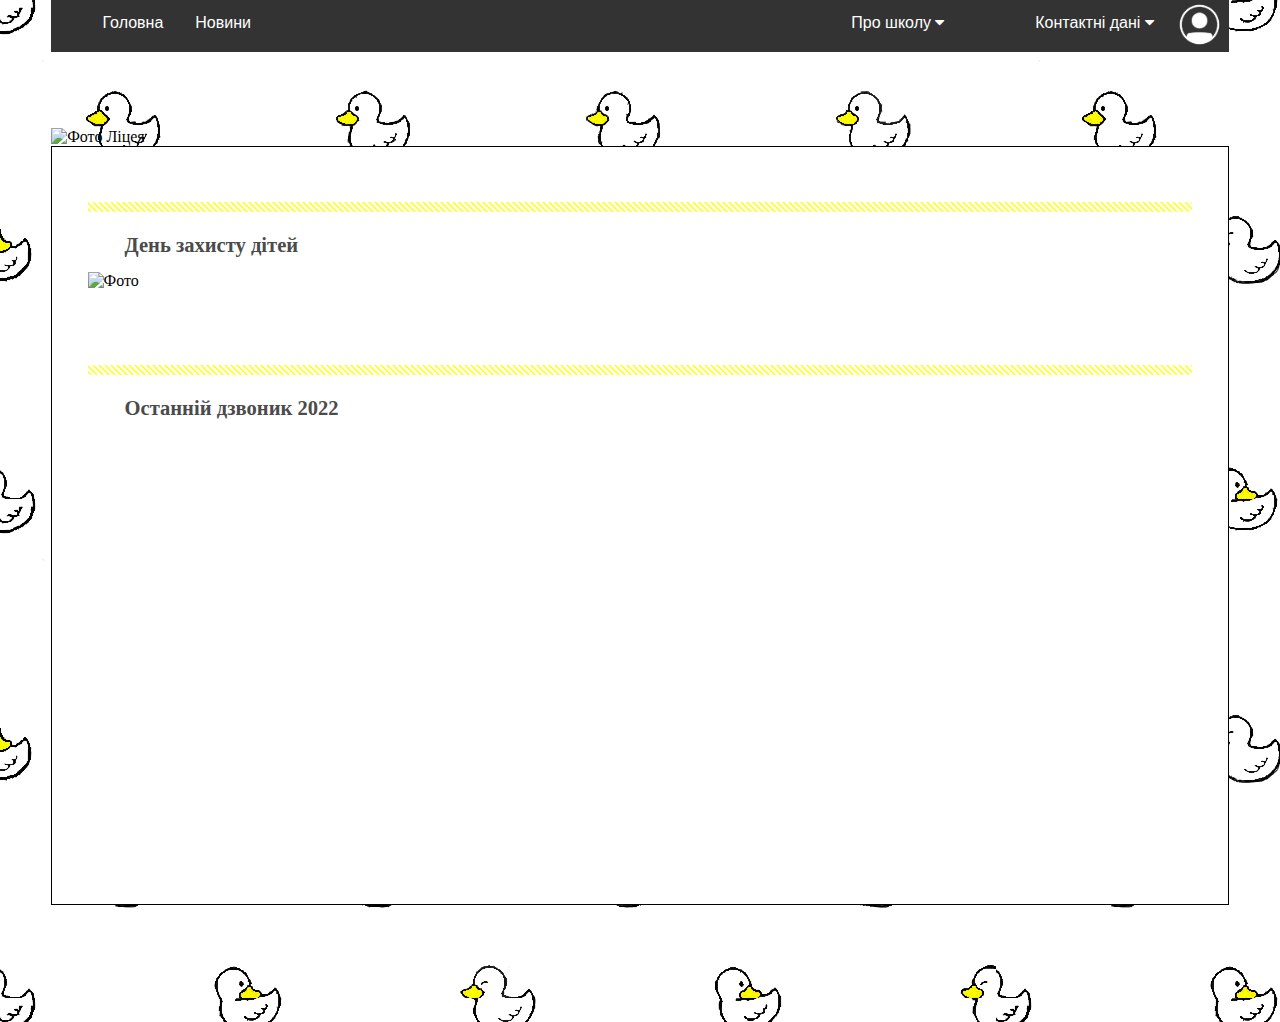
==== Index.html @ 067a8baa "0.81 Remastered navbar" ====
<!DOCTYPE html>
<html lang="ru">
  <head>
    <meta charset="utf-8" />
    <title>Liceum 21</title>
    <link
      rel="apple-touch-icon"
      sizes="180x180"
      href="Img/Favicons/apple-touch-icon.png"
    />
    <link
      rel="icon"
      type="image/png"
      sizes="32x32"
      href="Img/Favicons/favicon-32x32.png"
    />
    <link
      rel="icon"
      type="image/png"
      sizes="16x16"
      href="Img/Favicons/favicon-16x16.png"
    />
    <link rel="manifest" href="Img/Favicons/site.webmanifest" />
    <link rel="stylesheet" href="Styles.css" />
    <meta name="viewport" content="width=device-width, initial-scale=1" />
    <link
      rel="stylesheet"
      href="https://cdnjs.cloudflare.com/ajax/libs/font-awesome/4.7.0/css/font-awesome.min.css"
    />
    <script src="Scripts.js"></script>
  </head>
  <body>
    <div class="navbar">
      <a href="#home">Головна</a>
      <a href="#news">Новини</a>
      <div class="dropdown">
        <button class="dropbtn" onclick="myFunction('myDropdown1')">
          Про школу
          <i class="fa fa-caret-down"></i>
        </button>
        <div class="dropdown-content" id="myDropdown1">
          <a href="#for_students">Для учнів</a>
          <a href="#for_parents">Для батьків</a>
          <a href="#for_teachers">Для вчителів</a>
          <a href="#main_info">Основна інформація</a>
          <a href="#more_info">Додаткові відомості</a>
        </div>
      </div>
      <div class="dropdown">
        <button class="dropbtn" onclick="myFunction('myDropdown')">
          Контактні дані
          <i class="fa fa-caret-down"></i>
        </button>
        <div class="dropdown-content" id="myDropdown">
          <h3>Соц мережі</h3>
          <a href="https://www.facebook.com/cvlyceum21" target="_blank"
            >Facebook</a
          >
          <a
            href="https://www.youtube.com/channel/UCaY5H1l8aNDVKfW9oJ4sGoQ"
            target="_blank"
            >Youtube</a
          >
          <h3>Контакти</h3>
          <h4>Номер телефону</h4>
          <p>(0372)560-703</p>
          <p>(0372)560-468</p>
          <h4>Електронна пошта</h4>
          <p>cvlyceum21@gmial.com</p>
        </div>
      </div>

      <form action="#profile">
        <button id="account">
          <img src="Img/AccountImg.png" height="47" width="47" alt="Profile" />
        </button>
      </form>
    </div>
    <div class="mainphoto">
      <!--Photo-->
      <img src="Img/school-1.png" alt="Фото Ліцея" width="100%" />
    </div>
    <div class="main">
      <hr />
      <div class="eTitle">День захисту дітей</div>
      <div>
        <img src="img/photo.jpg" alt="Фото" class="eImg" />
      </div>
      <hr />
      <div class="eTitle">Останній дзвоник 2022</div>
      <div>
        <iframe
          src="https://www.youtube.com/embed/HKAoMkKJqlA"
          title="Ліцей 21 Вітання зі святом Останнього дзвоника 2022"
          frameborder="0"
          allow="accelerometer; autoplay; clipboard-write; encrypted-media; gyroscope; picture-in-picture"
          allowfullscreen
        ></iframe>
      </div>
    </div>
    <!--Main block-->
  </body>
</html>
---- Styles.css ----
@import url("https://fonts.googleapis.com/css2?family=Lobster&display=swap");
html {
  background-image: url(Img/background.jpg);
}
.main {
  background-color: rgb(255, 255, 255);
  float: right;
  width: 100%;
  box-sizing: border-box;
  margin-bottom: 10%;
  padding: 3%;
  border: 1px black;
  border-style: solid;
}

body {
  margin-left: 4%;
  margin-right: 4%;
  margin-top: 10%;
}

hr {
  margin: 20px 0;
  padding: 0%;
  height: 10px;
  border: none;
  box-sizing: border-box;
  background-position: 50%;
  color: yellow;
  background-image: url('data:image/svg+xml,<svg xmlns="http://www.w3.org/2000/svg" width="3px" height="3px" viewBox="0 0 3 3" fill="yellow"><polygon points="0,0.5 0,1.5 1.5,3 2.5,3"></polygon><polygon points="2.5,0 1.5,0 3,1.5 3,0.5"></polygon></svg>');
  background-size: 6px 6px;
  border-radius: 5%;
}

.eTitle {
  margin-bottom: 12px;
  padding-left: 37px;
  font-size: 1.286em;
  line-height: 1.333;
  font-weight: bold;
  color: #4b4b4b;
  background: url(img/shout.png) no-repeat left 2px;
}
.eImg {
  margin-bottom: 5%;
}
iframe {
  height: 430px;
  width: 100%;
}
#account {
  border-radius: 50%;
  border: none;
  background: none;
  cursor: pointer;
}

.navbar {
  position: fixed;
  display: flex;
  overflow: hidden;
  background-color: #333;
  font-family: Arial, Helvetica, sans-serif;
  font-family: Verdana, Geneva, Tahoma, sans-serif;
  top: 0%;
  left: 4%;
  right: 4%;
}

.navbar a {
  float: left;
  font-size: 16px;
  color: white;
  text-align: center;
  padding: 14px 16px;
  text-decoration: none;
}
.navbar a:first-child {
  margin-left: 3%;
}

.dropdown {
  display: inline;
  overflow: hidden;
  margin: 0%;
  padding: 0%;
  border: none;
}
.dropdown:nth-child(3) {
  margin-left: auto;
  margin-right: 5%;
}

.dropdown .dropbtn {
  cursor: pointer;
  font-size: 16px;
  border: none;
  outline: none;
  color: white;
  padding: 14px 16px;
  background-color: inherit;
  font-family: inherit;
  margin: 0;
  height: auto;
}

.navbar a:hover,
.dropdown:hover .dropbtn {
  color: rgb(255, 225, 0);
}

.dropdown-content {
  display: none;
  position: fixed;
  background-color: white;
  min-width: 160px;
  box-shadow: 0px 8px 16px 0px rgba(0, 0, 0, 0.2);
  z-index: 1;
  text-align: center;
}

.dropdown-content a {
  float: none;
  color: black;
  padding: 12px 16px;
  text-decoration: none;
  display: block;
}
.dropdown-content h3 {
  margin-left: 5%;
}
.dropdown-content h3:nth-child(4) {
  margin-bottom: 0%;
}
.dropdown-content h4 {
  margin-top: 5%;
  margin-left: 5%;
}
.dropdown-content a:hover {
  background-color: #ddd;
  color: blue;
}

.show {
  display: block;
  float: right;
}
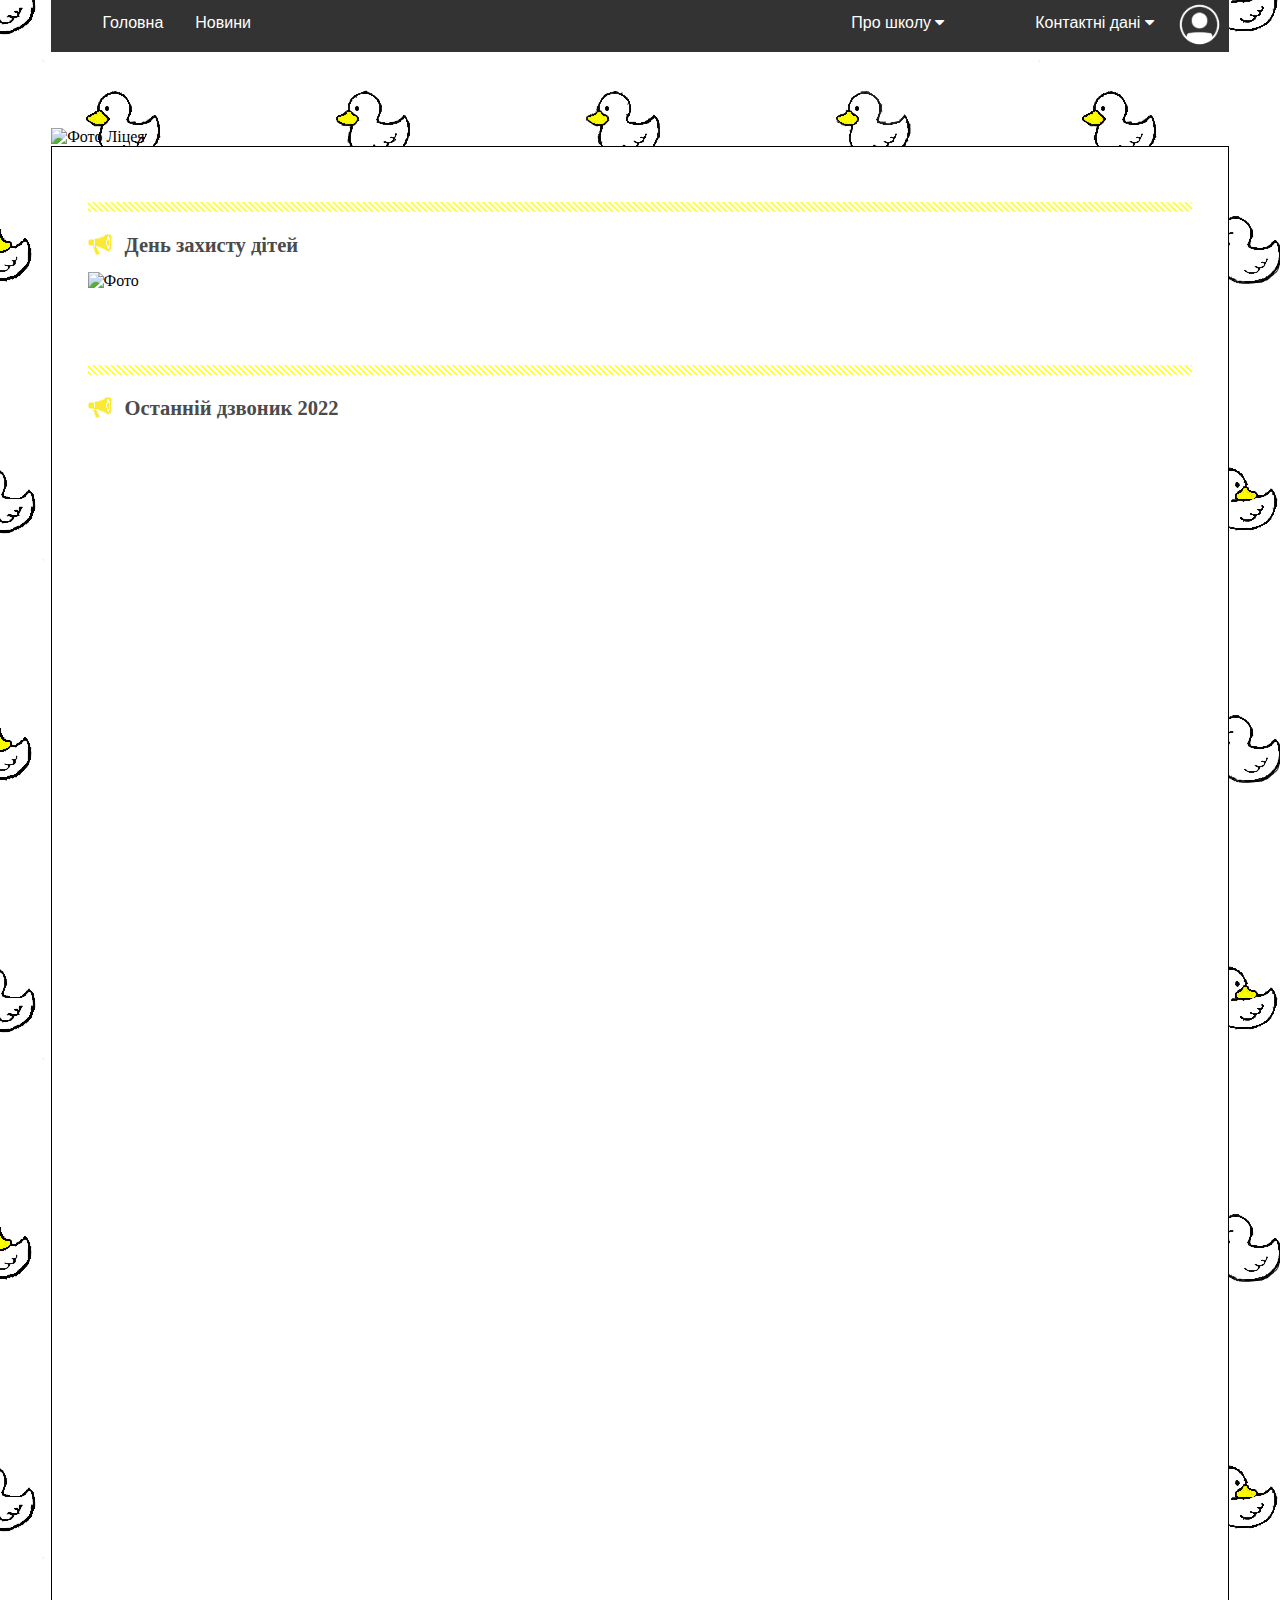
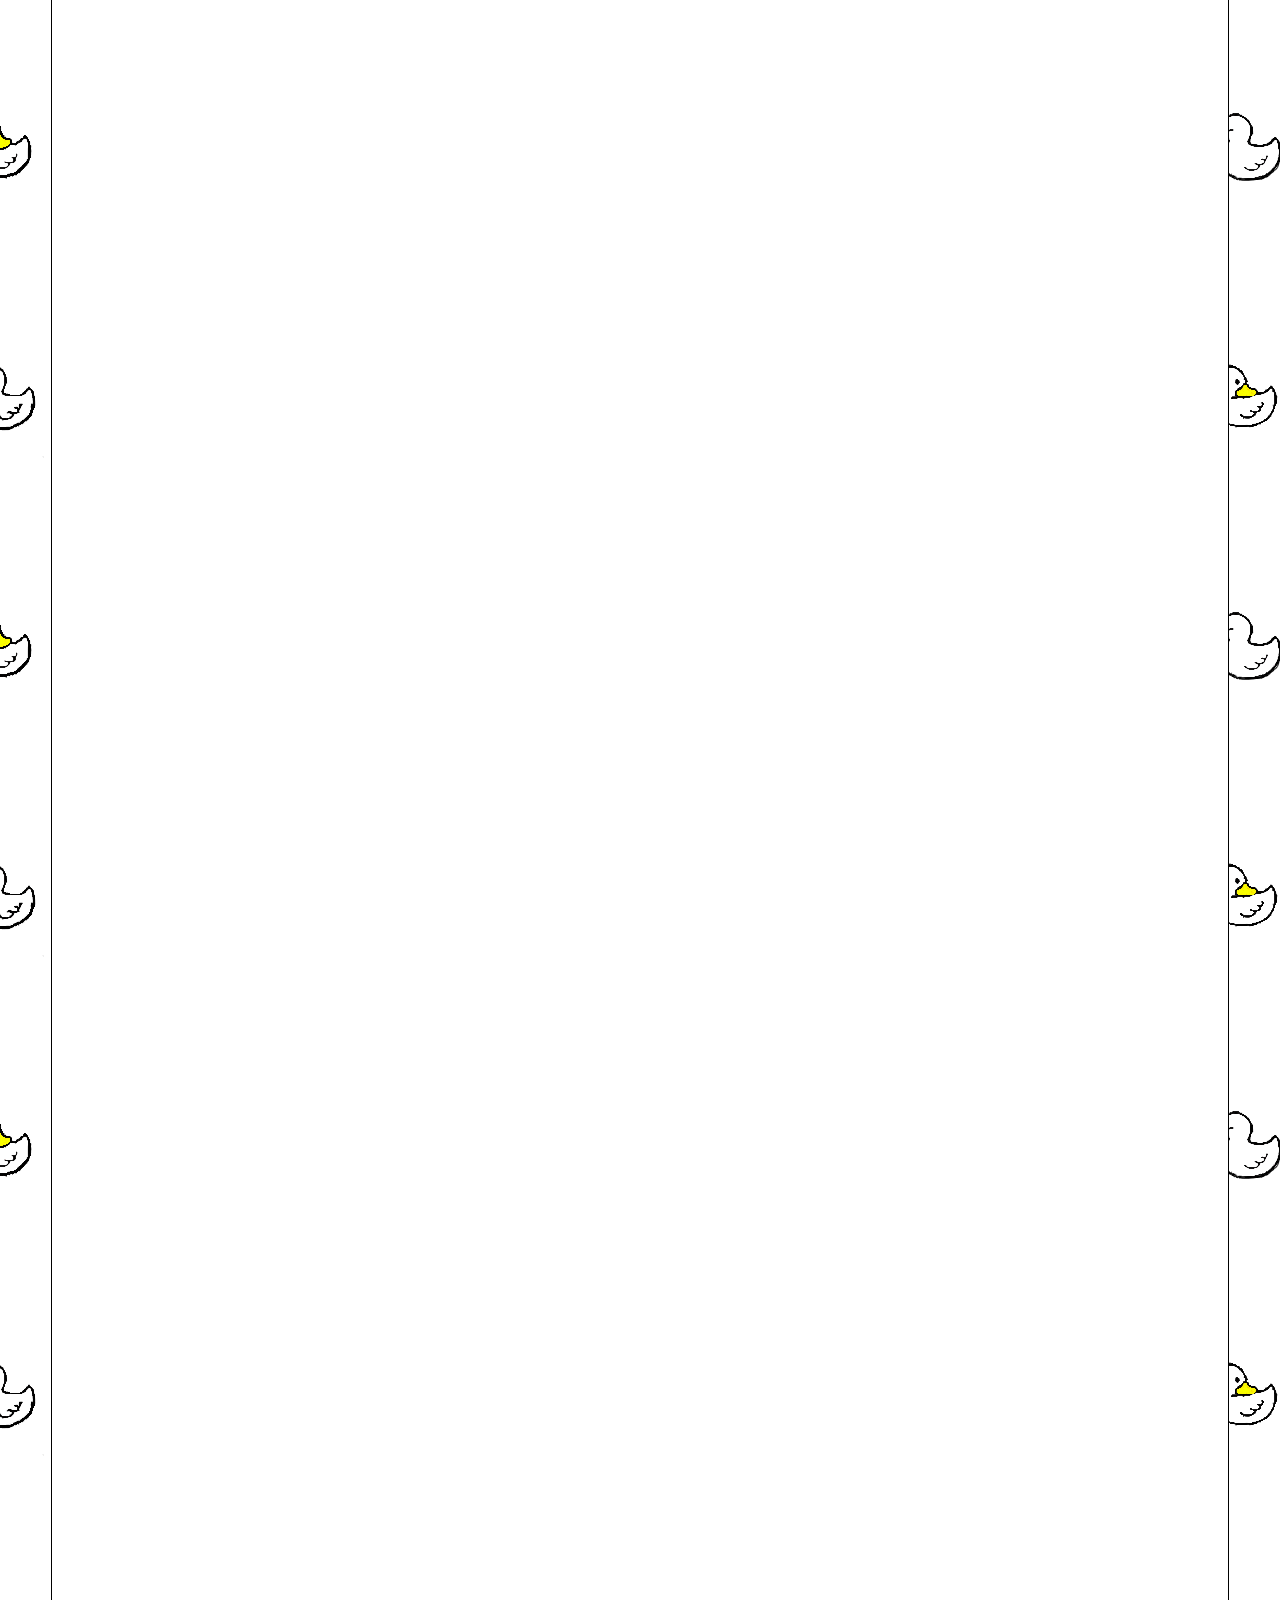
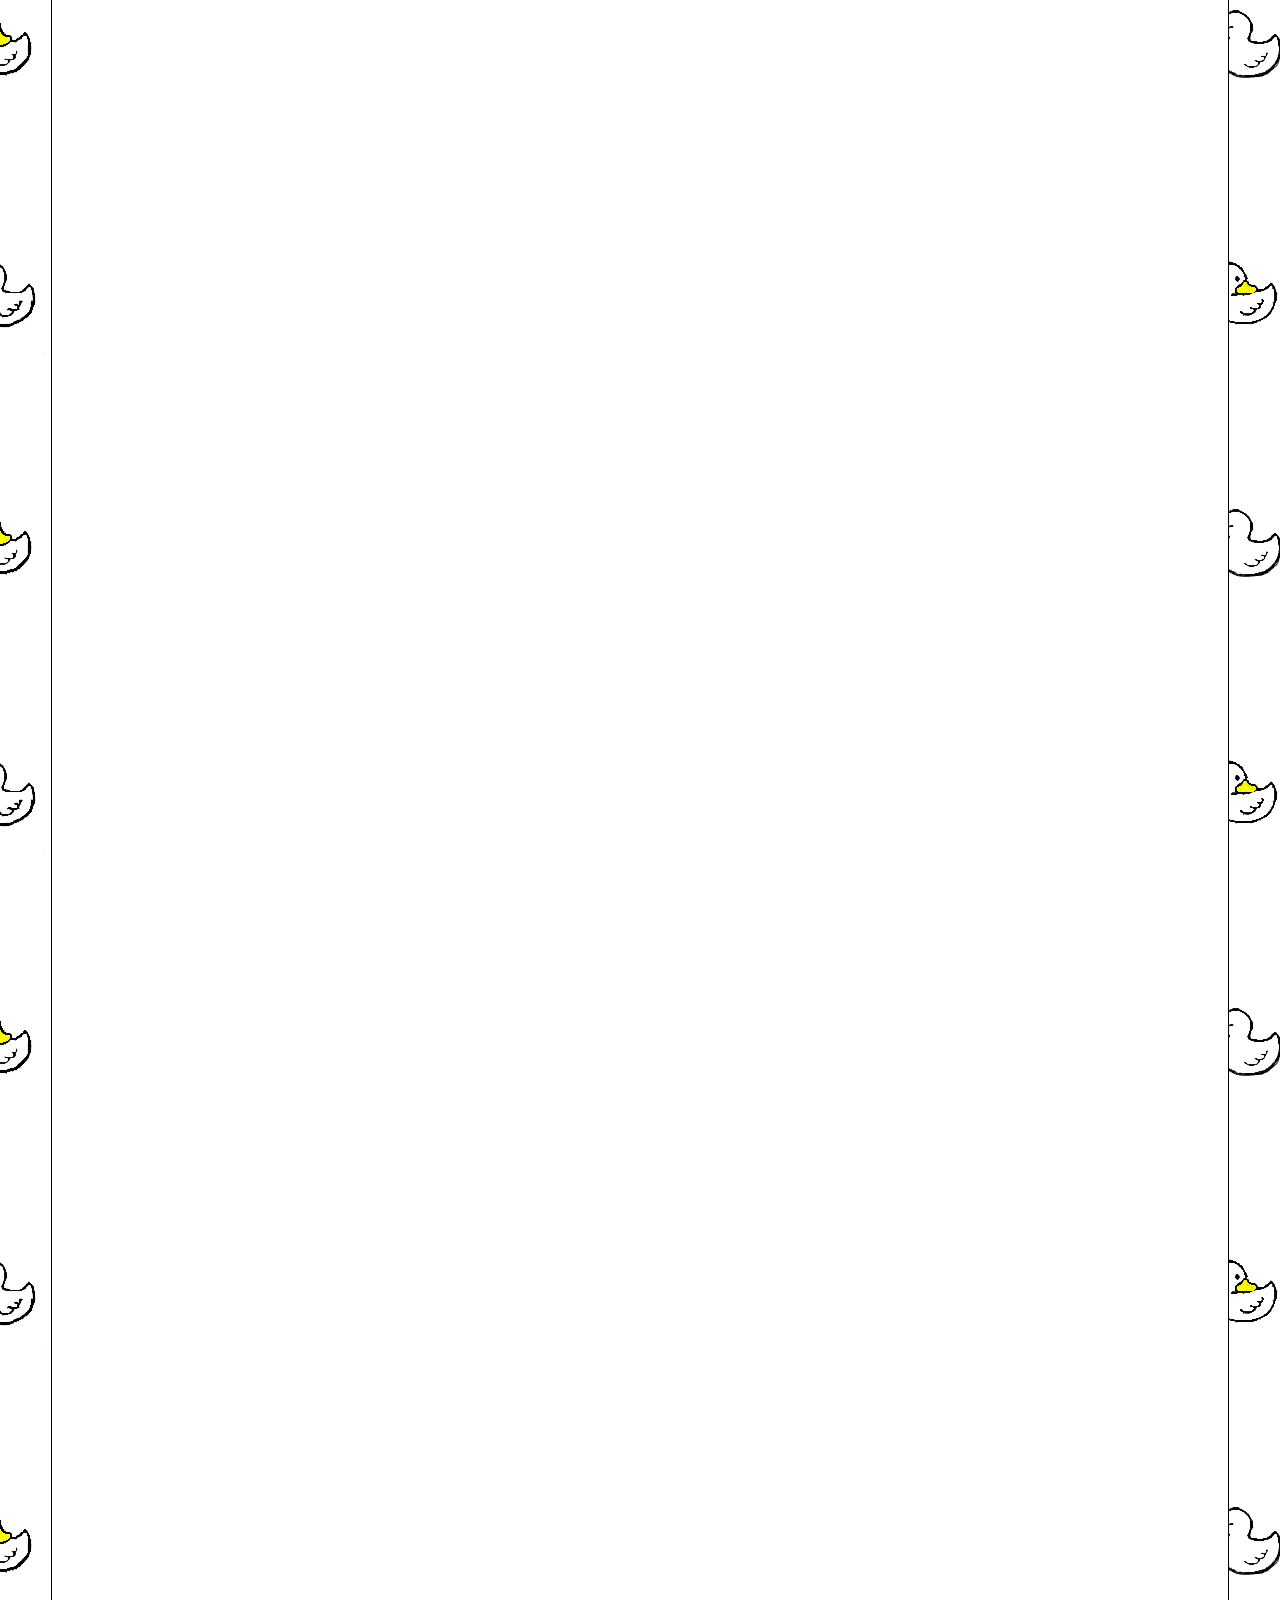
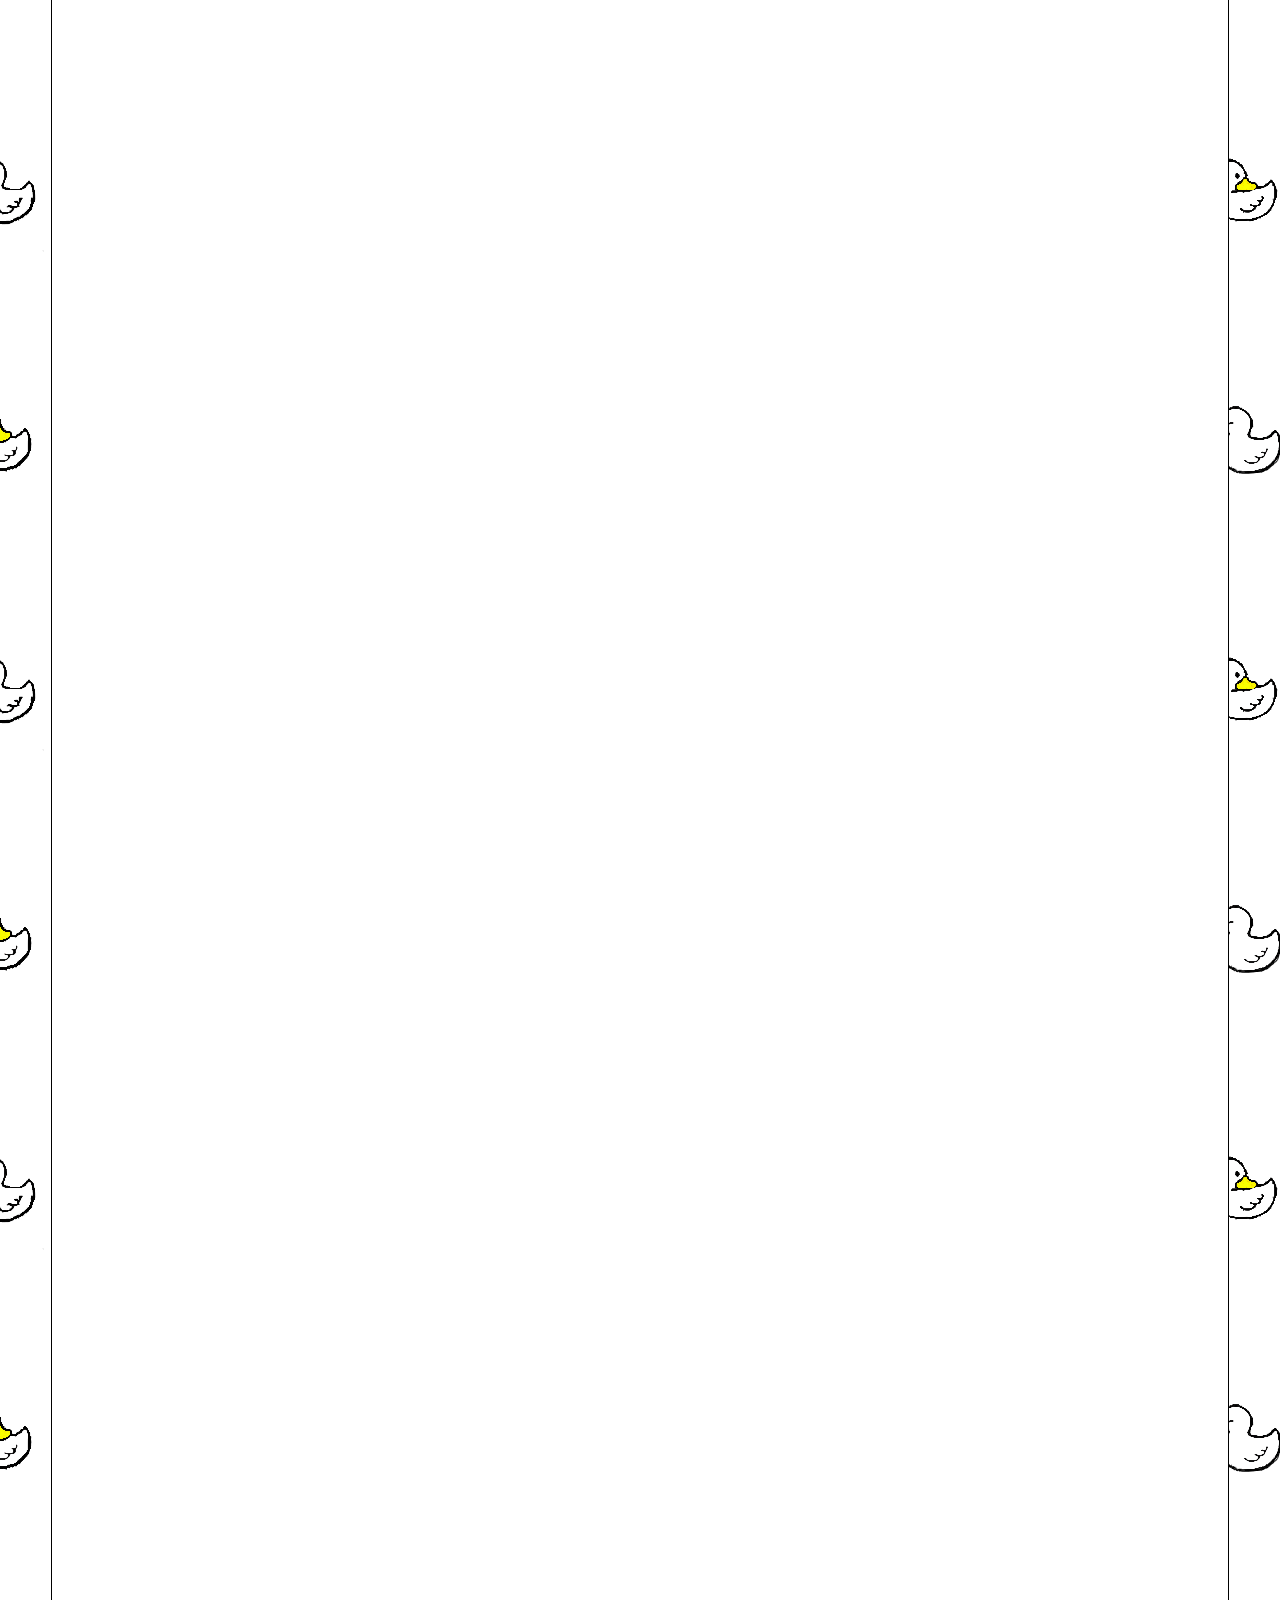
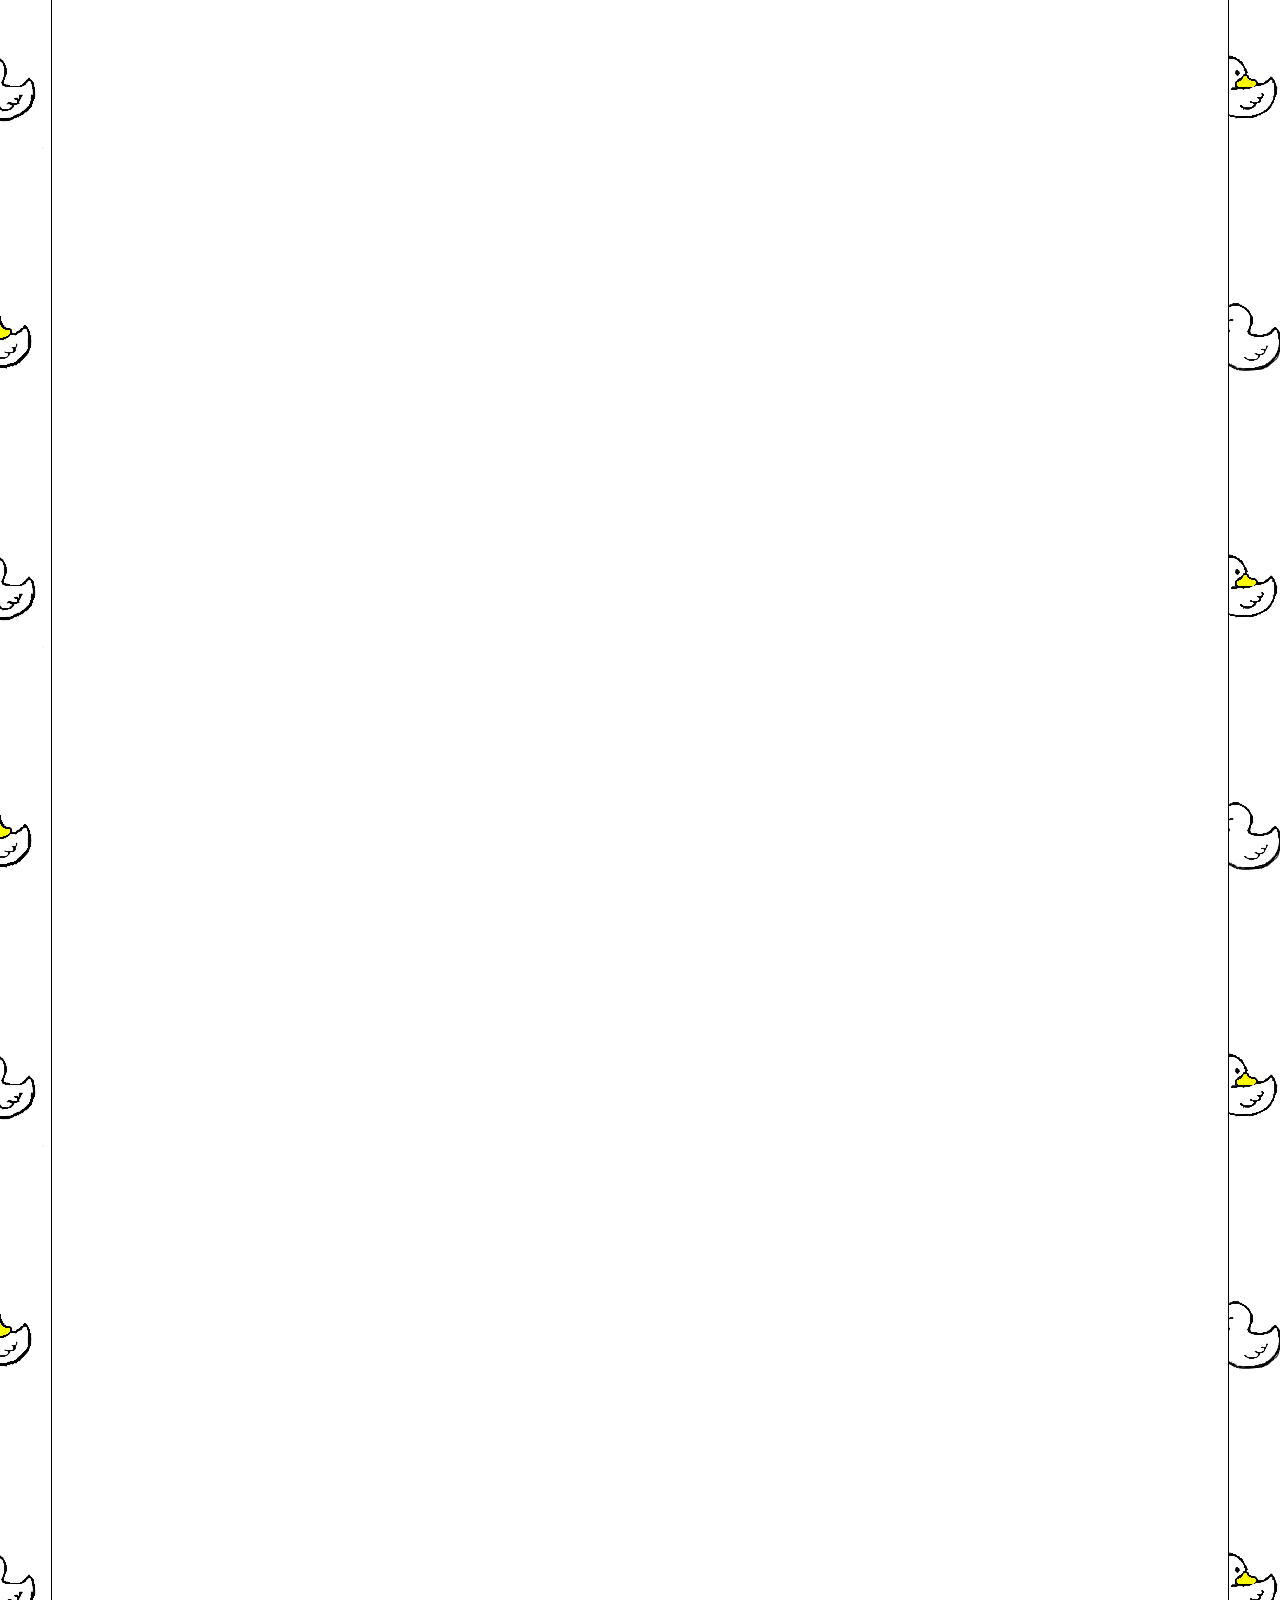
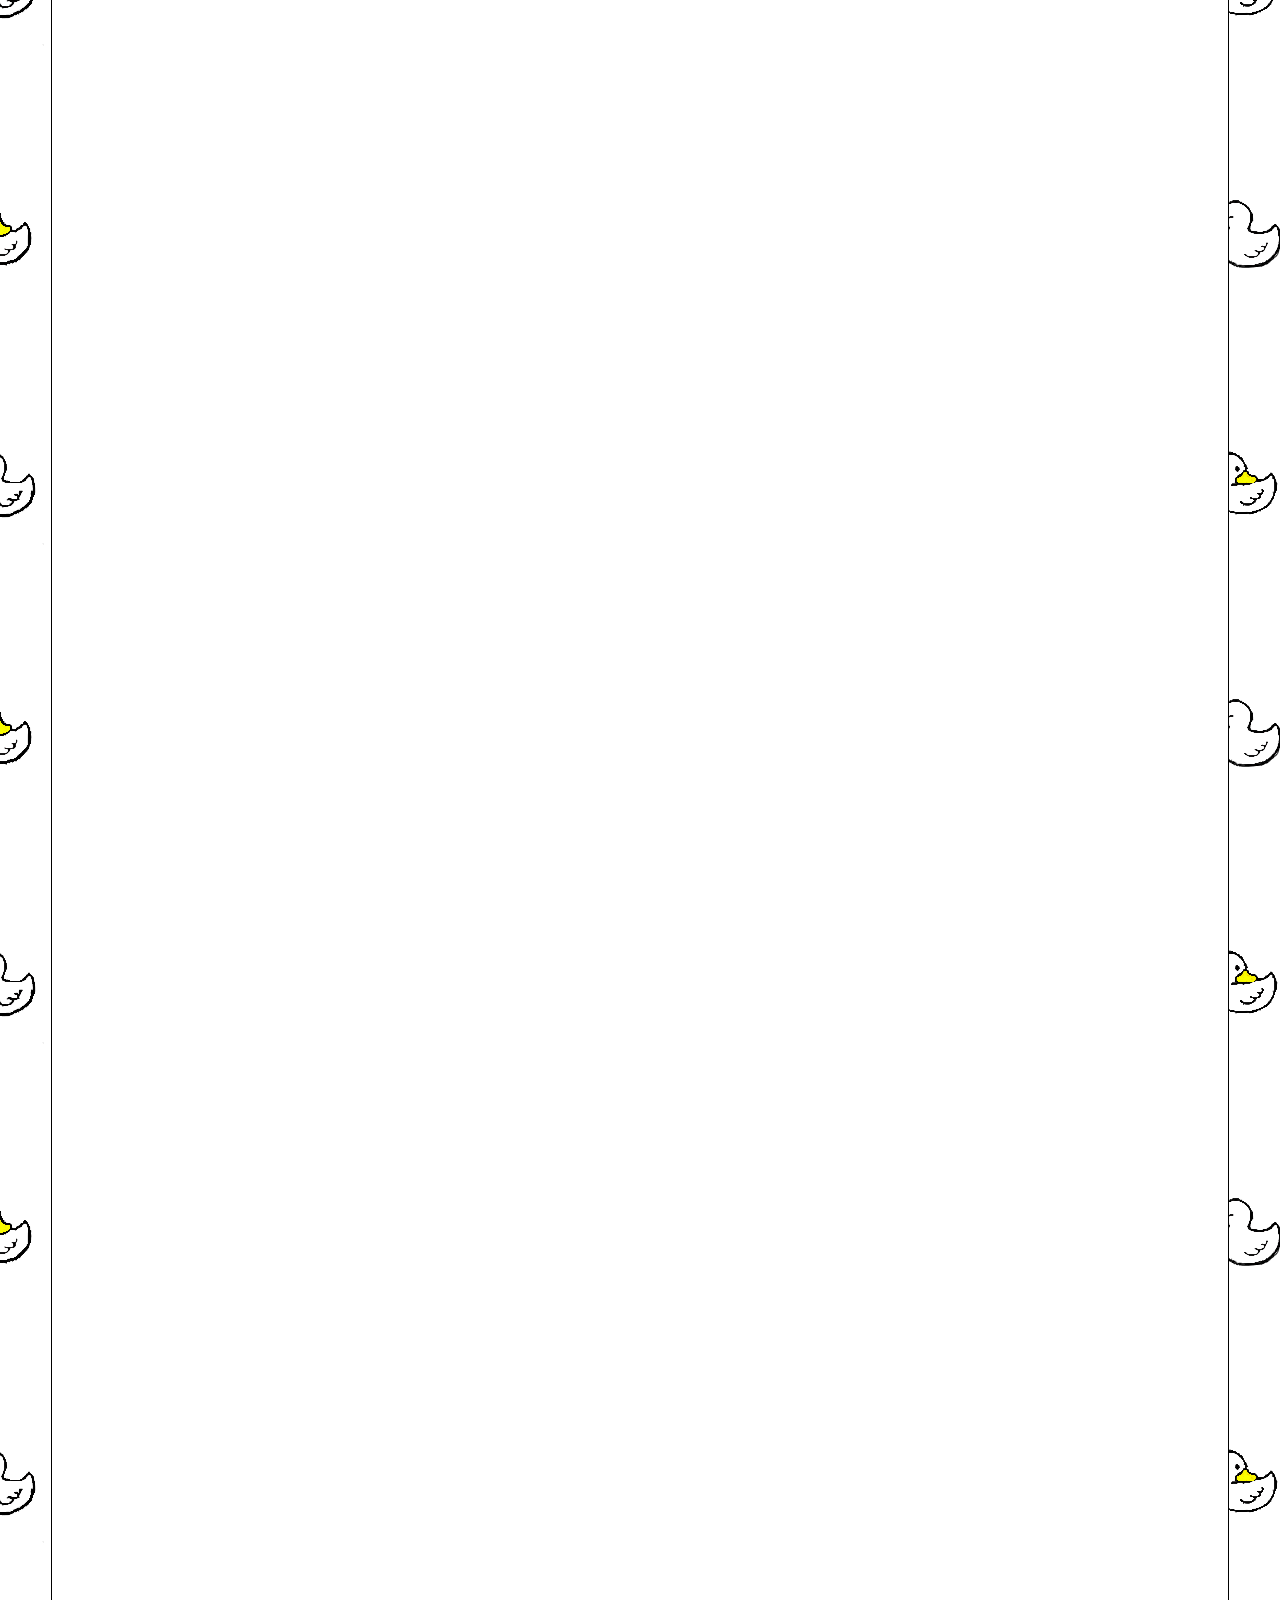
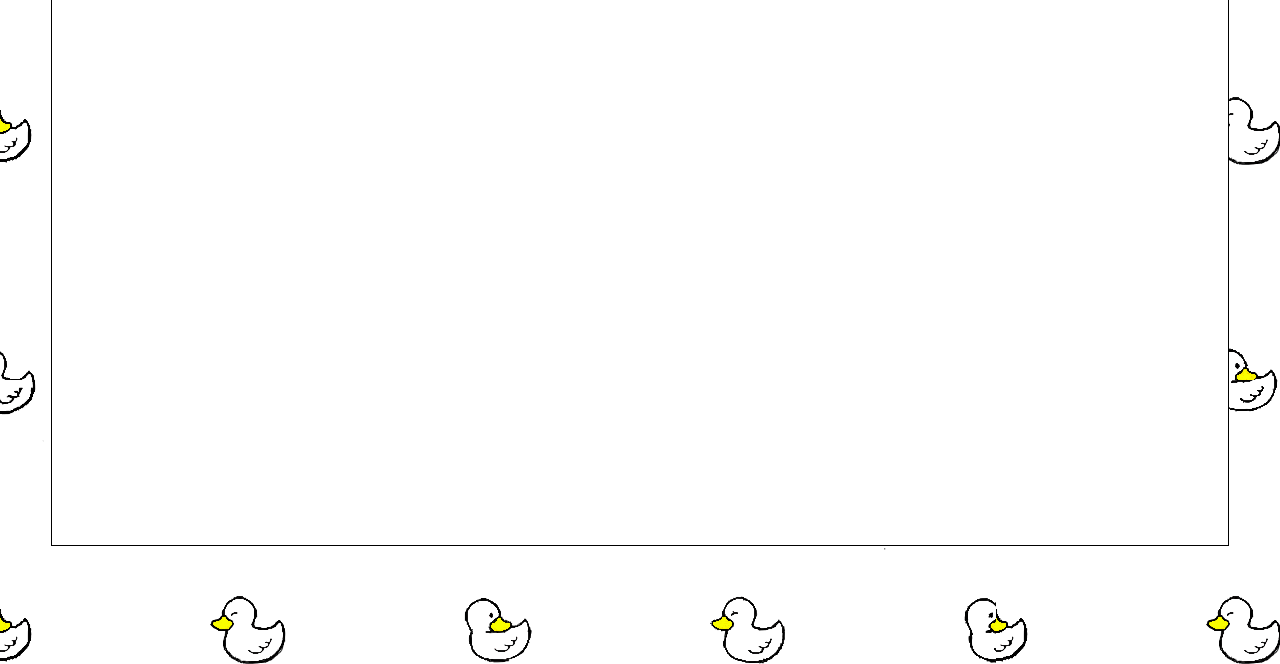
==== commit bc131952: "0.83 Add button for scroll top" ====
--- a/Index.html
+++ b/Index.html
@@ -21,13 +21,14 @@
       href="Img/Favicons/favicon-16x16.png"
     />
     <link rel="manifest" href="Img/Favicons/site.webmanifest" />
-    <link rel="stylesheet" href="Styles.css" />
+    <link rel="stylesheet" href="Styles/Home.css" />
+    <link rel="stylesheet" href="Styles/Prototype.css" />
     <meta name="viewport" content="width=device-width, initial-scale=1" />
     <link
       rel="stylesheet"
       href="https://cdnjs.cloudflare.com/ajax/libs/font-awesome/4.7.0/css/font-awesome.min.css"
     />
-    <script src="Scripts.js"></script>
+    <script src="src/Scripts.js"></script>
   </head>
   <body>
     <div class="navbar">
@@ -76,11 +77,11 @@
         </button>
       </form>
     </div>
-    <div class="mainphoto">
+    <div>
       <!--Photo-->
       <img src="Img/school-1.png" alt="Фото Ліцея" width="100%" />
     </div>
-    <div class="main">
+    <div id="main">
       <hr />
       <div class="eTitle">День захисту дітей</div>
       <div>
@@ -99,5 +100,16 @@
       </div>
     </div>
     <!--Main block-->
+    <div>
+      <button class="scrollingButtonTop" onclick="bScrollTop()">
+        <img
+          src="Img/BtnScrTop.png"
+          width="60px"
+          height="60px"
+          alt="Scroll Top"
+        />
+      </button>
+    </div>
+    <!--Button scroll top-->
   </body>
 </html>
--- a/Styles/Home.css
+++ b/Styles/Home.css
@@ -0,0 +1,43 @@
+@import url("https://fonts.googleapis.com/css2?family=Lobster&display=swap");
+
+#main {
+  background-color: rgb(255, 255, 255);
+  float: right;
+  width: 100%;
+  box-sizing: border-box;
+  margin-bottom: 10%;
+  padding: 3%;
+  border: 1px black;
+  border-style: solid;
+  height: 10000px;
+}
+hr {
+  margin: 20px 0;
+  padding: 0%;
+  height: 10px;
+  border: none;
+  box-sizing: border-box;
+  background-position: 50%;
+  color: yellow;
+  background-image: url('data:image/svg+xml,<svg xmlns="http://www.w3.org/2000/svg" width="3px" height="3px" viewBox="0 0 3 3" fill="yellow"><polygon points="0,0.5 0,1.5 1.5,3 2.5,3"></polygon><polygon points="2.5,0 1.5,0 3,1.5 3,0.5"></polygon></svg>');
+  background-size: 6px 6px;
+  border-radius: 5%;
+}
+
+.eTitle {
+  margin-bottom: 12px;
+  padding-left: 37px;
+  font-size: 1.286em;
+  line-height: 1.333;
+  font-weight: bold;
+  color: #4b4b4b;
+  background: url(/Img/shout.png) no-repeat left 2px;
+}
+.eImg {
+  margin-bottom: 5%;
+  height: 100%;
+}
+iframe {
+  height: 430px;
+  width: 100%;
+}
--- a/Styles/Prototype.css
+++ b/Styles/Prototype.css
@@ -0,0 +1,114 @@
+html {
+  background-image: url(/Img/background.jpg);
+}
+body {
+  margin-left: 4%;
+  margin-right: 4%;
+  margin-top: 10%;
+}
+#account {
+  border-radius: 50%;
+  border: none;
+  background: none;
+  cursor: pointer;
+}
+.navbar {
+  position: fixed;
+  display: flex;
+  overflow: hidden;
+  background-color: #333;
+  font-family: Arial, Helvetica, sans-serif;
+  font-family: Verdana, Geneva, Tahoma, sans-serif;
+  top: 0%;
+  left: 4%;
+  right: 4%;
+}
+.navbar a {
+  float: left;
+  font-size: 16px;
+  color: white;
+  text-align: center;
+  padding: 14px 16px;
+  text-decoration: none;
+}
+.navbar a:first-child {
+  margin-left: 3%;
+}
+
+.dropdown {
+  display: inline;
+  overflow: hidden;
+  margin: 0%;
+  padding: 0%;
+  border: none;
+}
+.dropdown:nth-child(3) {
+  margin-left: auto;
+  margin-right: 5%;
+}
+
+.dropdown .dropbtn {
+  cursor: pointer;
+  font-size: 16px;
+  border: none;
+  outline: none;
+  color: white;
+  padding: 14px 16px;
+  background-color: inherit;
+  font-family: inherit;
+  margin: 0;
+  height: auto;
+}
+
+.navbar a:hover,
+.dropdown:hover .dropbtn {
+  color: rgb(255, 225, 0);
+}
+
+.dropdown-content {
+  display: none;
+  position: fixed;
+  background-color: white;
+  min-width: 160px;
+  box-shadow: 0px 8px 16px 0px rgba(0, 0, 0, 0.2);
+  text-align: center;
+}
+.dropdown-content a {
+  float: none;
+  color: black;
+  padding: 12px 16px;
+  text-decoration: none;
+  display: block;
+}
+.dropdown-content h3 {
+  margin-left: 5%;
+}
+.dropdown-content h3:nth-child(4) {
+  margin-bottom: 0%;
+}
+.dropdown-content h4 {
+  margin-top: 5%;
+  margin-left: 5%;
+}
+.dropdown-content a:hover {
+  background-color: #ddd;
+  color: blue;
+}
+
+.show {
+  display: block;
+  float: right;
+}
+.scrollingButtonTop {
+  position: fixed;
+  right: 5%;
+  bottom: 5%;
+  border: none;
+  border-radius: 50%;
+  cursor: pointer;
+  visibility: hidden;
+  background: none;
+}
+.visibleBut {
+  visibility: visible;
+}
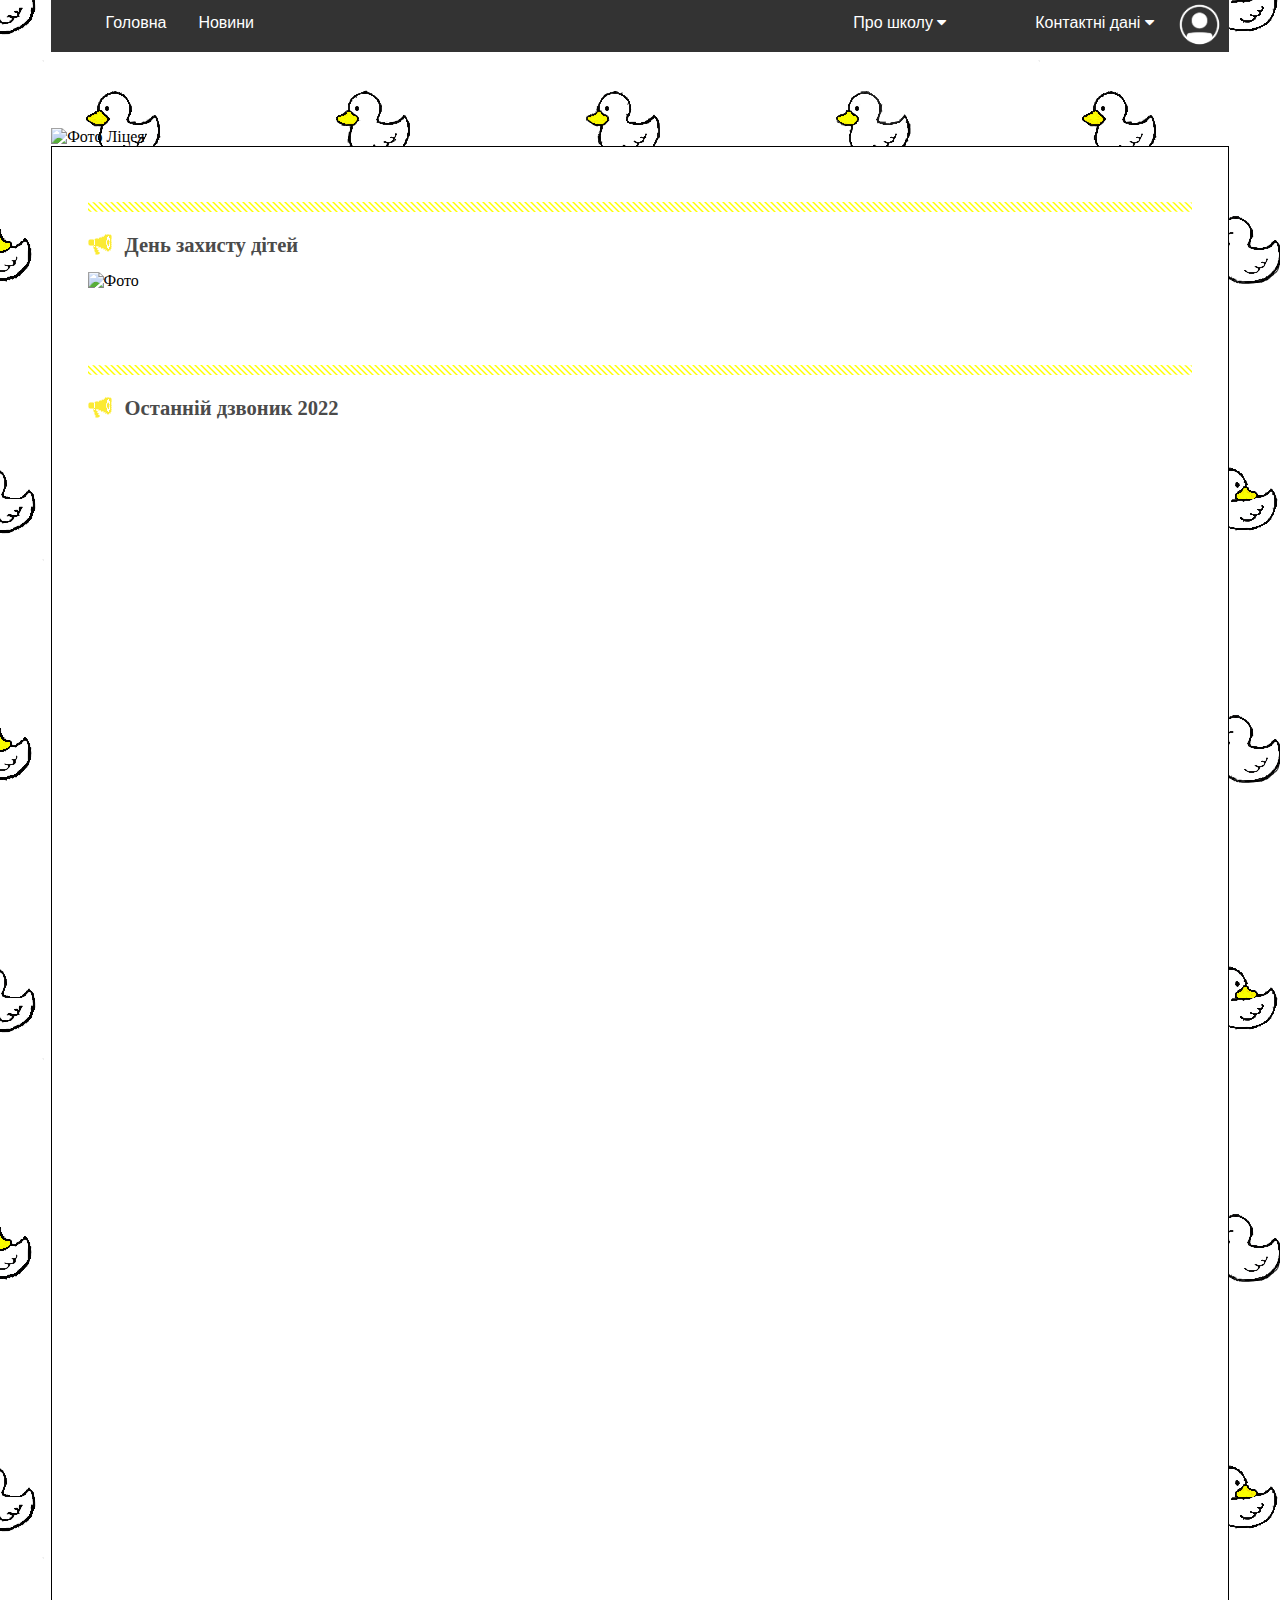
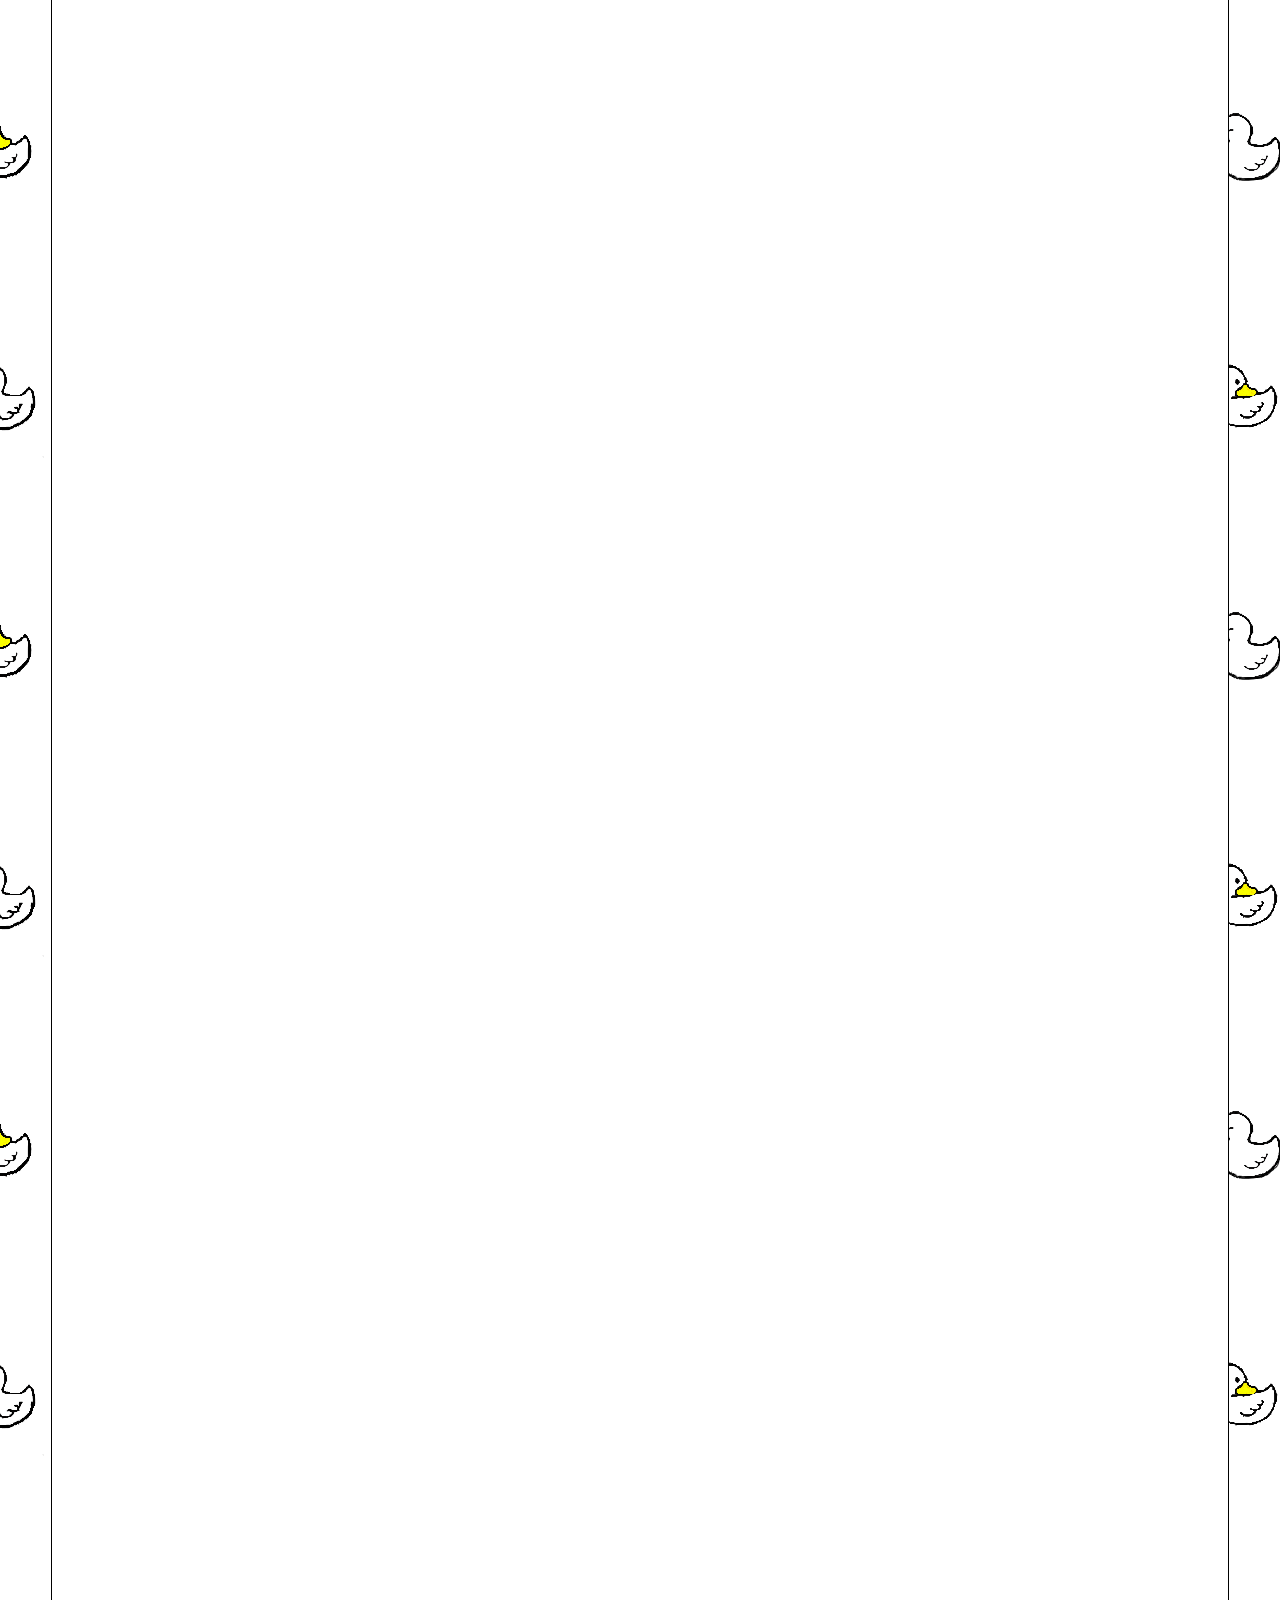
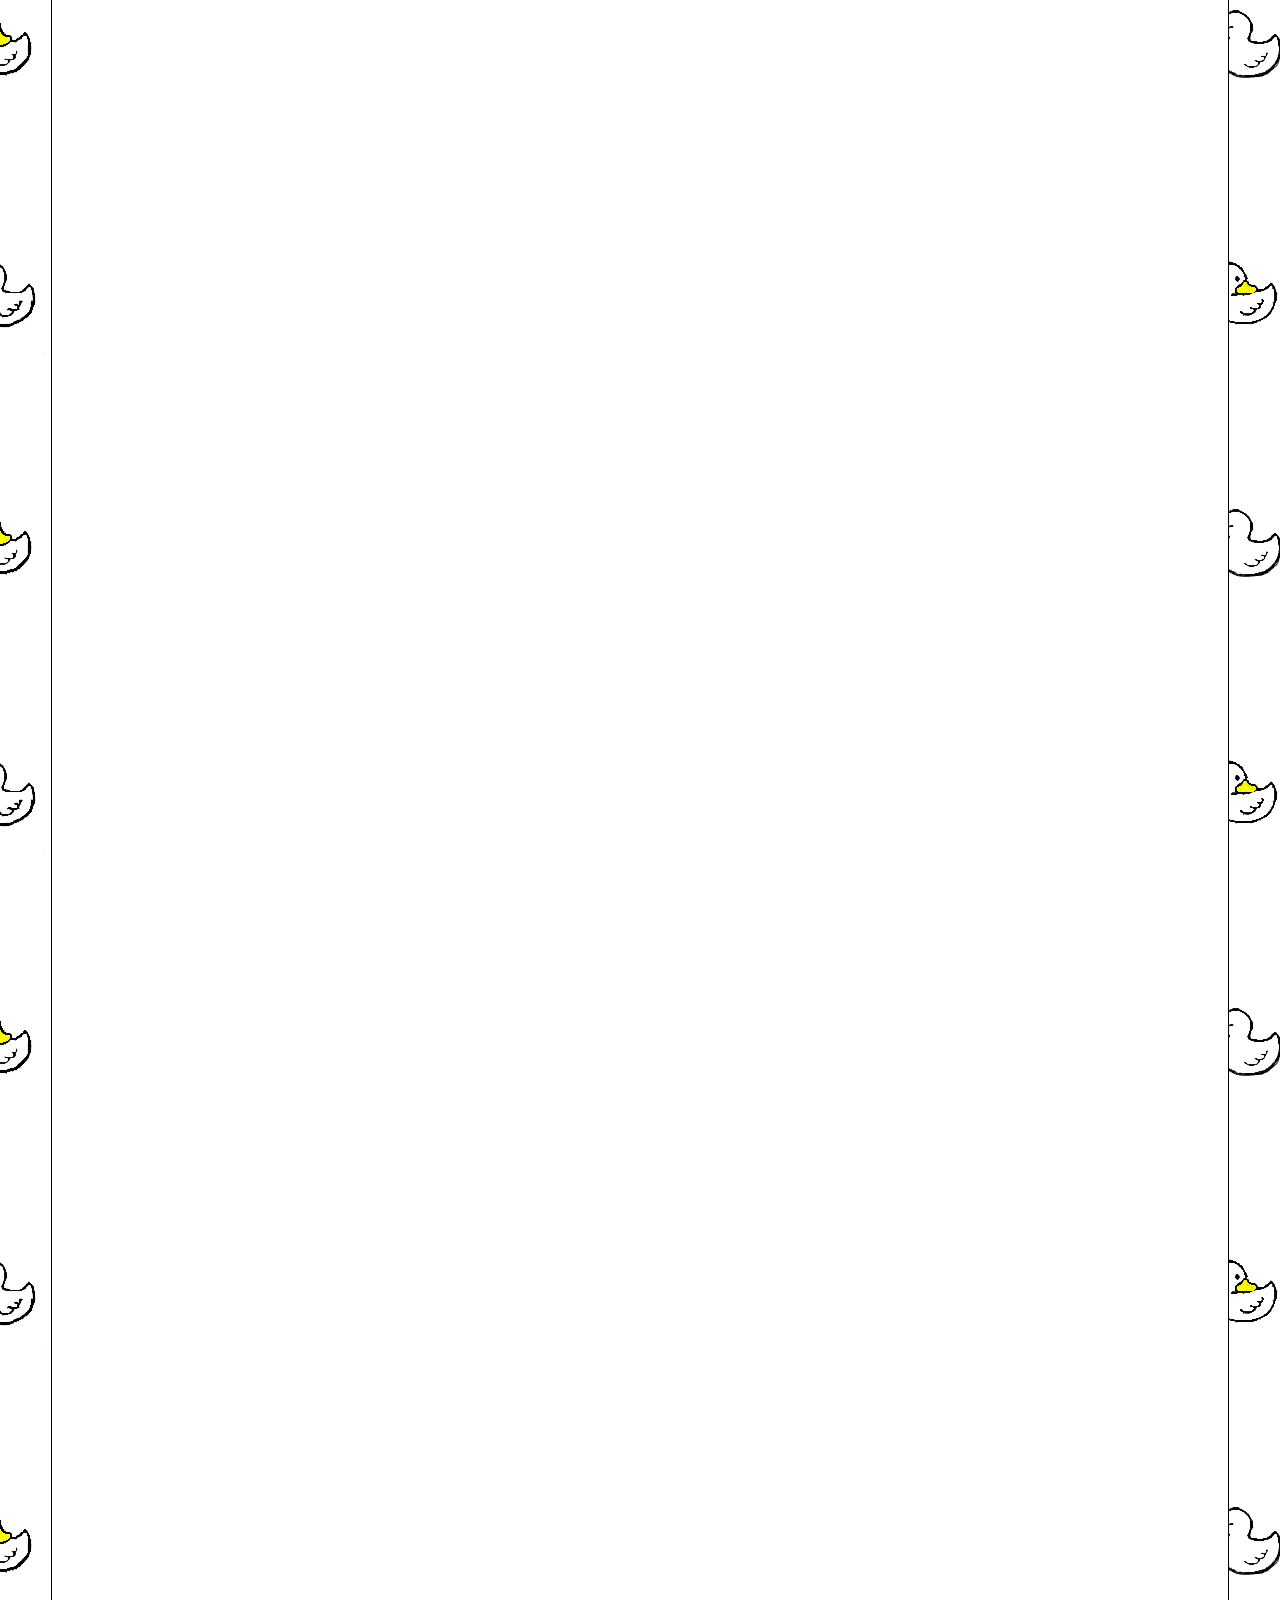
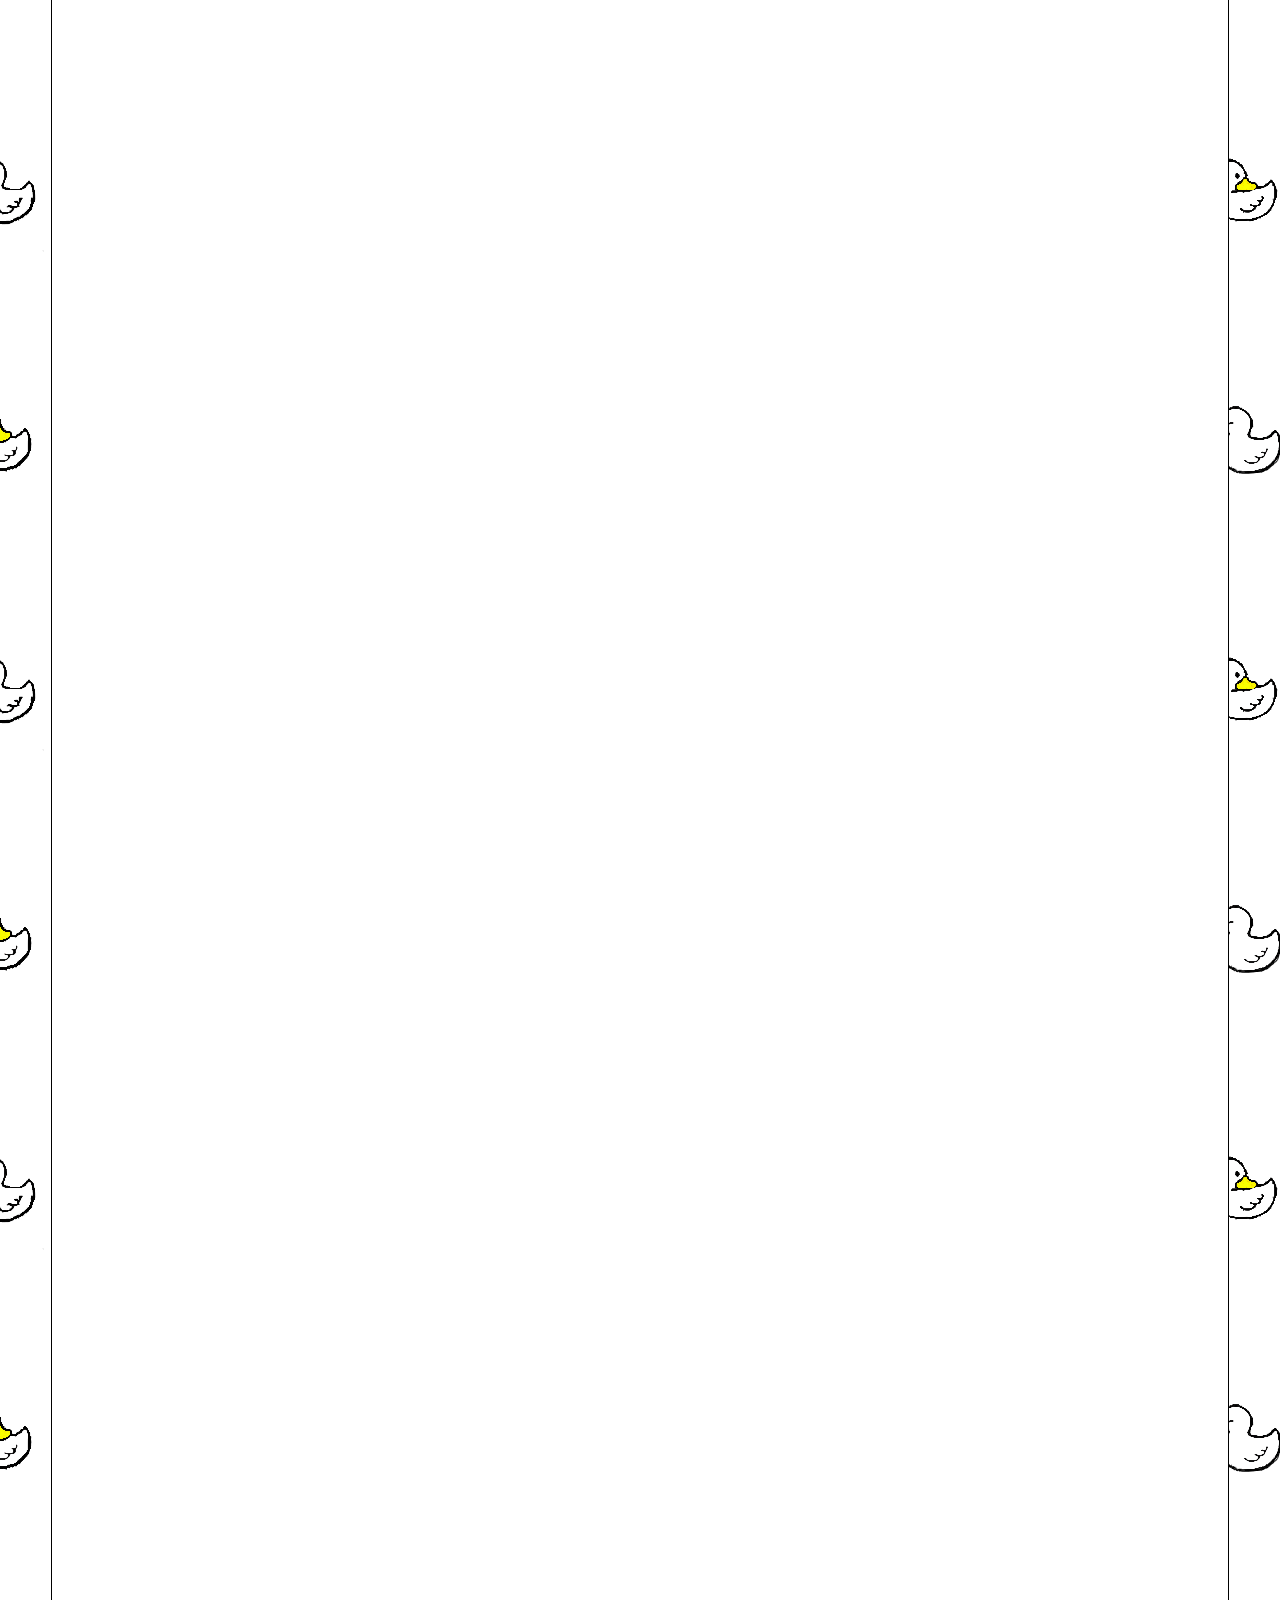
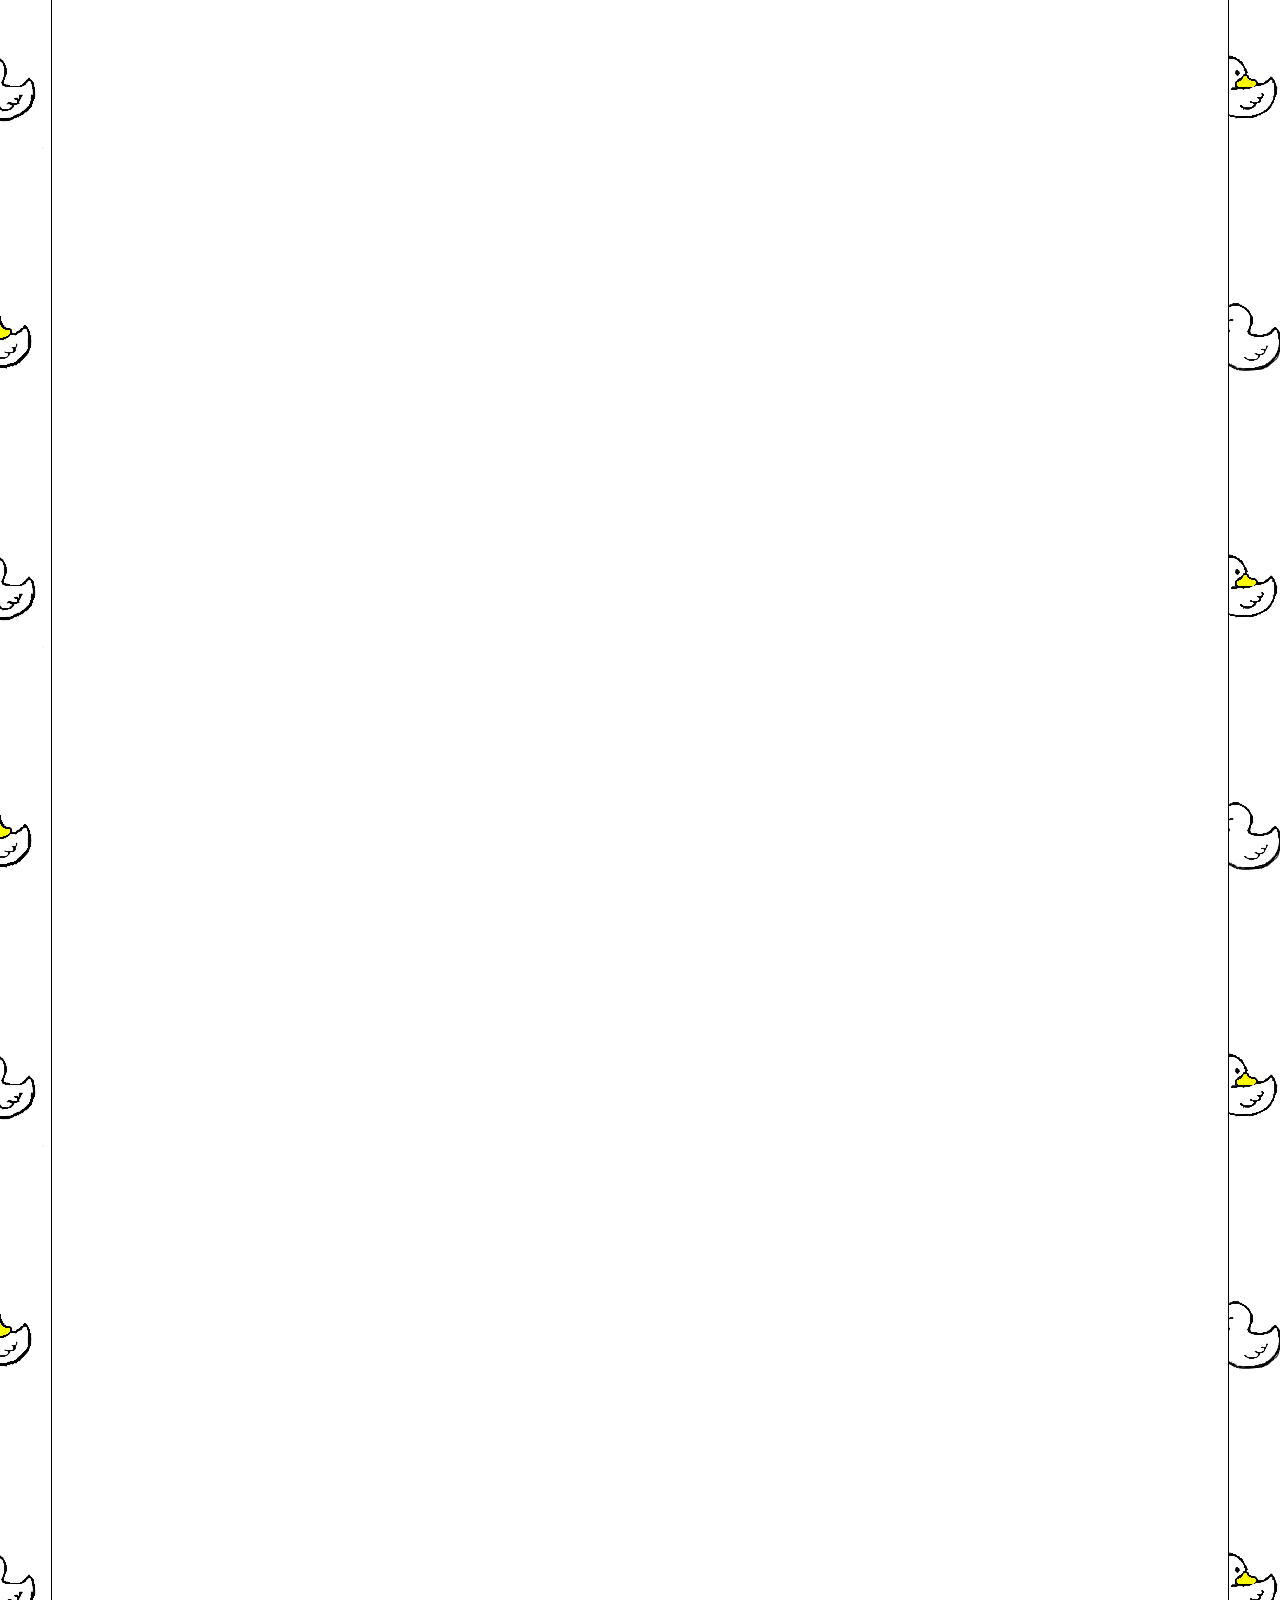
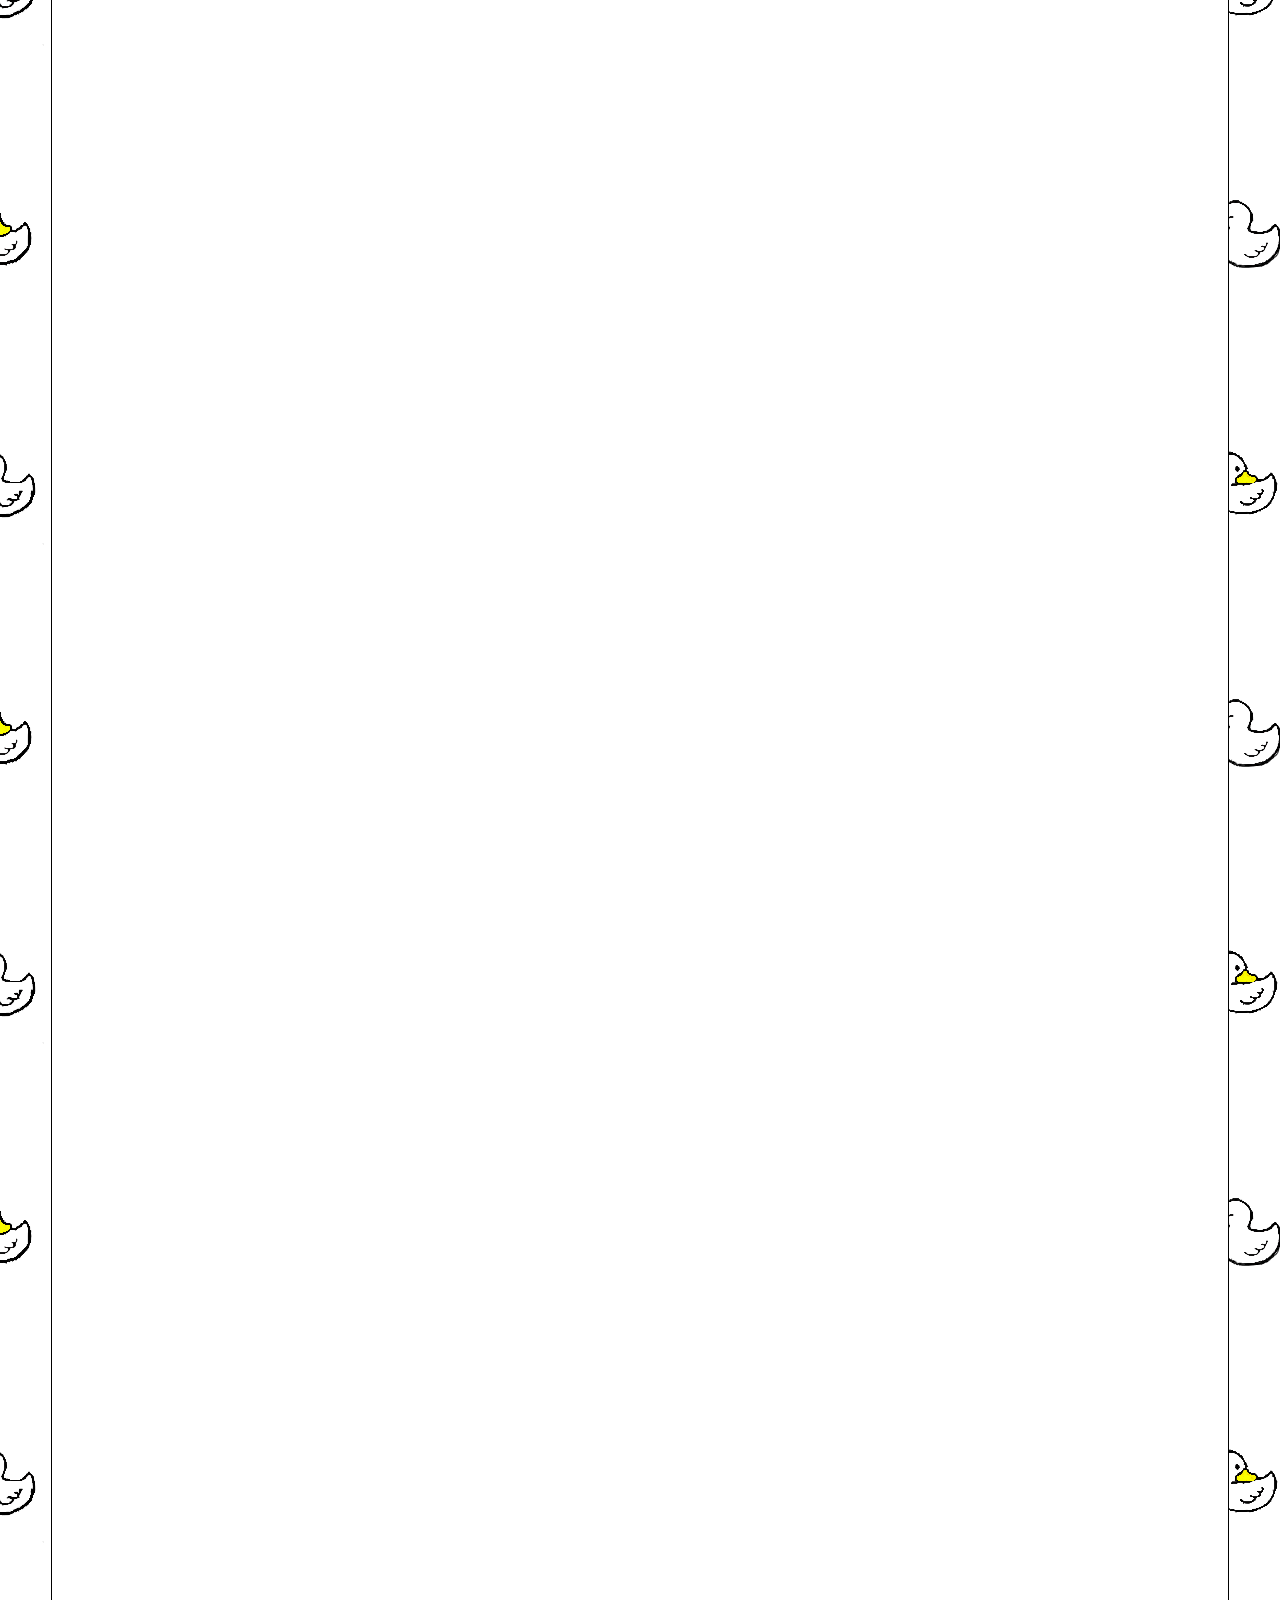
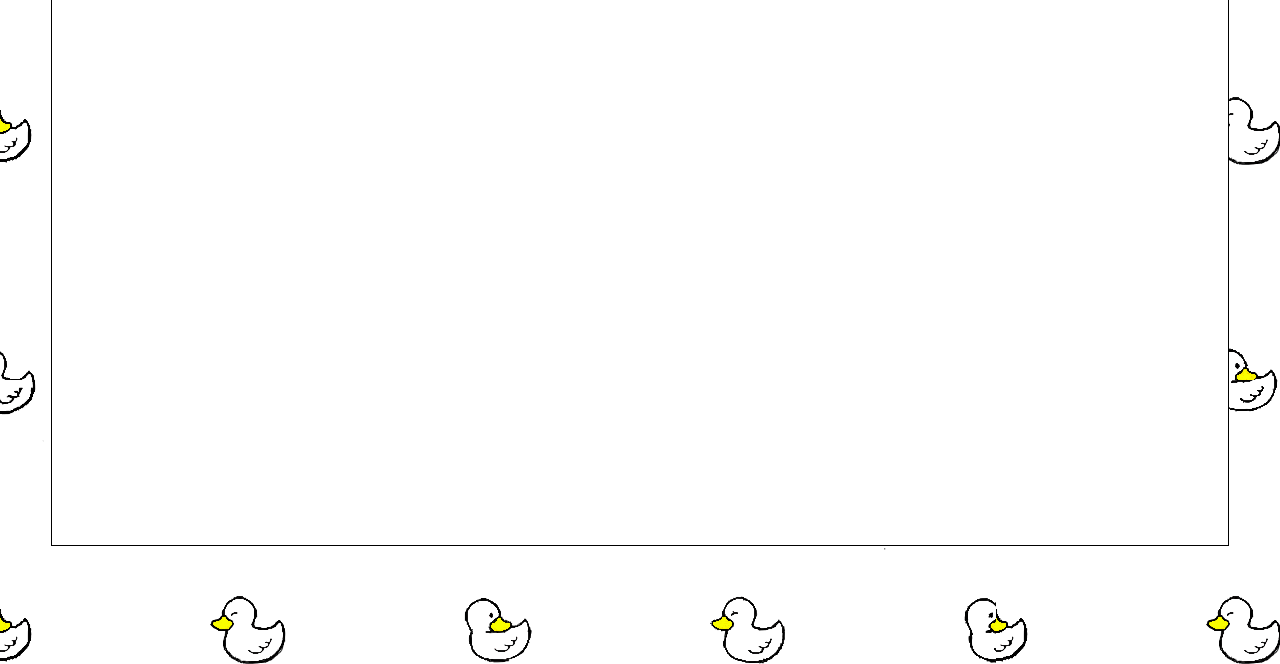
==== commit 0283e9e0: "0.84 Start adaptation site for phone" ====
--- a/Index.html
+++ b/Index.html
@@ -2,6 +2,11 @@
 <html lang="ru">
   <head>
     <meta charset="utf-8" />
+    <meta
+      name="viewport"
+      content="width=device-width, minimum-scale=1.0, maximum-scale=1.0"
+    />
+
     <title>Liceum 21</title>
     <link
       rel="apple-touch-icon"
@@ -73,13 +78,23 @@
 
       <form action="#profile">
         <button id="account">
-          <img src="Img/AccountImg.png" height="47" width="47" alt="Profile" />
+          <img
+            src="/Img/Button/AccountImg.png"
+            height="47"
+            width="47"
+            alt="Profile"
+          />
         </button>
       </form>
     </div>
     <div>
       <!--Photo-->
-      <img src="Img/school-1.png" alt="Фото Ліцея" width="100%" />
+      <img
+        id="MainPhoto"
+        src="Img/school-1.png"
+        alt="Фото Ліцея"
+        width="100%"
+      />
     </div>
     <div id="main">
       <hr />
@@ -103,7 +118,7 @@
     <div>
       <button class="scrollingButtonTop" onclick="bScrollTop()">
         <img
-          src="Img/BtnScrTop.png"
+          src="Img/Button/BtnScrTop.png"
           width="60px"
           height="60px"
           alt="Scroll Top"
--- a/Styles/Home.css
+++ b/Styles/Home.css
@@ -41,3 +41,8 @@
   height: 430px;
   width: 100%;
 }
+@media screen and (max-width: 480px) {
+  .eImg {
+    width: 100%;
+  }
+}
--- a/Styles/Prototype.css
+++ b/Styles/Prototype.css
@@ -13,6 +13,7 @@
   cursor: pointer;
 }
 .navbar {
+  padding-left: 3%;
   position: fixed;
   display: flex;
   overflow: hidden;
@@ -24,15 +25,11 @@
   right: 4%;
 }
 .navbar a {
-  float: left;
   font-size: 16px;
   color: white;
   text-align: center;
   padding: 14px 16px;
   text-decoration: none;
-}
-.navbar a:first-child {
-  margin-left: 3%;
 }
 
 .dropdown {
@@ -112,3 +109,20 @@
 .visibleBut {
   visibility: visible;
 }
+@media screen and (max-width: 480px) {
+  .dropdown {
+    visibility: hidden;
+  }
+  .navbar {
+    height: 10%;
+    left: 0%;
+    right: 0%;
+  }
+  .navbar a {
+    position: fixed;
+    right: 20%;
+  }
+  .navbar a:first-child {
+    right: 50%;
+  }
+}
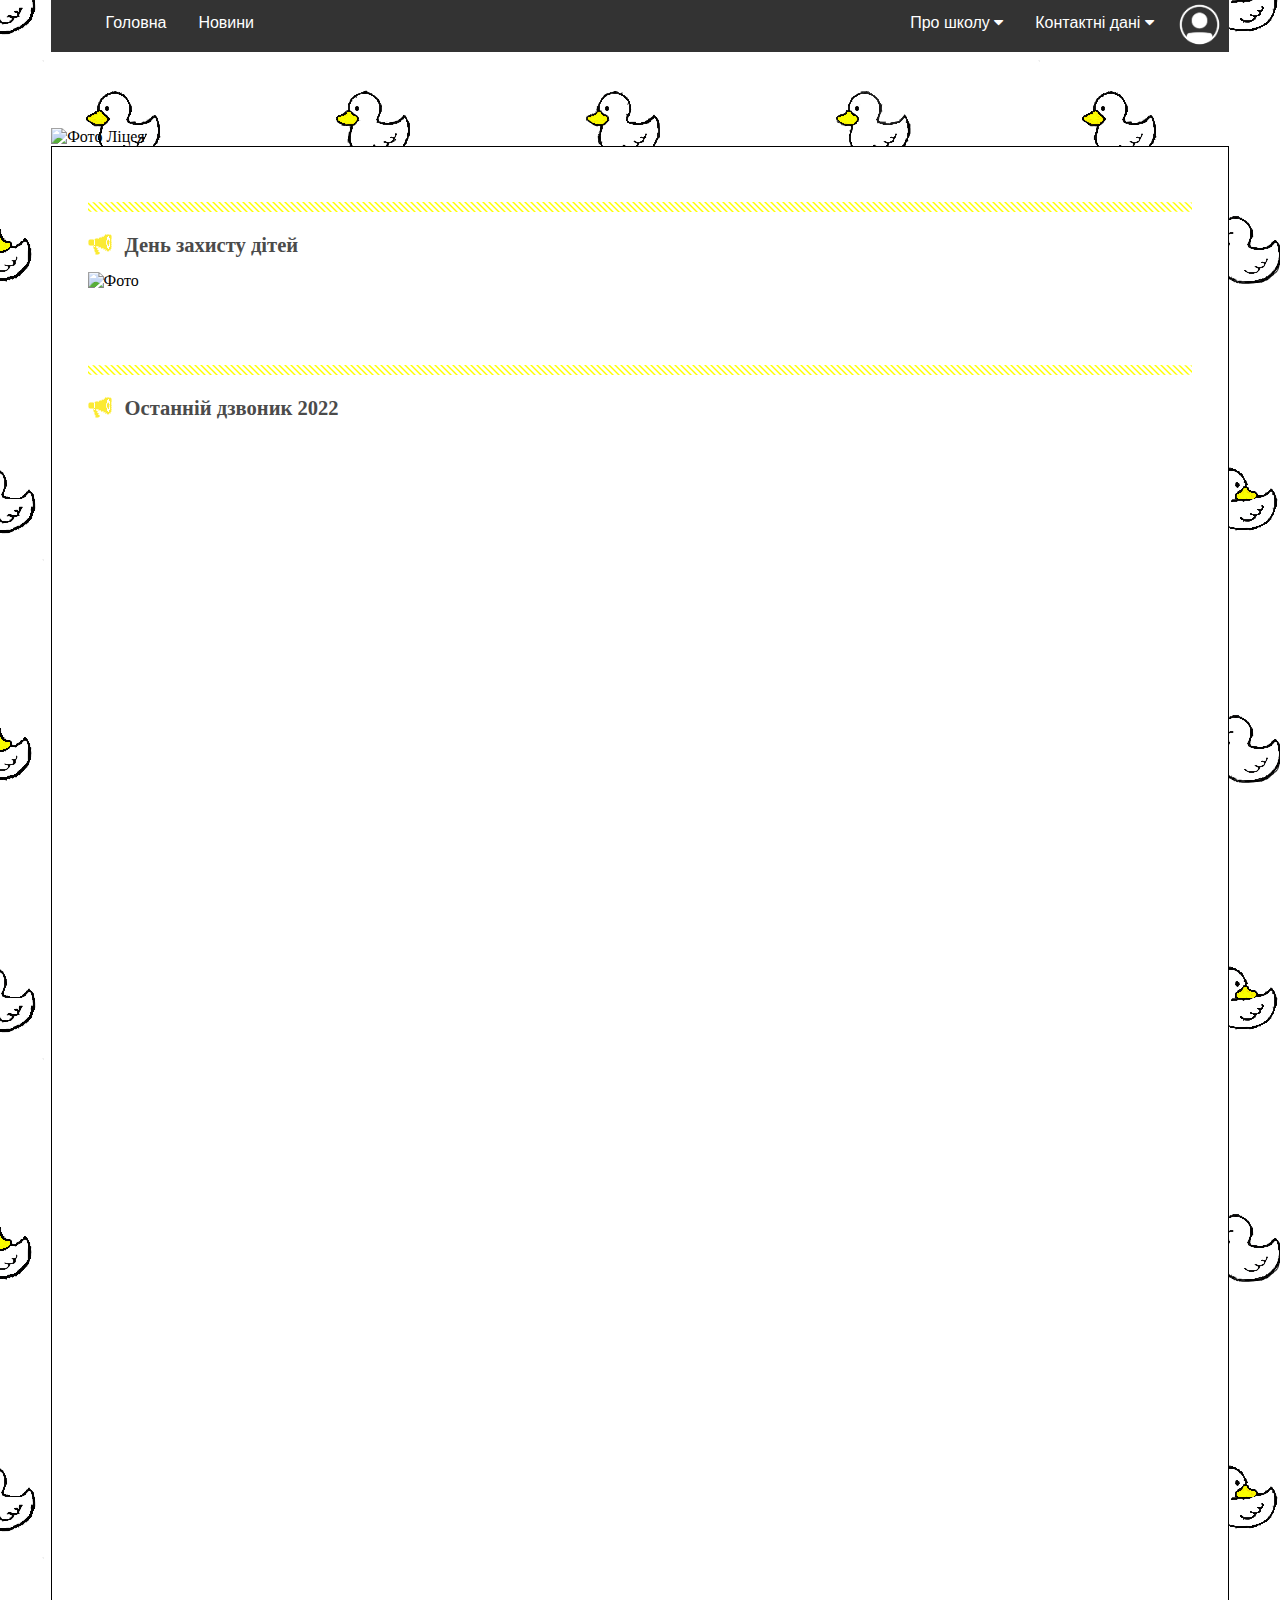
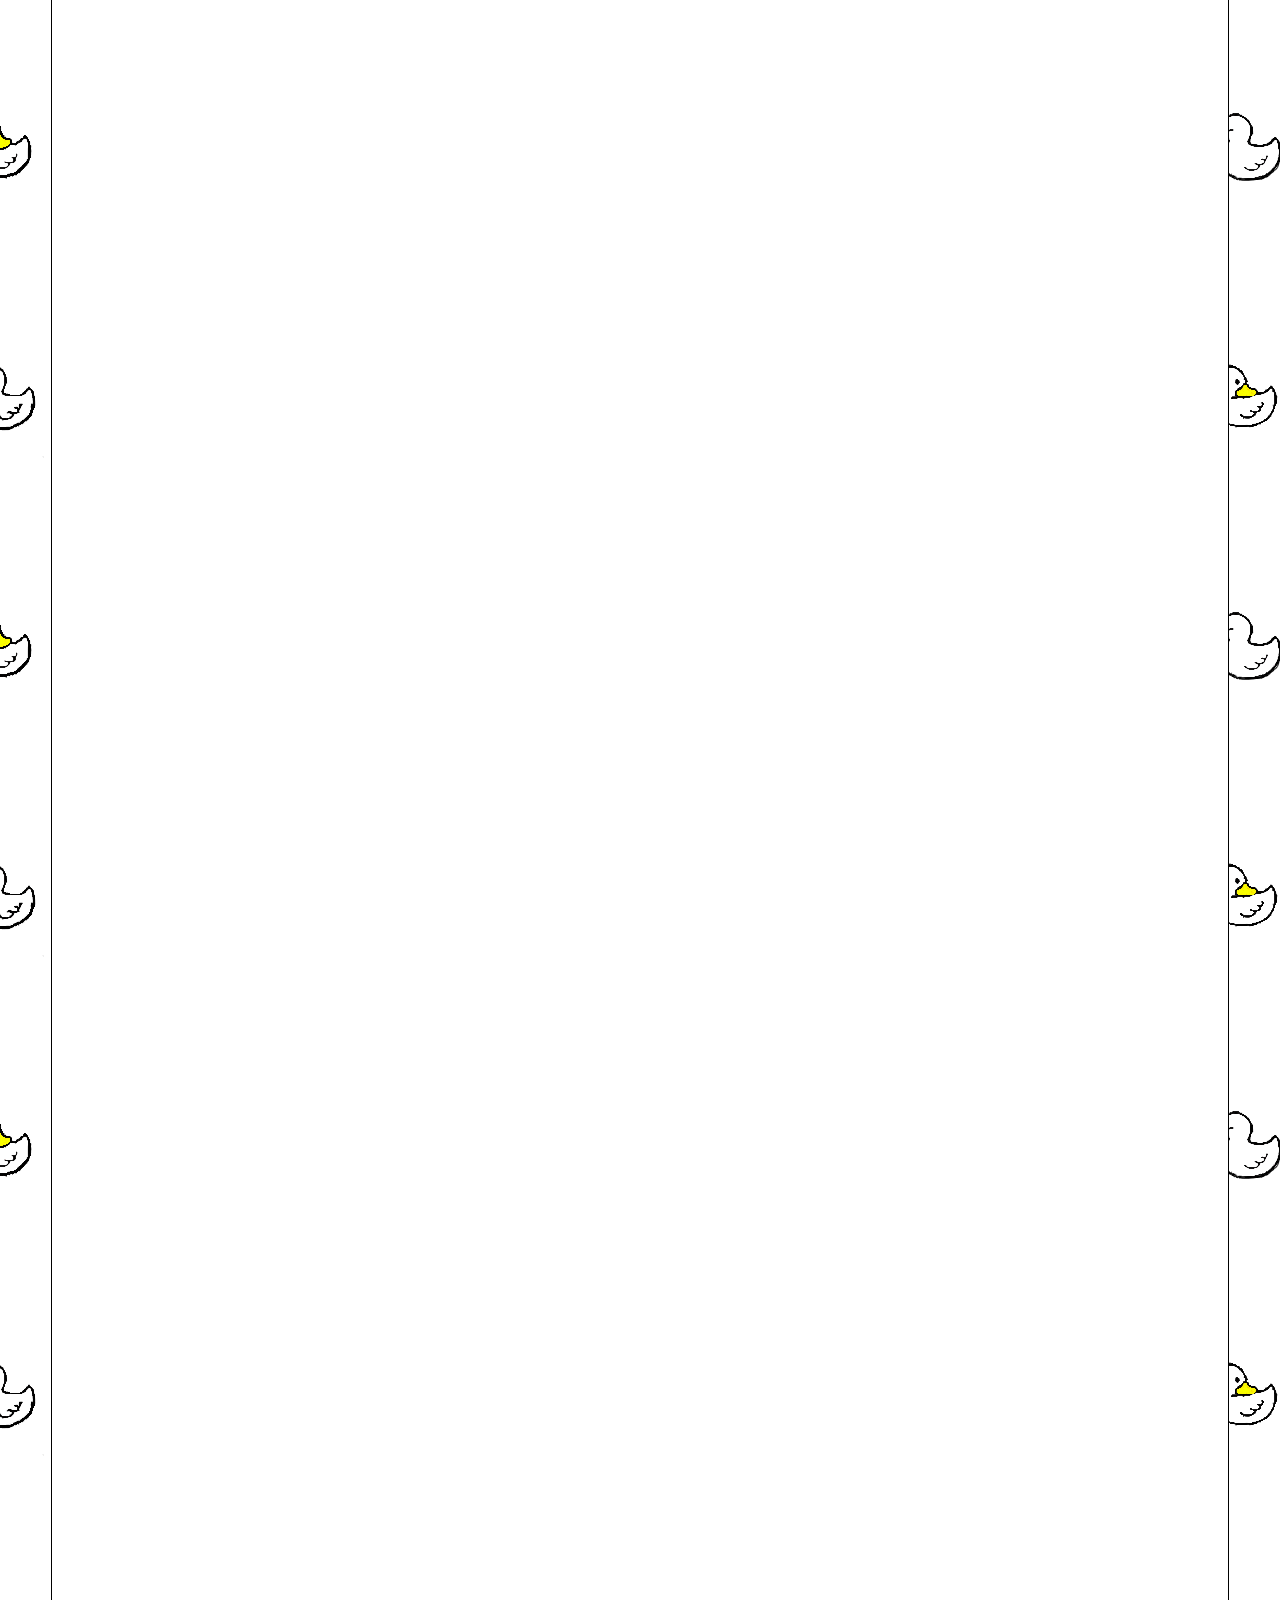
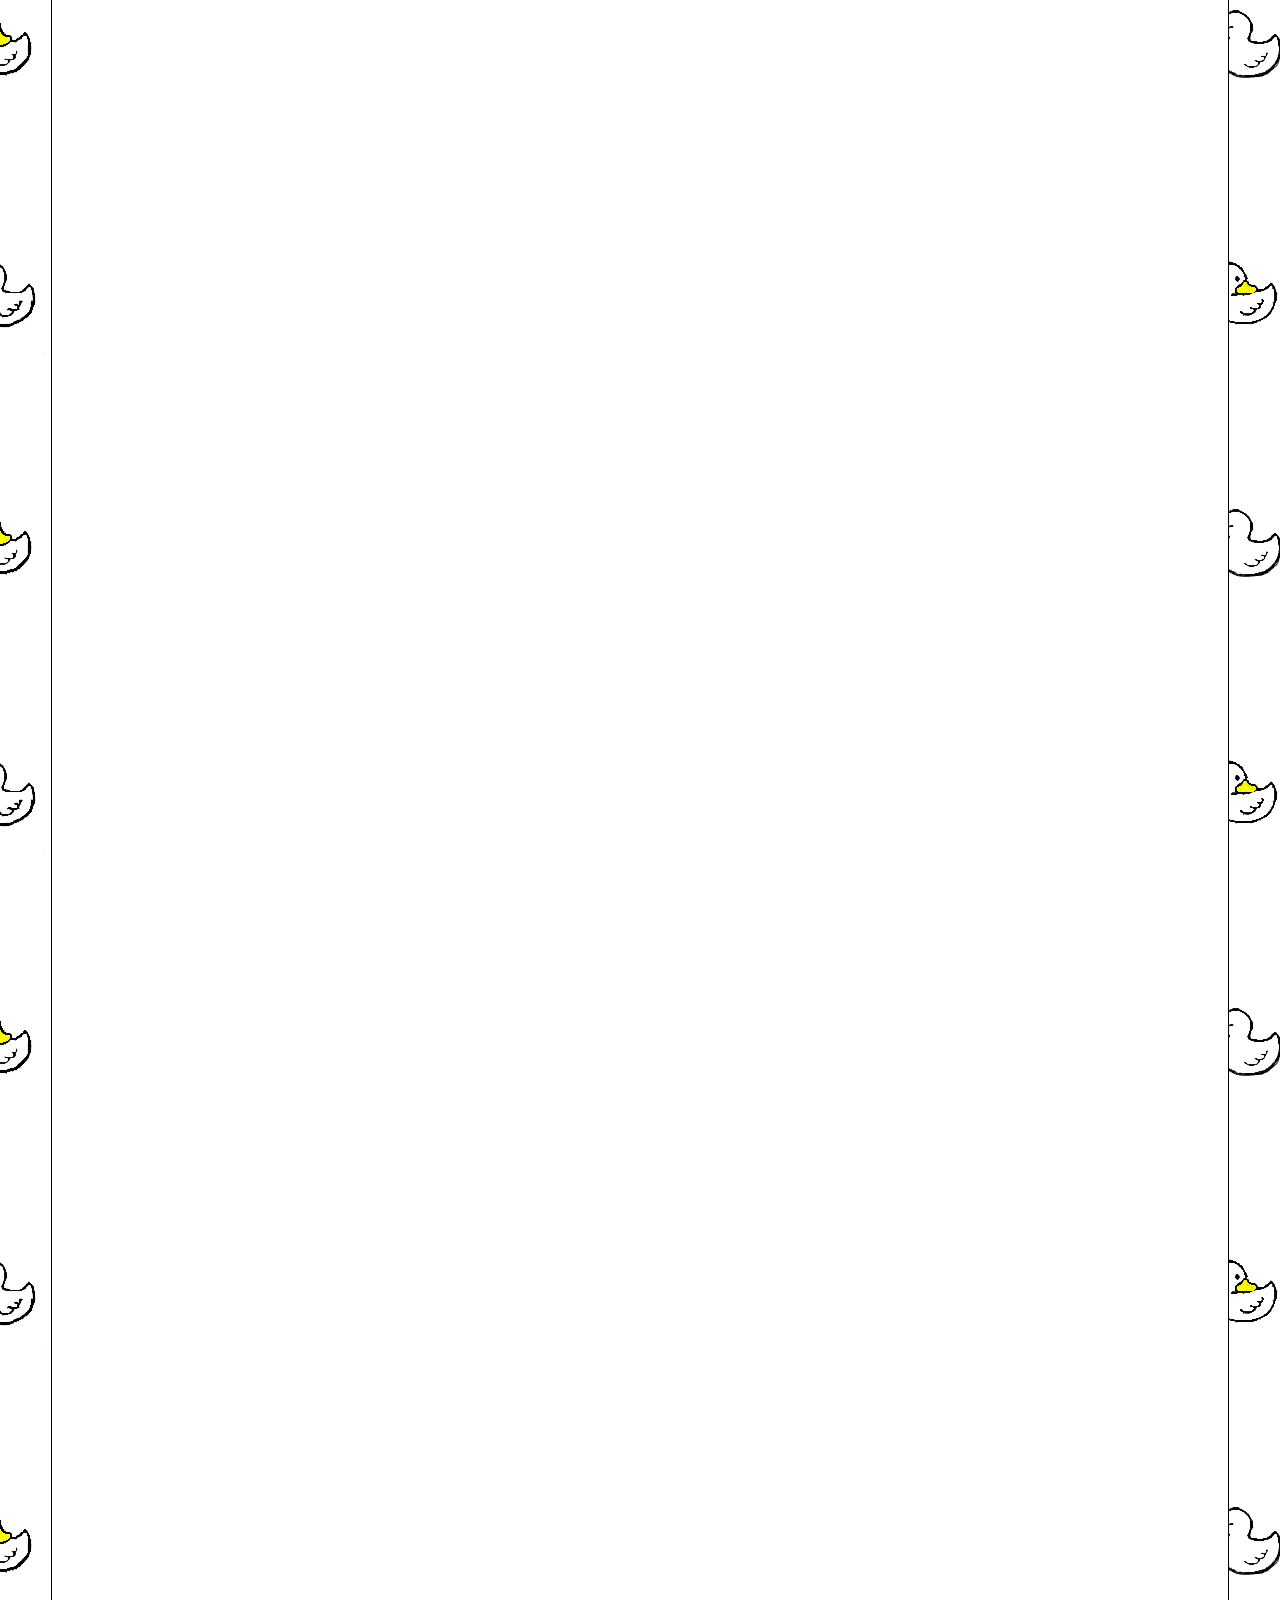
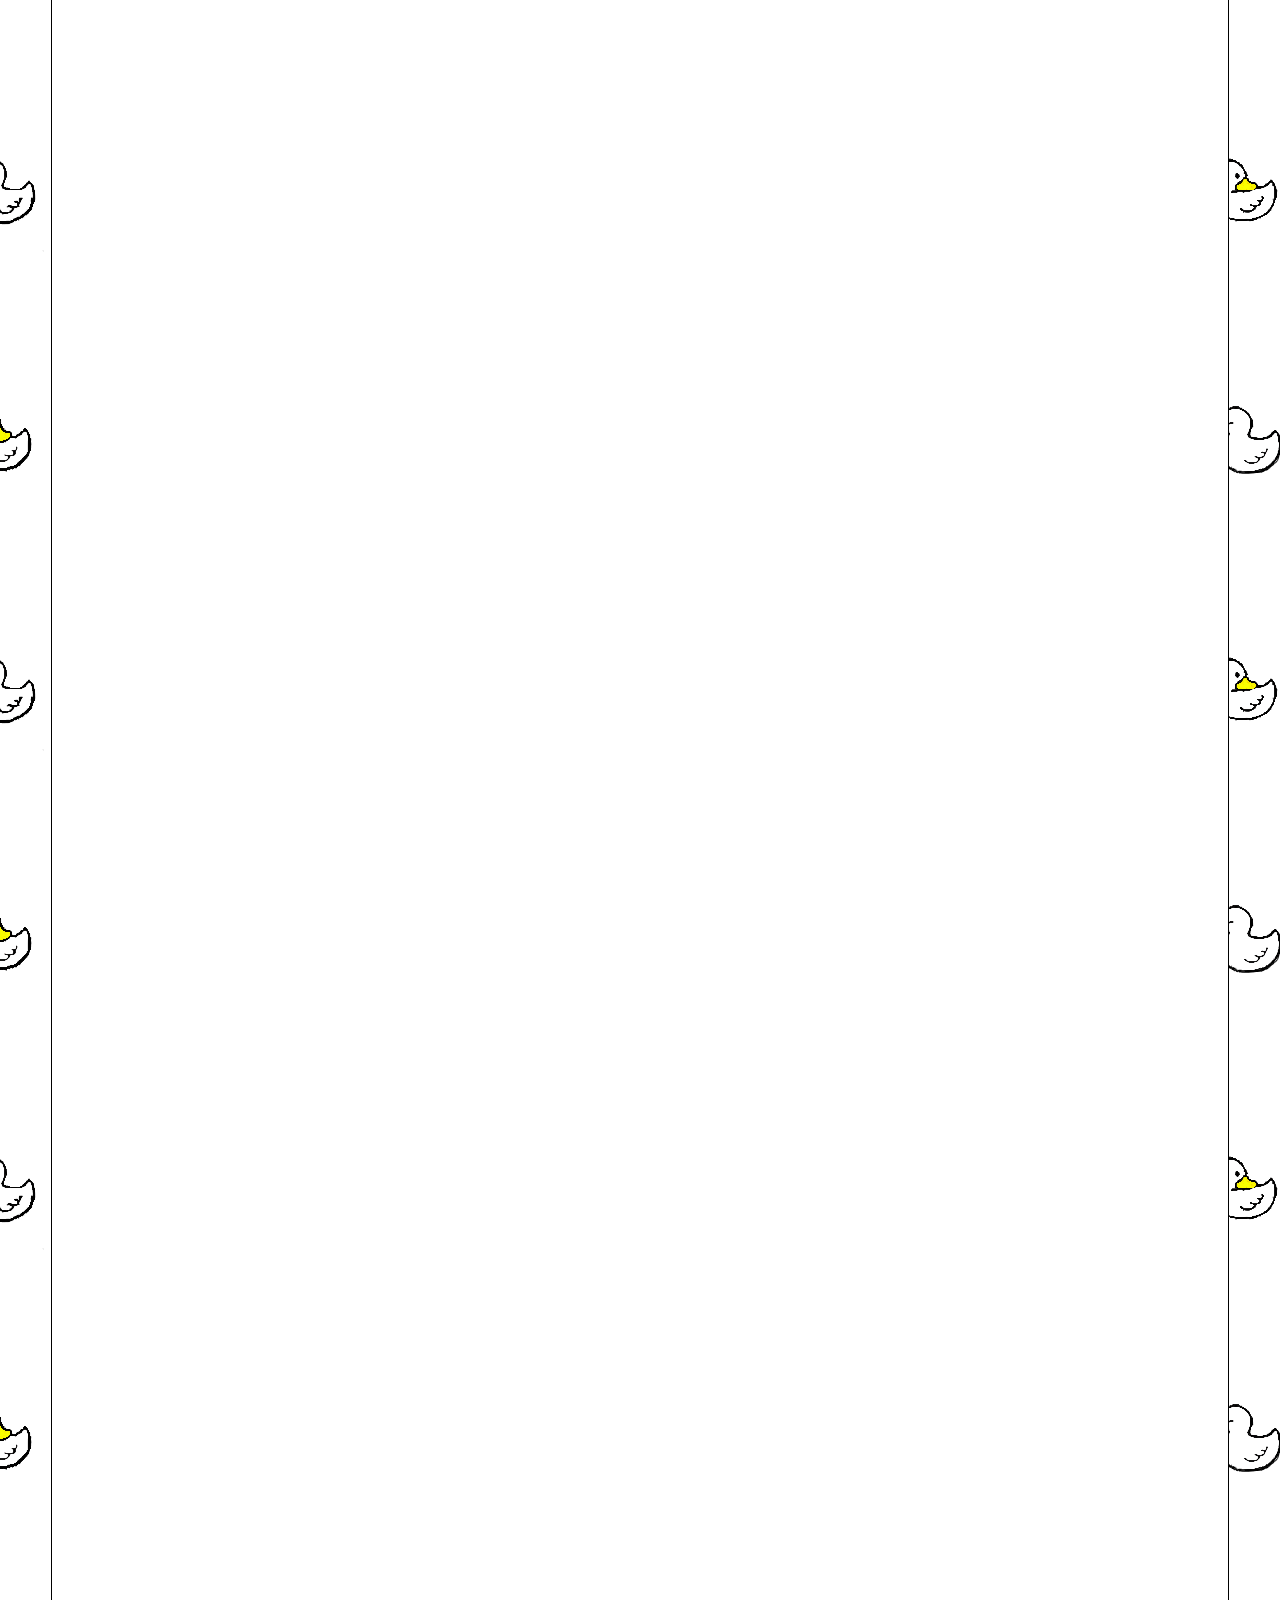
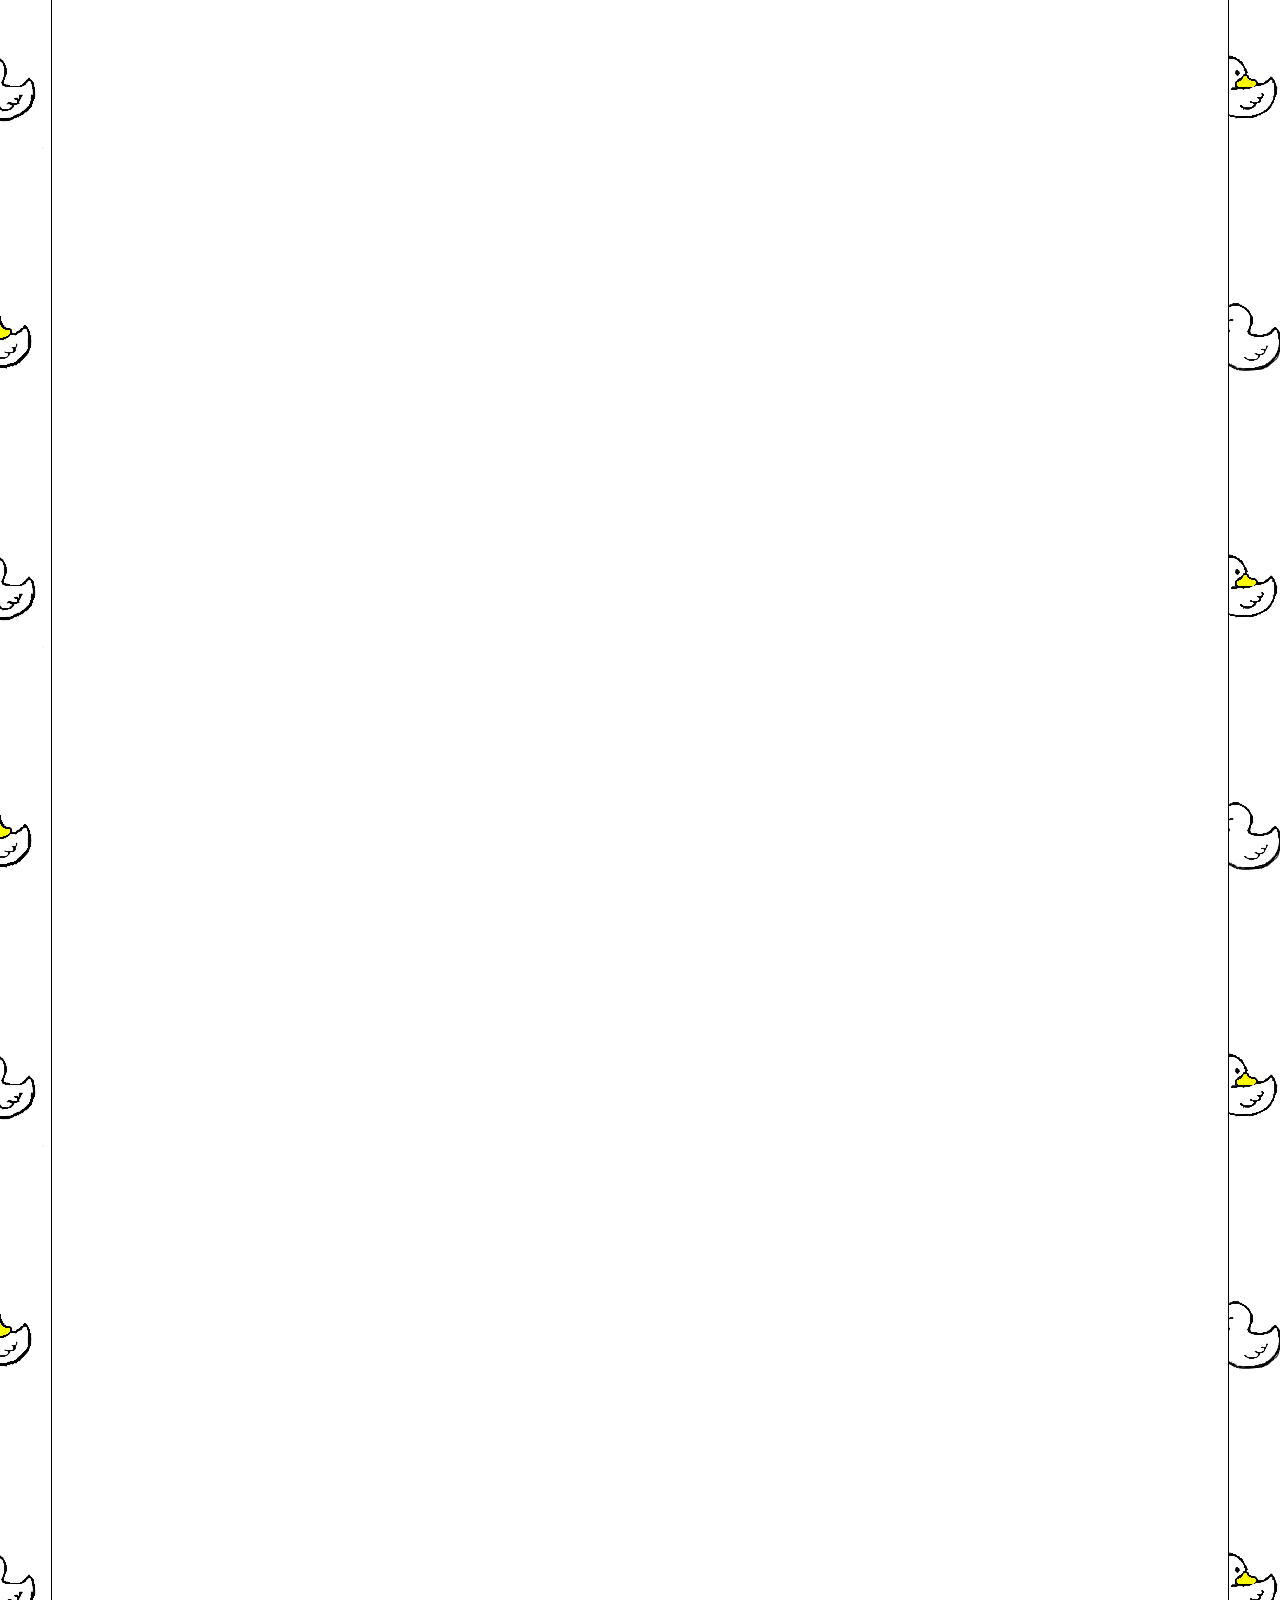
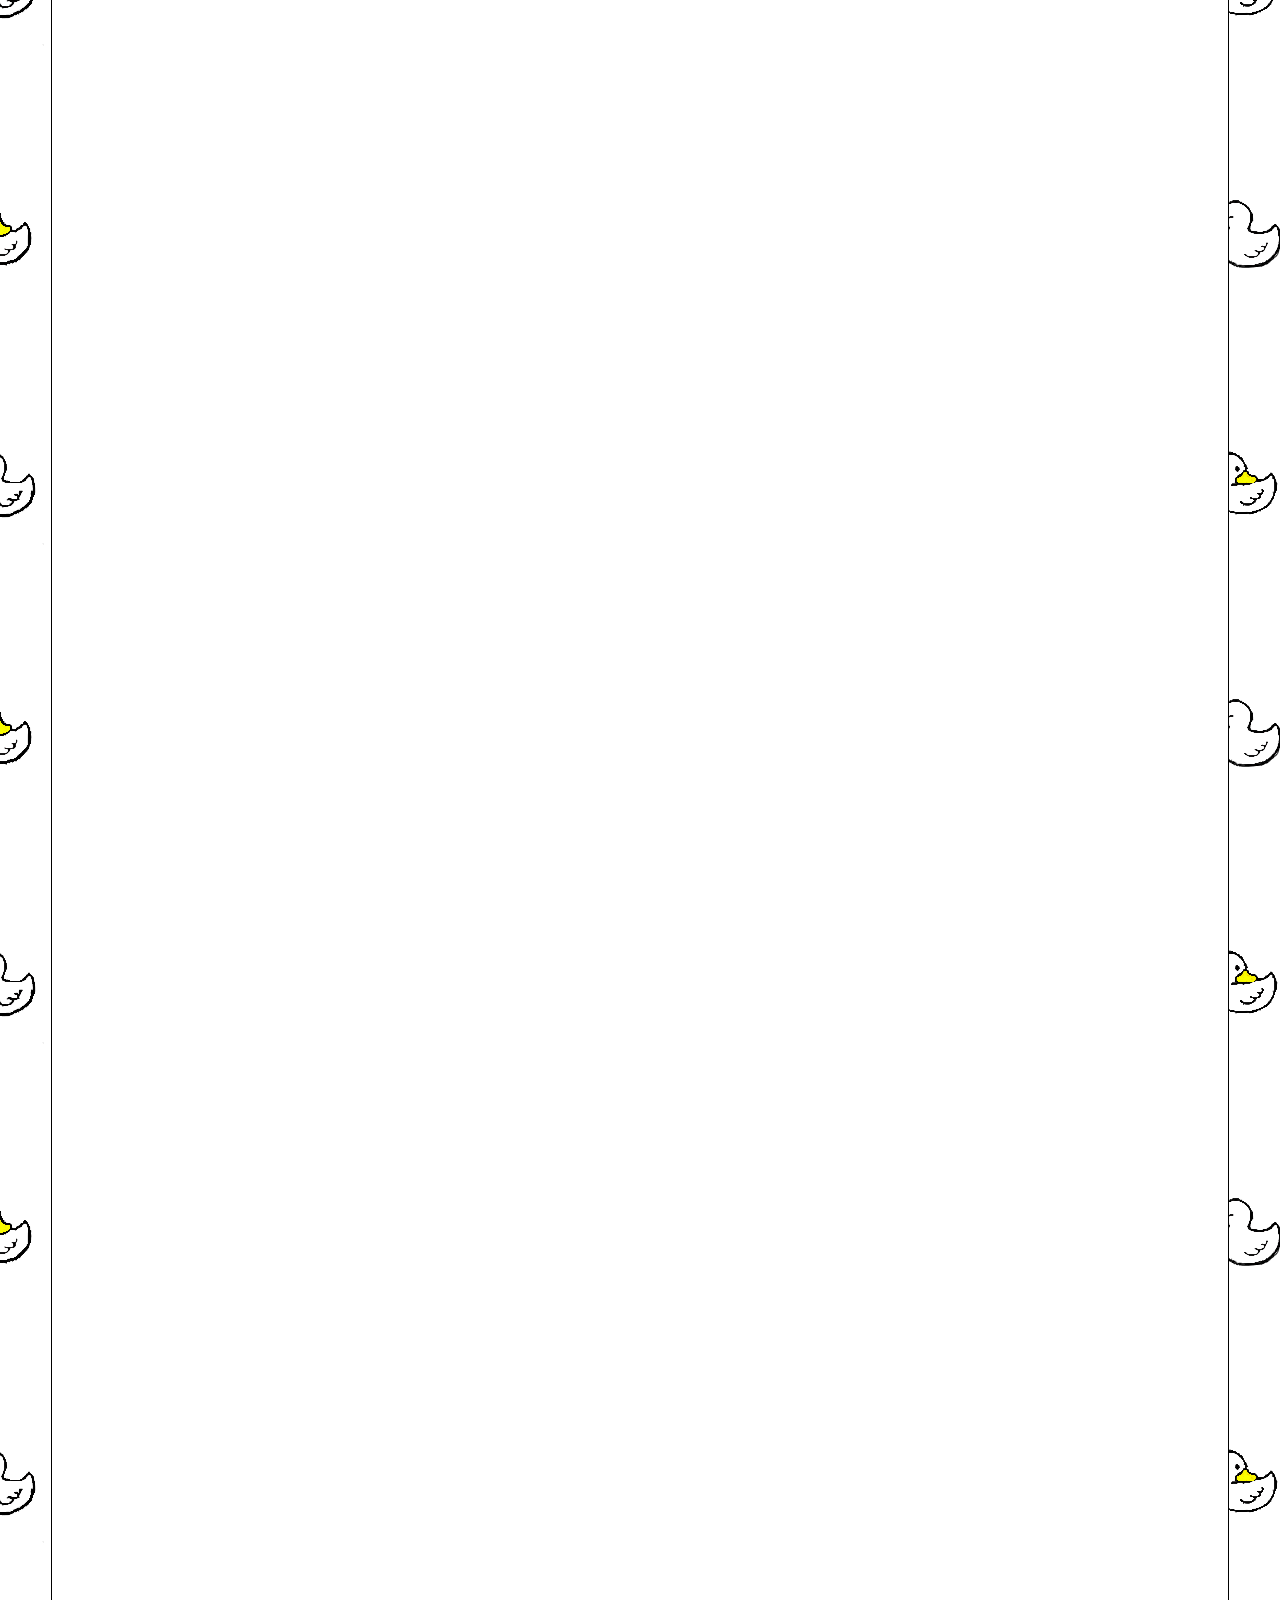
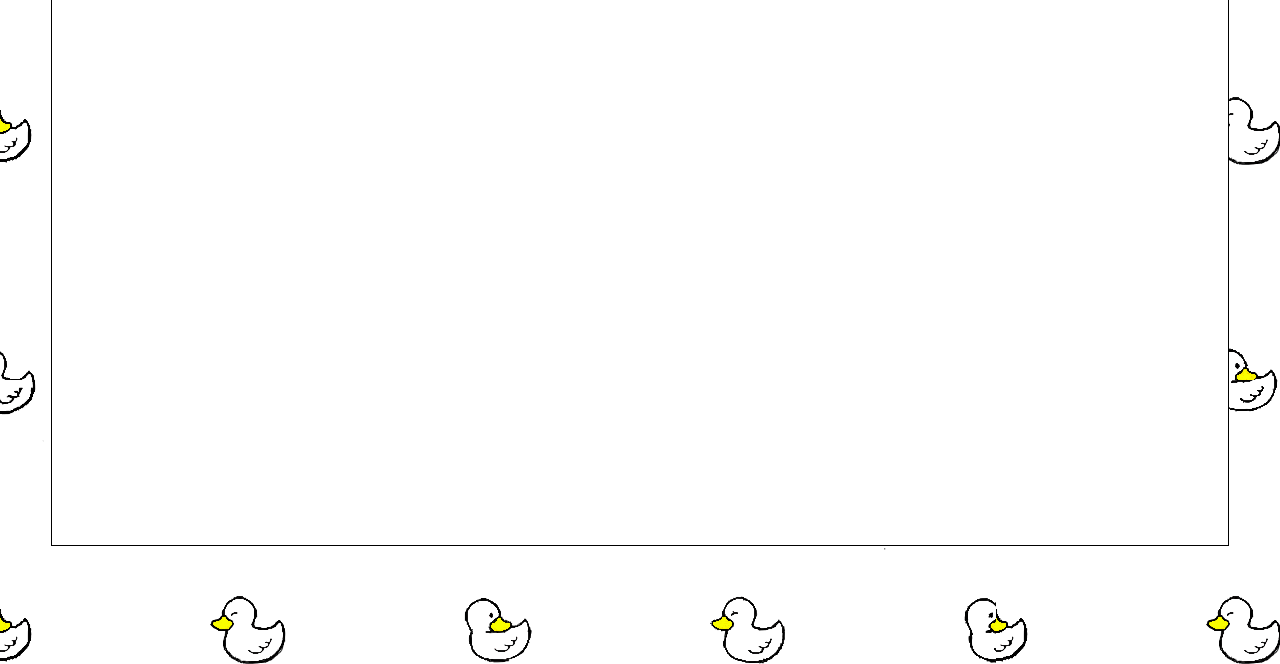
==== commit f20176a3: "0.85 Add new button menu for phone" ====
--- a/Index.html
+++ b/Index.html
@@ -40,6 +40,27 @@
       <a href="#home">Головна</a>
       <a href="#news">Новини</a>
       <div class="dropdown">
+        <button
+          class="dropbtn"
+          id="menuBtn"
+          onclick="myFunction('myDropdown2')"
+        >
+          <img
+            alt="Menu"
+            src="/Img/Button/BtnMenu.png"
+            width="47"
+            height="47"
+          />
+          <i class="fa fa-caret-down viseOff"></i>
+        </button>
+        <div class="dropdown-content" id="myDropdown2">
+          <a href="#for_students">Для учнів</a>
+          <a href="#for_students">Для учнів</a>
+          <a href="#for_students">Для учнів</a>
+          <a href="#for_students">Для учнів</a>
+        </div>
+      </div>
+      <div class="dropdown">
         <button class="dropbtn" onclick="myFunction('myDropdown1')">
           Про школу
           <i class="fa fa-caret-down"></i>
@@ -75,7 +96,6 @@
           <p>cvlyceum21@gmial.com</p>
         </div>
       </div>
-
       <form action="#profile">
         <button id="account">
           <img
--- a/Styles/Prototype.css
+++ b/Styles/Prototype.css
@@ -61,7 +61,9 @@
 .dropdown:hover .dropbtn {
   color: rgb(255, 225, 0);
 }
-
+.viseOff {
+  visibility: hidden;
+}
 .dropdown-content {
   display: none;
   position: fixed;
@@ -96,6 +98,21 @@
   display: block;
   float: right;
 }
+#menuBtn {
+  margin: 0%;
+  padding: 0%;
+  position: fixed;
+  top: 0%;
+  left: 0%;
+  visibility: hidden;
+}
+#myDropdown2 {
+  visibility: hidden;
+  background: #333;
+}
+#myDropdown2 a {
+  color: white;
+}
 .scrollingButtonTop {
   position: fixed;
   right: 5%;
@@ -106,23 +123,45 @@
   visibility: hidden;
   background: none;
 }
-.visibleBut {
-  visibility: visible;
-}
 @media screen and (max-width: 480px) {
+  #account {
+    right: 0%;
+    position: fixed;
+  }
   .dropdown {
     visibility: hidden;
+  }
+  #myDropdown2 {
+    visibility: visible;
+    top: 10%;
   }
   .navbar {
     height: 10%;
     left: 0%;
     right: 0%;
   }
-  .navbar a {
+  .navbar a:first-child {
+    margin-left: 25%;
+  }
+  .dropdown a:first-child {
+    position: relative;
+    margin: 0%;
+  }
+  #menuBtn {
+    visibility: visible;
+    top: 5px;
+  }
+  .show:nth-child(2) {
     position: fixed;
-    right: 20%;
-  }
-  .navbar a:first-child {
-    right: 50%;
+    top: 110px;
+    left: 0px;
   }
 }
+@media screen and (max-width: 360px) {
+  .navbar a:first-child {
+    margin-left: 19%;
+  }
+  .dropdown a:first-child {
+    margin: 0%;
+  }
+}
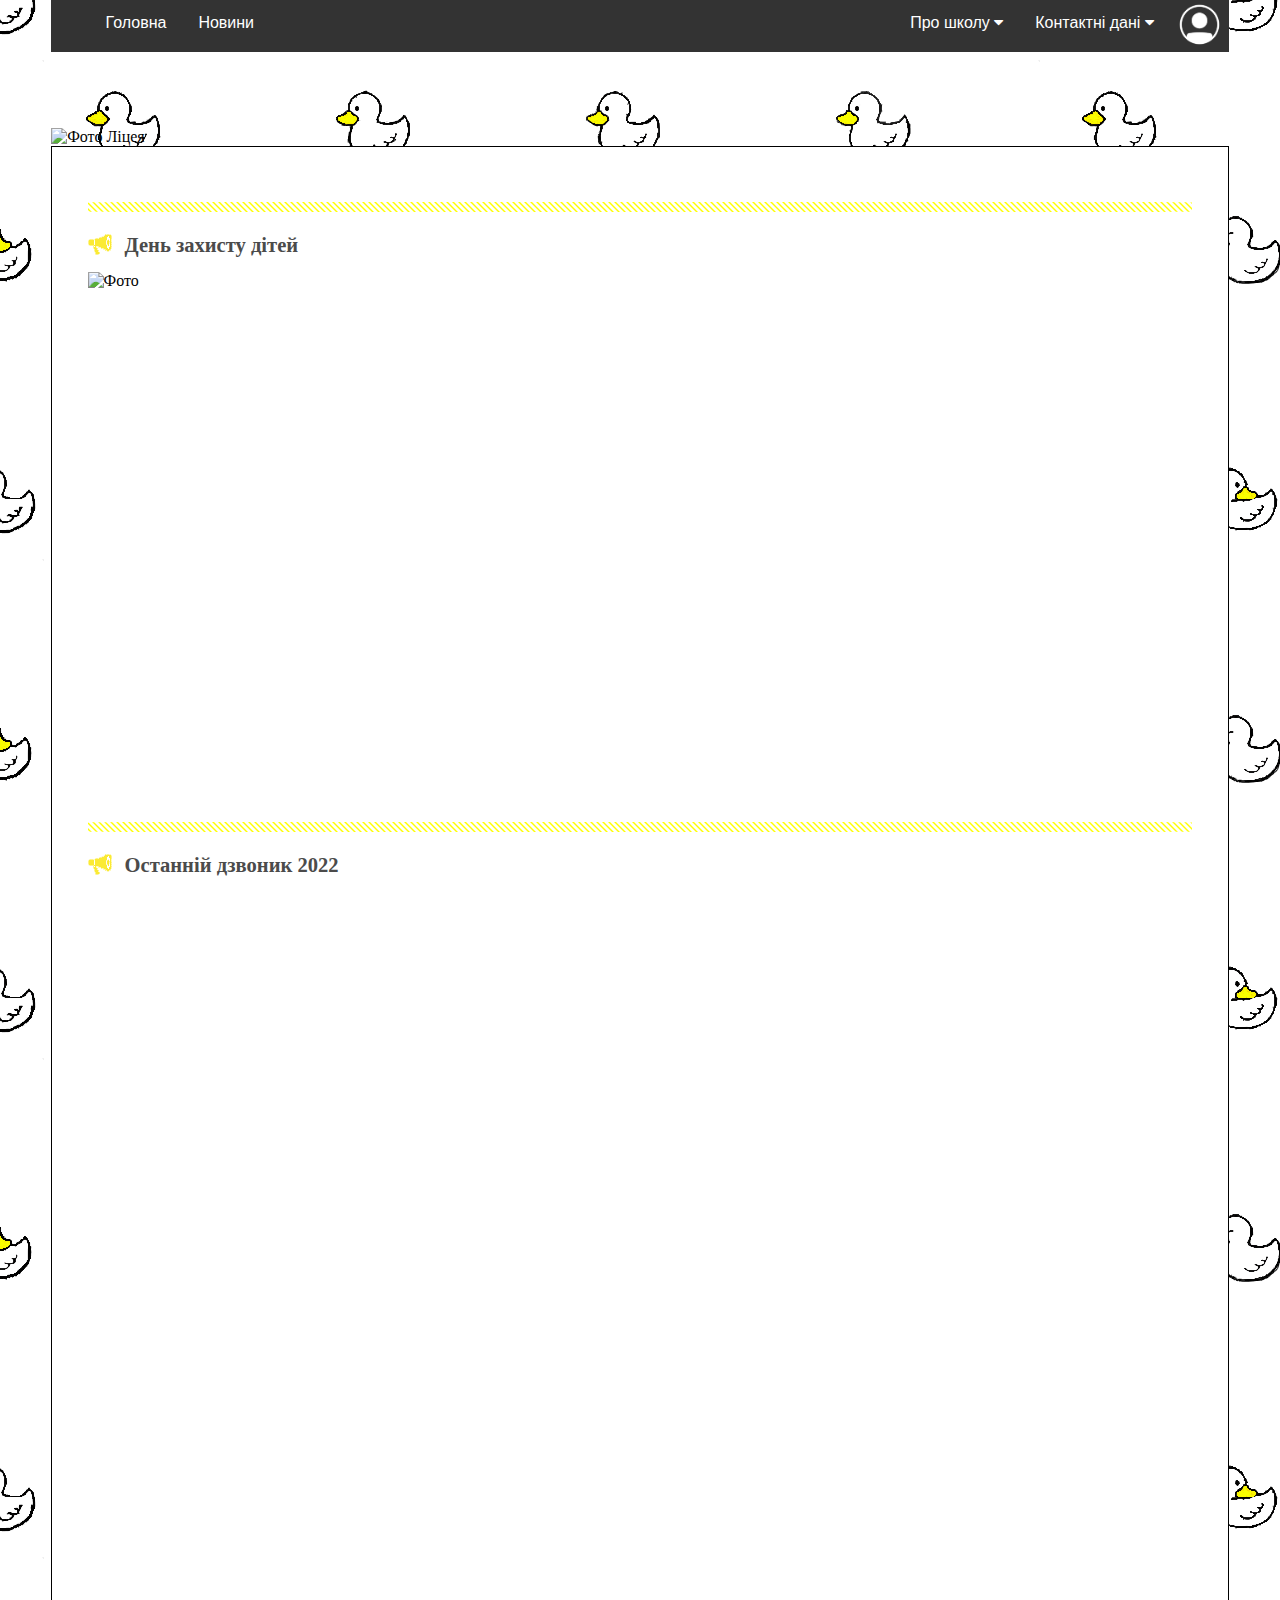
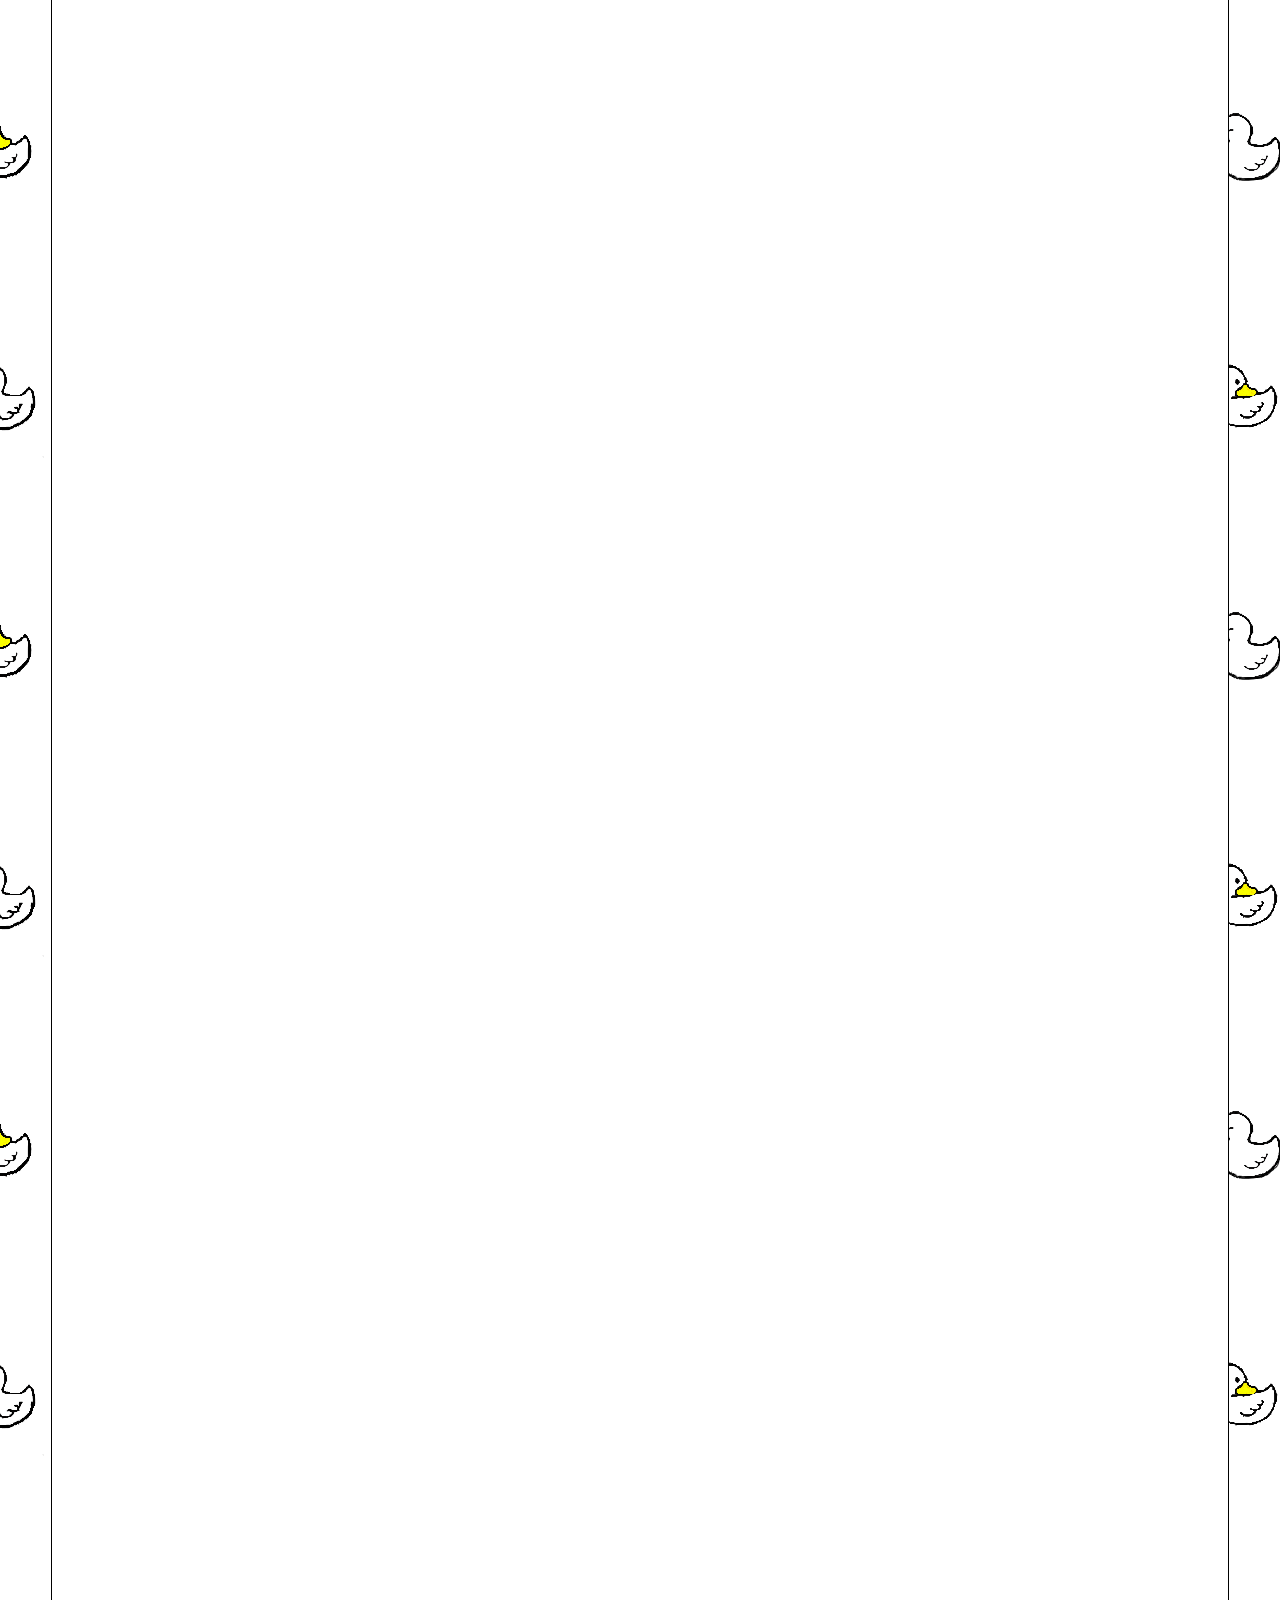
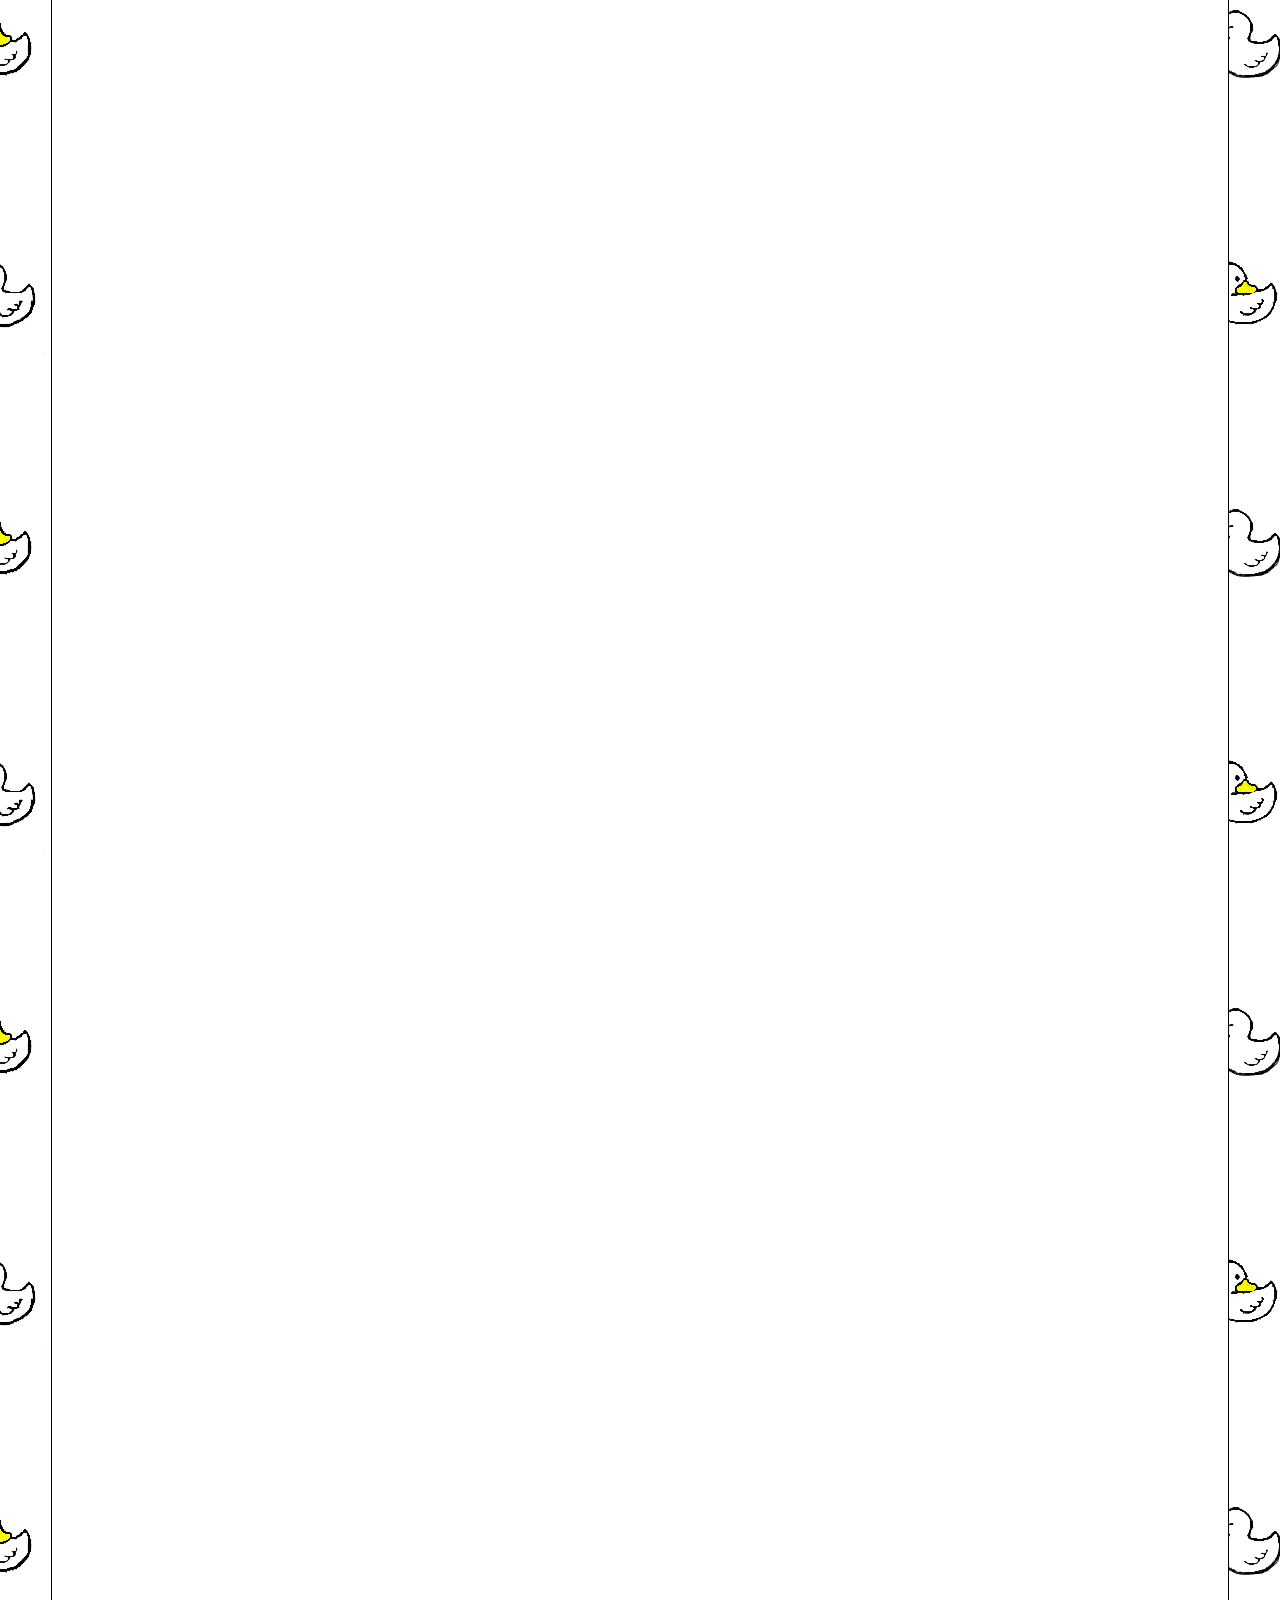
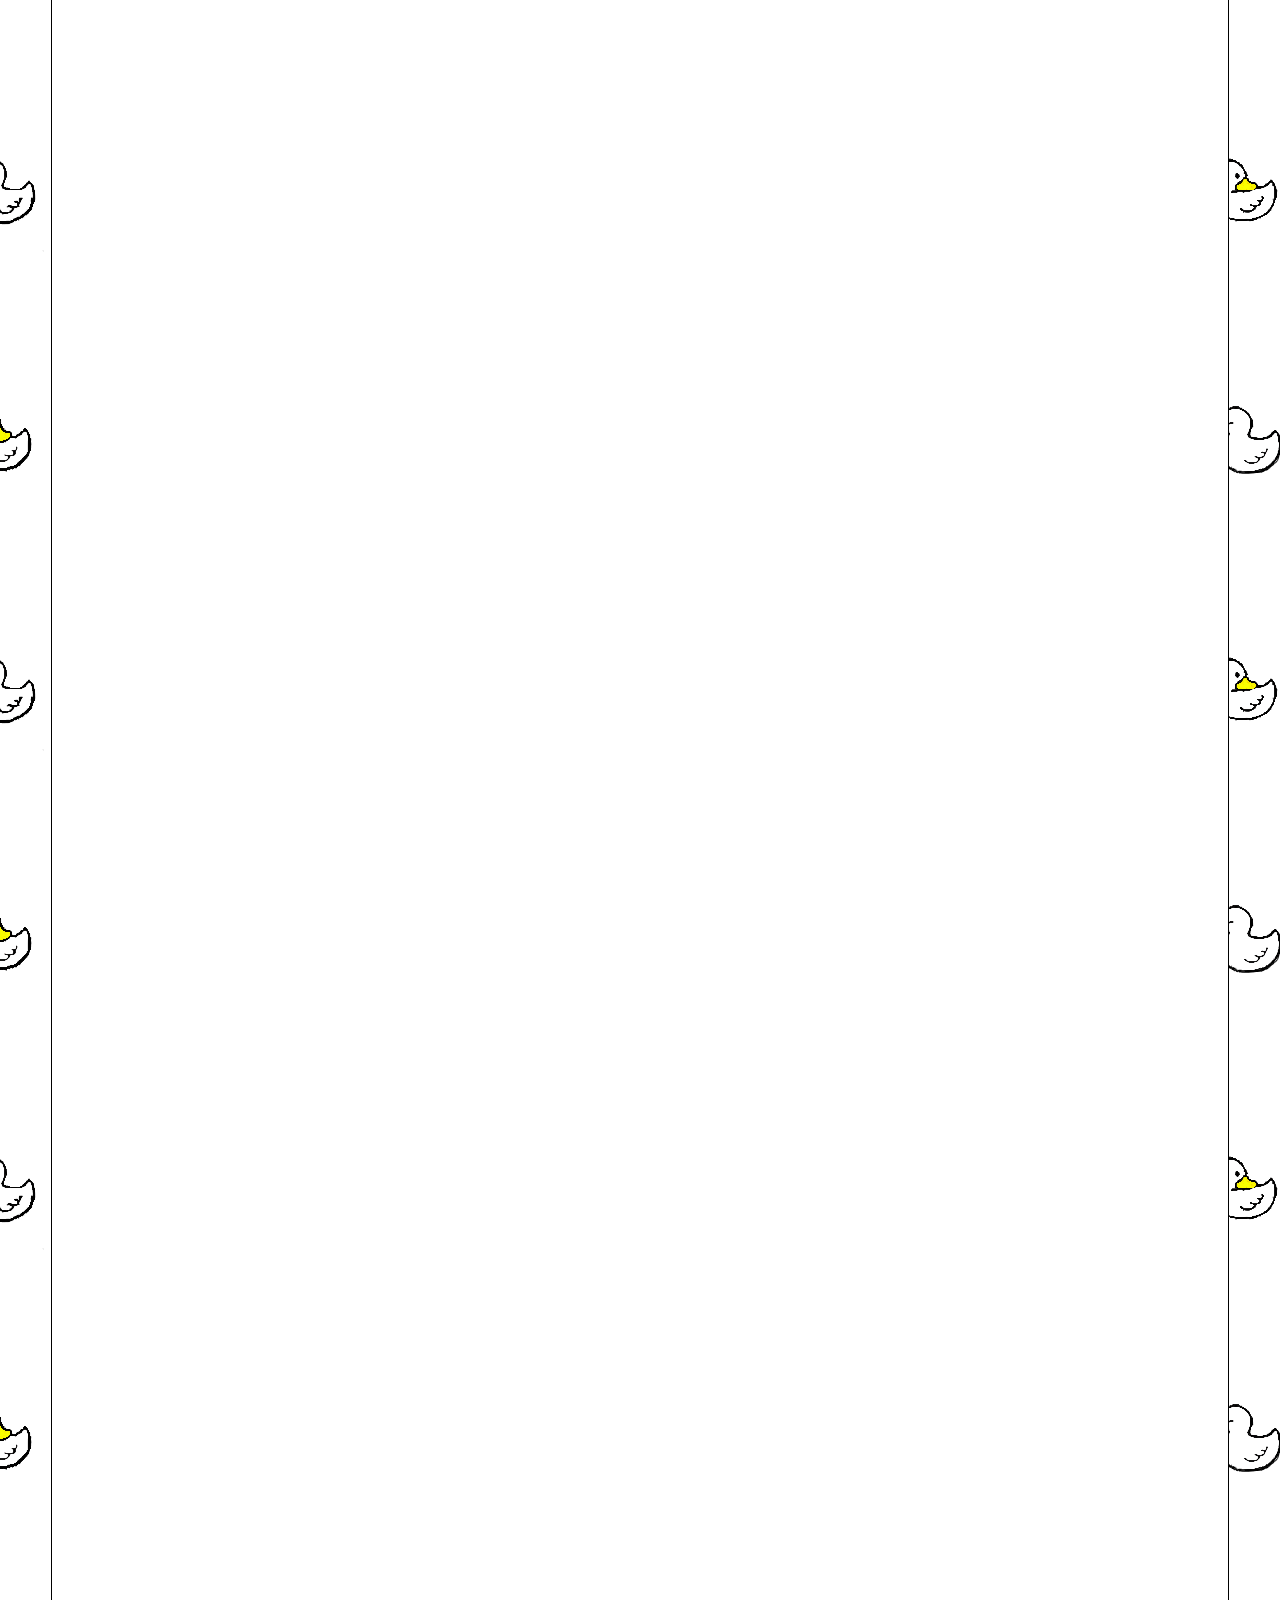
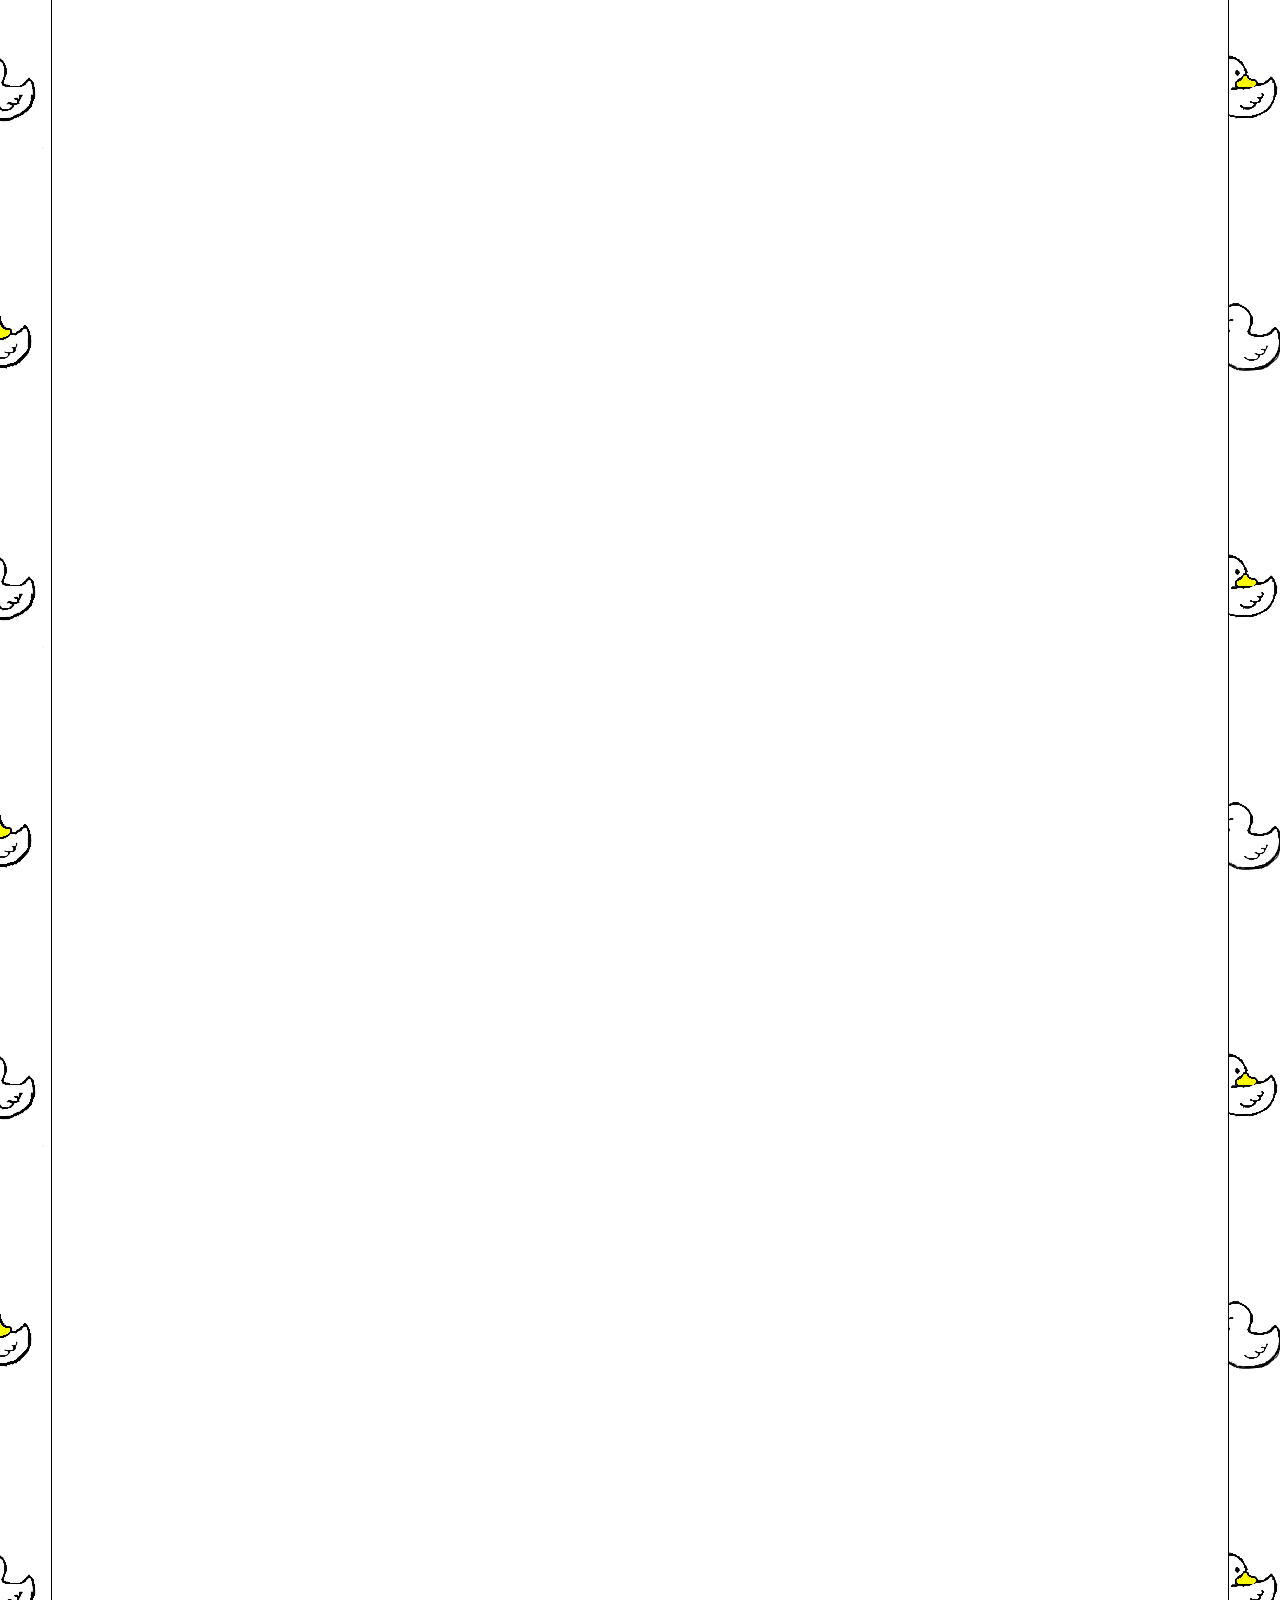
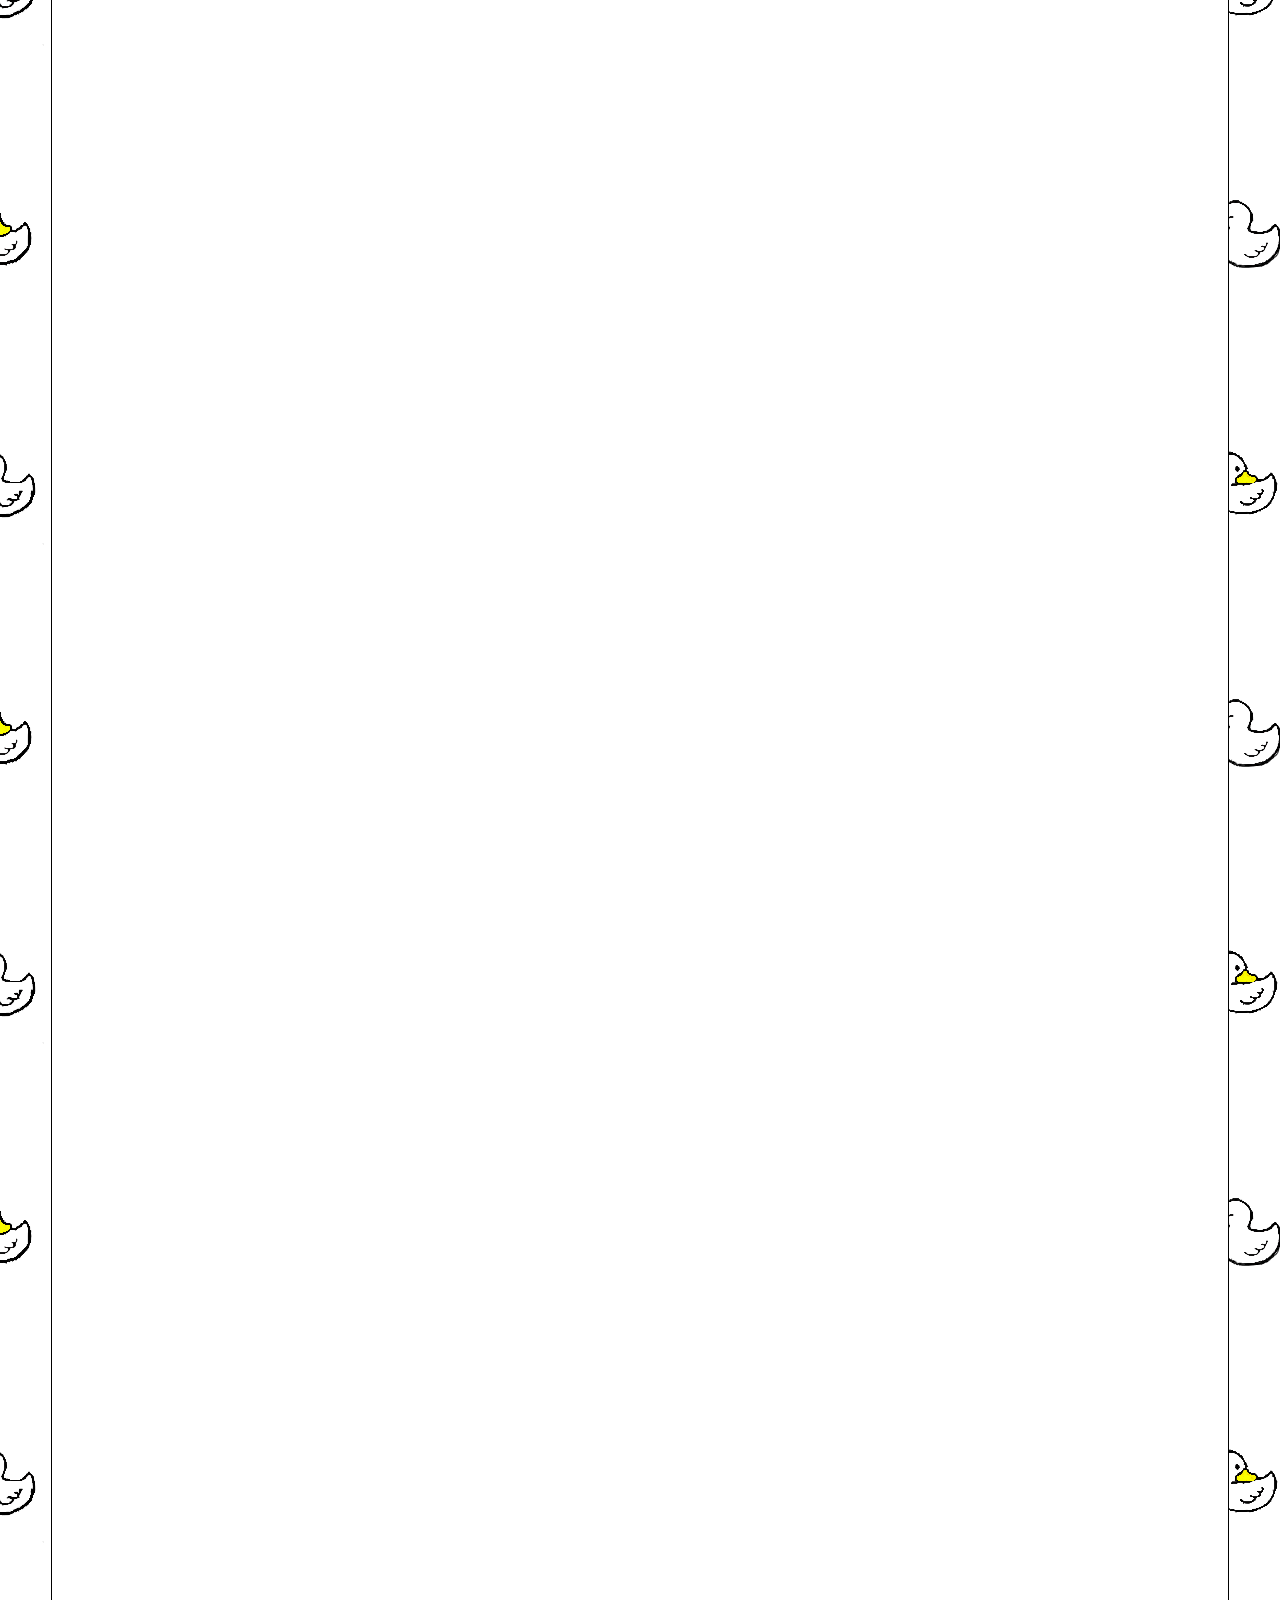
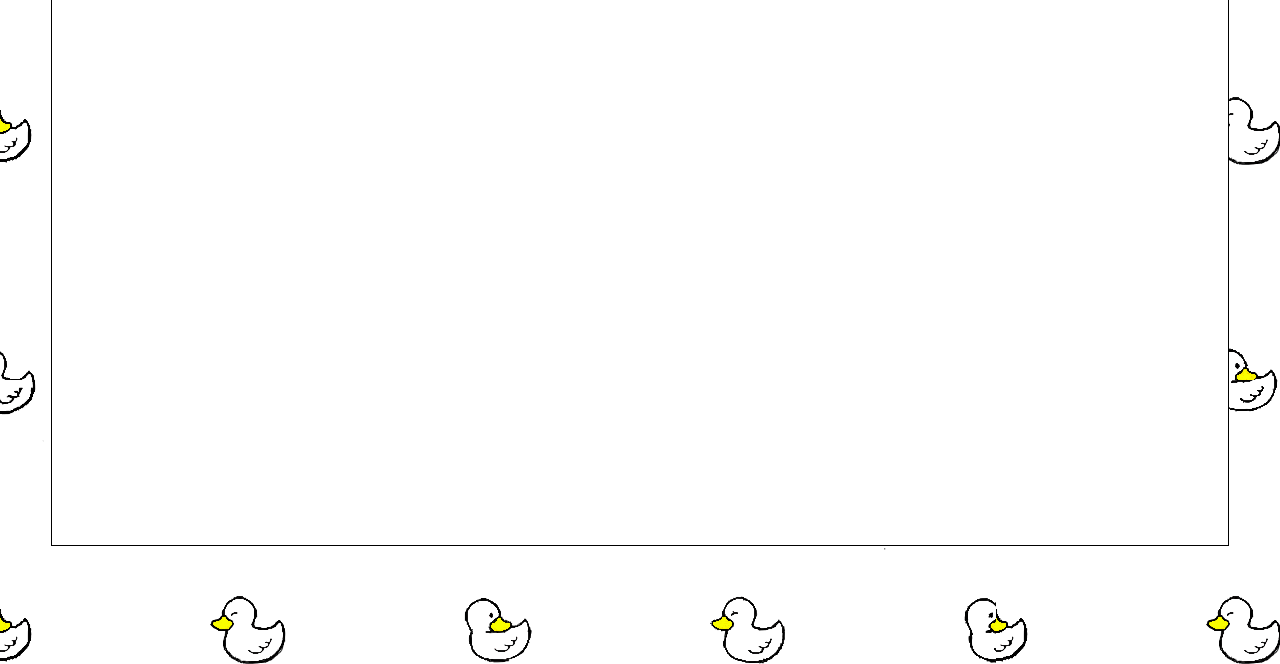
==== commit 81cd38a9: "0.85 Remastered video adaptation" ====
--- a/Index.html
+++ b/Index.html
@@ -28,6 +28,11 @@
     <link rel="manifest" href="Img/Favicons/site.webmanifest" />
     <link rel="stylesheet" href="Styles/Home.css" />
     <link rel="stylesheet" href="Styles/Prototype.css" />
+    <link rel="stylesheet" href="Styles/max-width 360px.css" />
+    <link rel="stylesheet" href="Styles/max-width 480px.css" />
+    <link rel="stylesheet" href="Styles/min-width 1000px.css" />
+    <link rel="stylesheet" href="Styles/min-width 1400px.css" />
+    <link rel="stylesheet" href="Styles/min-width 200px.css" />
     <meta name="viewport" content="width=device-width, initial-scale=1" />
     <link
       rel="stylesheet"
@@ -117,14 +122,16 @@
       />
     </div>
     <div id="main">
-      <hr />
-      <div class="eTitle">День захисту дітей</div>
-      <div>
-        <img src="img/photo.jpg" alt="Фото" class="eImg" />
+      <div class="post">
+        <hr />
+        <div class="eTitle">День захисту дітей</div>
+        <div>
+          <img src="img/photo.jpg" alt="Фото" class="eImg" />
+        </div>
       </div>
       <hr />
-      <div class="eTitle">Останній дзвоник 2022</div>
-      <div>
+      <div class="post">
+        <div class="eTitle">Останній дзвоник 2022</div>
         <iframe
           src="https://www.youtube.com/embed/HKAoMkKJqlA"
           title="Ліцей 21 Вітання зі святом Останнього дзвоника 2022"
--- a/Styles/Home.css
+++ b/Styles/Home.css
@@ -33,16 +33,11 @@
   color: #4b4b4b;
   background: url(/Img/shout.png) no-repeat left 2px;
 }
-.eImg {
-  margin-bottom: 5%;
-  height: 100%;
-}
+
 iframe {
-  height: 430px;
+  height: 70vh;
   width: 100%;
 }
-@media screen and (max-width: 480px) {
-  .eImg {
-    width: 100%;
-  }
+.post {
+  height: 600px;
 }
--- a/Styles/Prototype.css
+++ b/Styles/Prototype.css
@@ -123,45 +123,3 @@
   visibility: hidden;
   background: none;
 }
-@media screen and (max-width: 480px) {
-  #account {
-    right: 0%;
-    position: fixed;
-  }
-  .dropdown {
-    visibility: hidden;
-  }
-  #myDropdown2 {
-    visibility: visible;
-    top: 10%;
-  }
-  .navbar {
-    height: 10%;
-    left: 0%;
-    right: 0%;
-  }
-  .navbar a:first-child {
-    margin-left: 25%;
-  }
-  .dropdown a:first-child {
-    position: relative;
-    margin: 0%;
-  }
-  #menuBtn {
-    visibility: visible;
-    top: 5px;
-  }
-  .show:nth-child(2) {
-    position: fixed;
-    top: 110px;
-    left: 0px;
-  }
-}
-@media screen and (max-width: 360px) {
-  .navbar a:first-child {
-    margin-left: 19%;
-  }
-  .dropdown a:first-child {
-    margin: 0%;
-  }
-}
--- a/Styles/max-width 360px.css
+++ b/Styles/max-width 360px.css
@@ -0,0 +1,11 @@
+@media screen and (max-width: 360px) {
+  .navbar a:first-child {
+    margin-left: 19%;
+  }
+  .dropdown a:first-child {
+    margin: 0%;
+  }
+  .eImg {
+    width: 100%;
+  }
+}
--- a/Styles/max-width 480px.css
+++ b/Styles/max-width 480px.css
@@ -0,0 +1,46 @@
+@media screen and (max-width: 480px) {
+  #account {
+    right: 0%;
+    position: fixed;
+  }
+  .dropdown {
+    visibility: hidden;
+  }
+  #myDropdown2 {
+    visibility: visible;
+    top: 10%;
+  }
+  .navbar {
+    height: 10%;
+    left: 0%;
+    right: 0%;
+  }
+  .navbar a:first-child {
+    margin-left: 25%;
+  }
+  .dropdown a:first-child {
+    position: relative;
+    margin: 0%;
+  }
+  #menuBtn {
+    visibility: visible;
+    top: 5px;
+  }
+  .show:nth-child(2) {
+    position: fixed;
+    top: 110px;
+    left: 0px;
+  }
+  .post {
+    width: 100%;
+    height: 520px;
+  }
+  .eImg {
+    height: 440px;
+    width: 100%;
+  }
+  iframe {
+    width: 100%;
+    height: 300px;
+  }
+}
--- a/Styles/min-width 1000px.css
+++ b/Styles/min-width 1000px.css
@@ -0,0 +1,6 @@
+@media screen and (min-width: 1000px) {
+  iframe {
+    height: 80vh;
+    width: 100%;
+  }
+}
--- a/Styles/min-width 1400px.css
+++ b/Styles/min-width 1400px.css
@@ -0,0 +1,5 @@
+@media screen and (min-width: 1400px) {
+  iframe {
+    height: 90vh;
+  }
+}
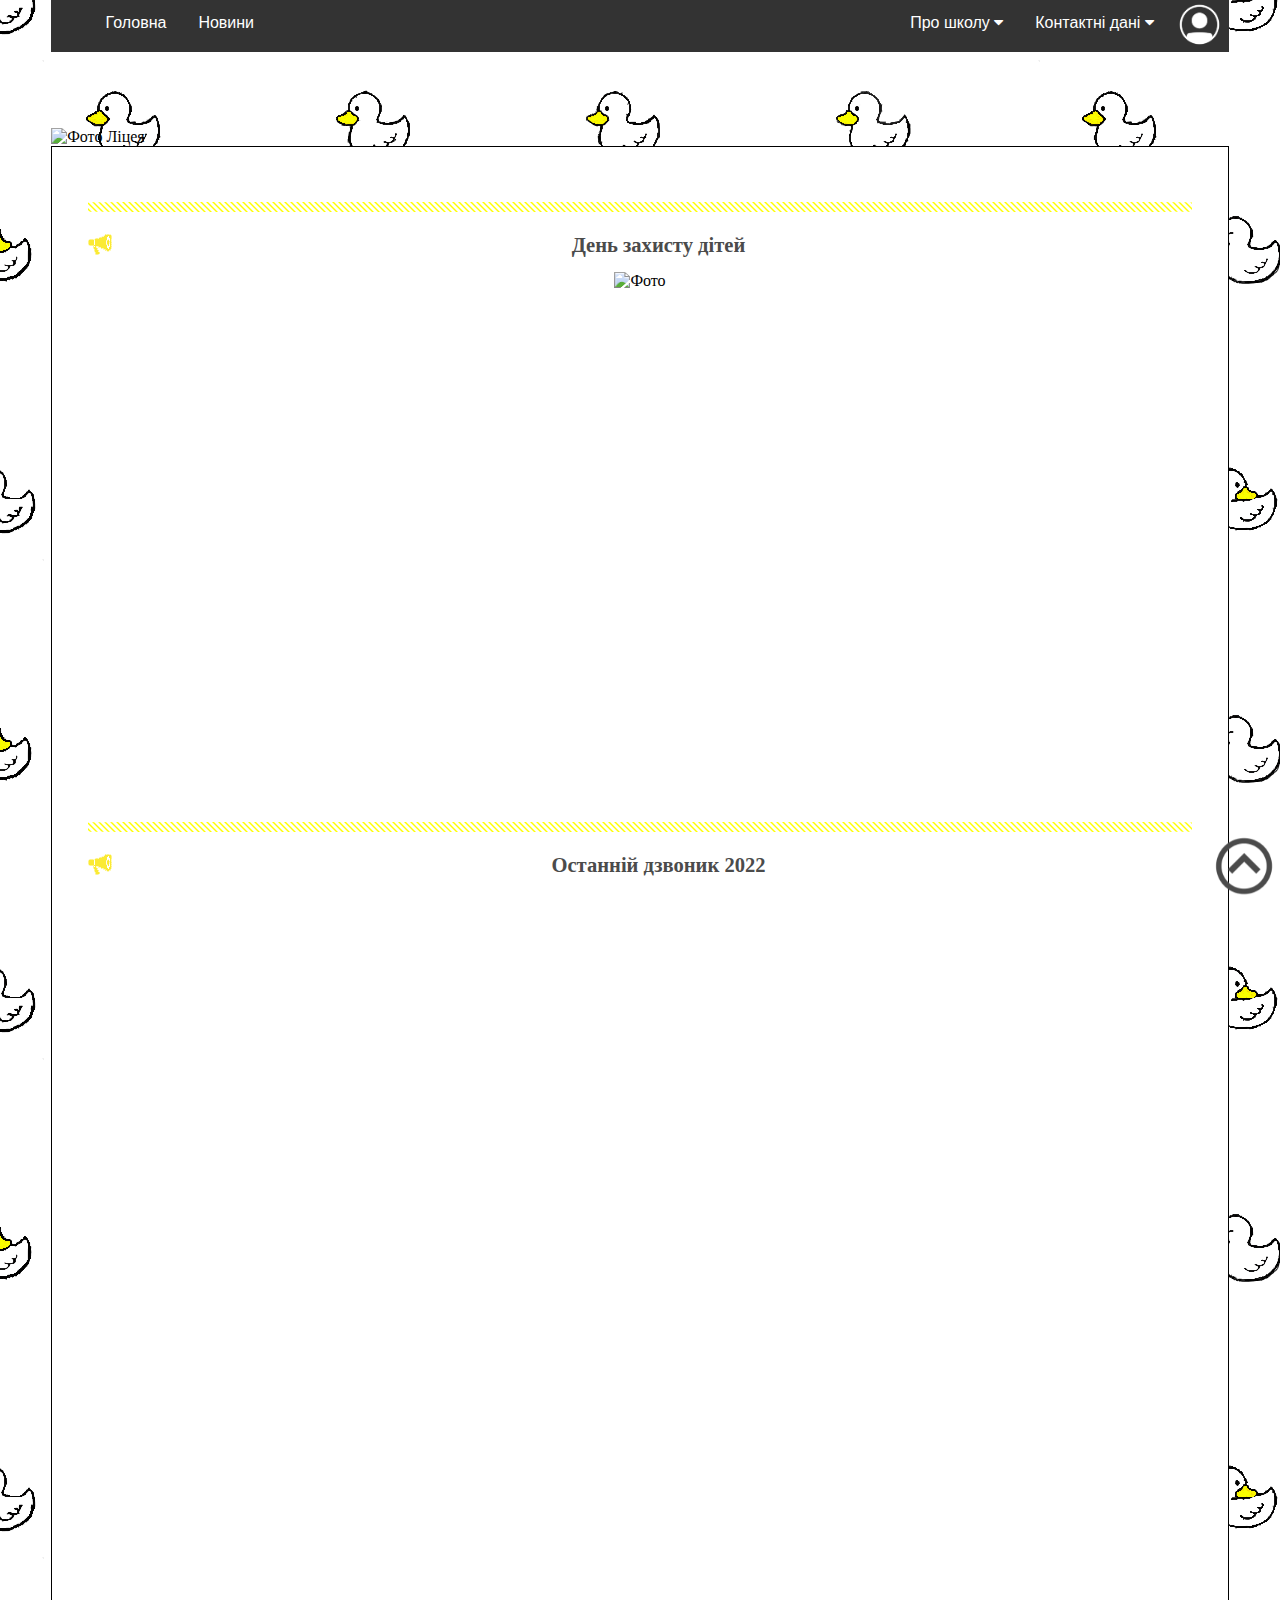
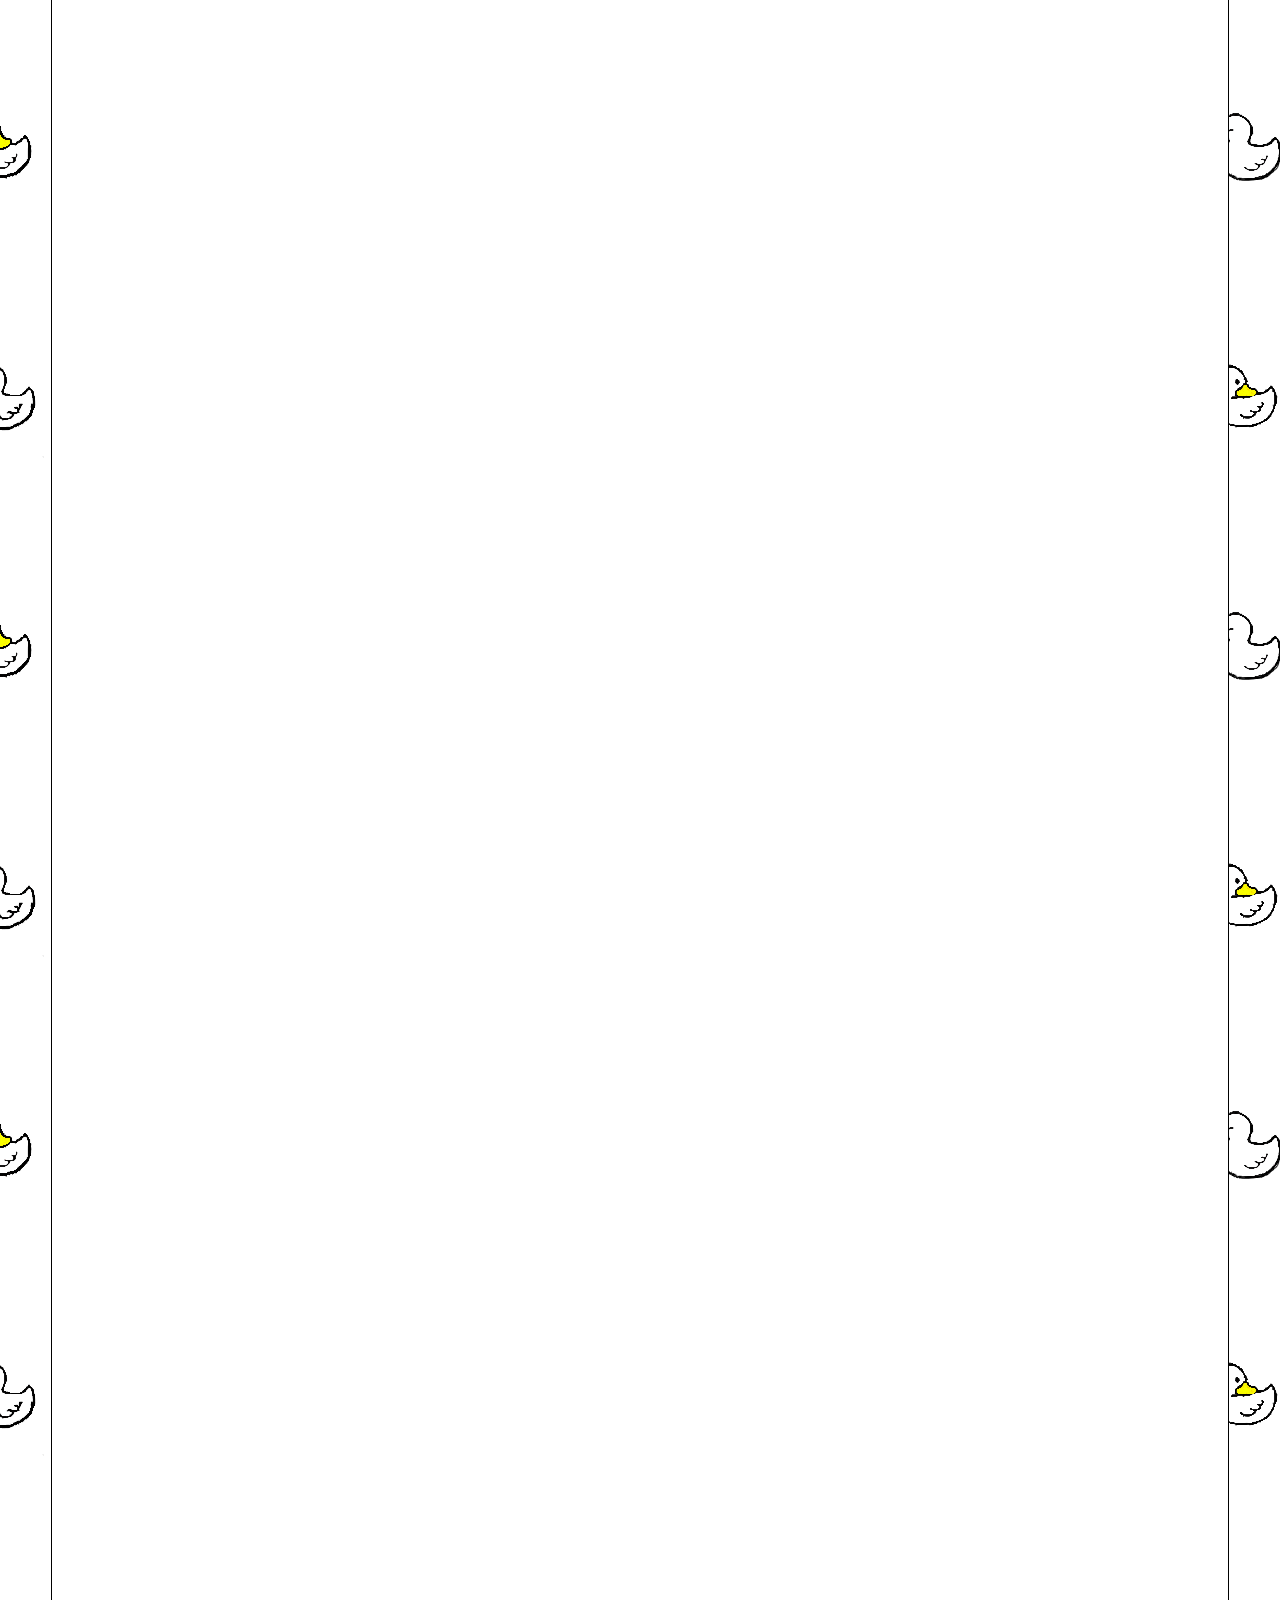
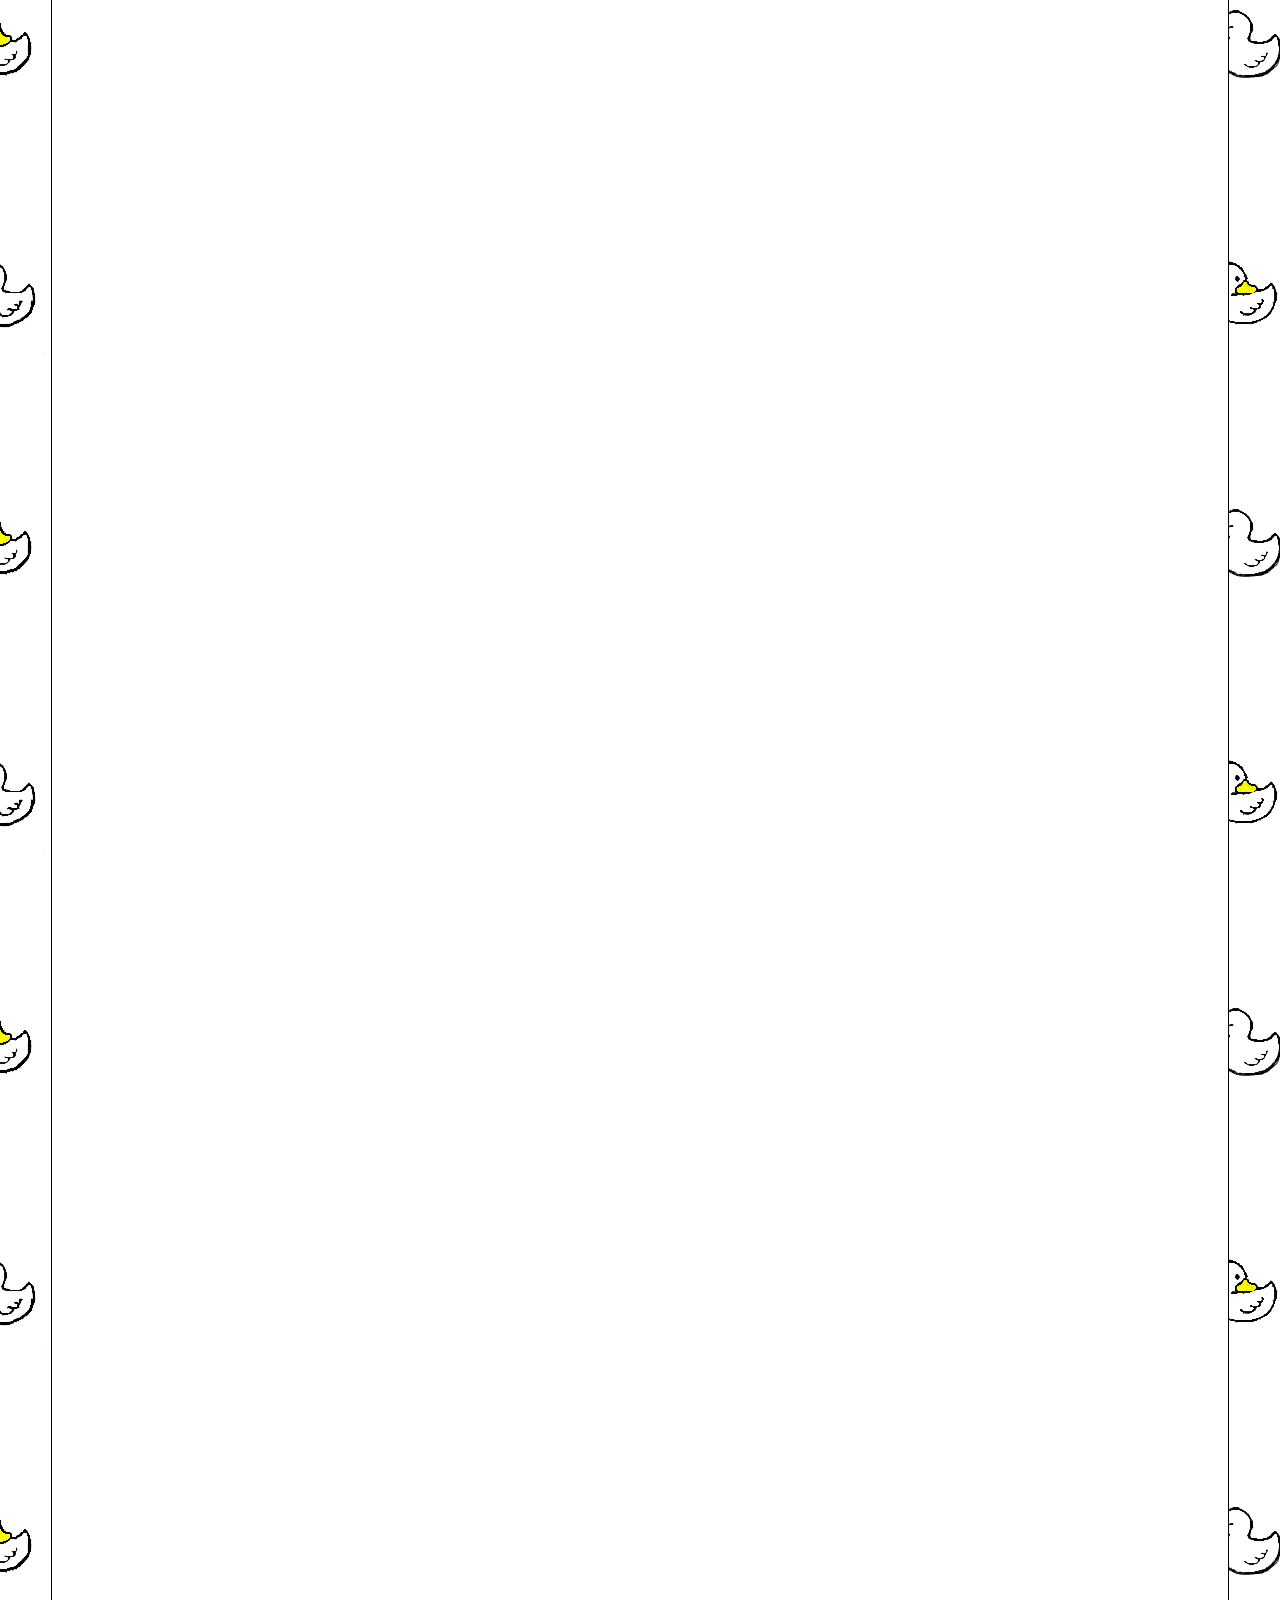
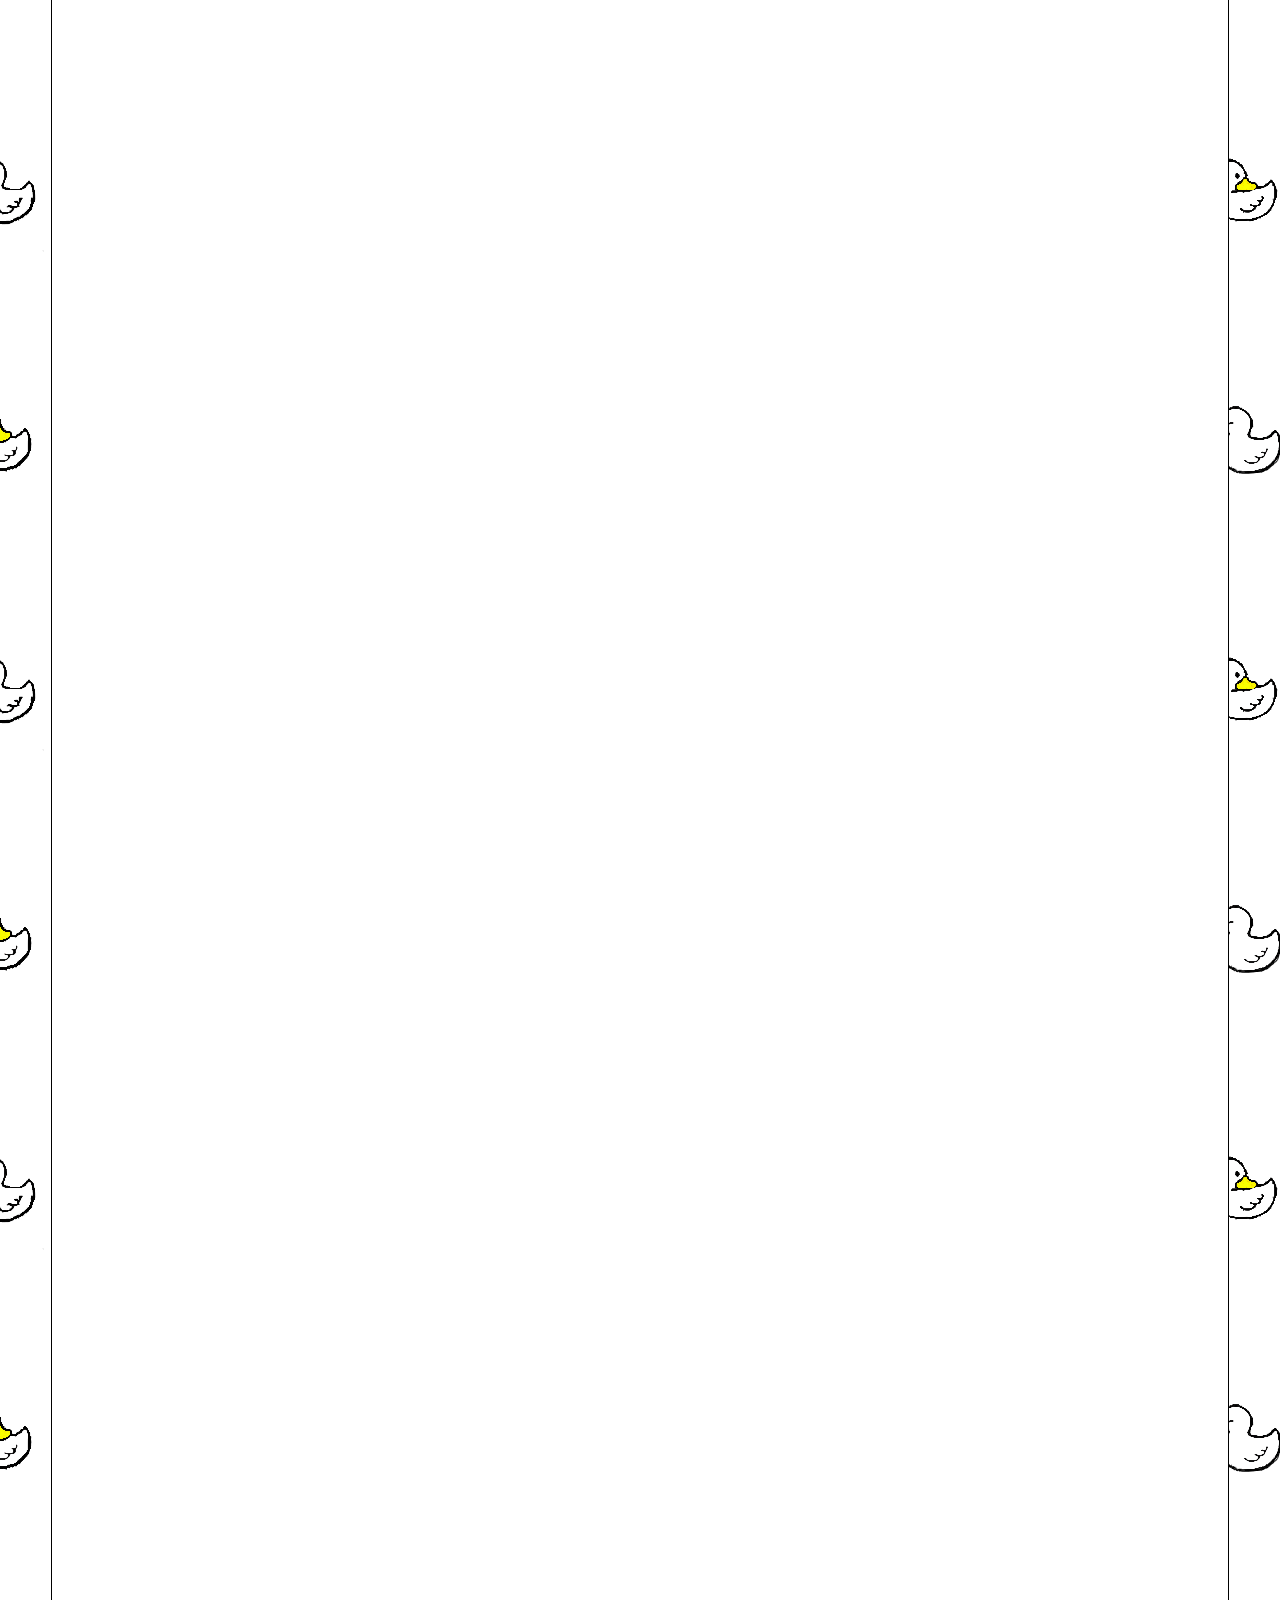
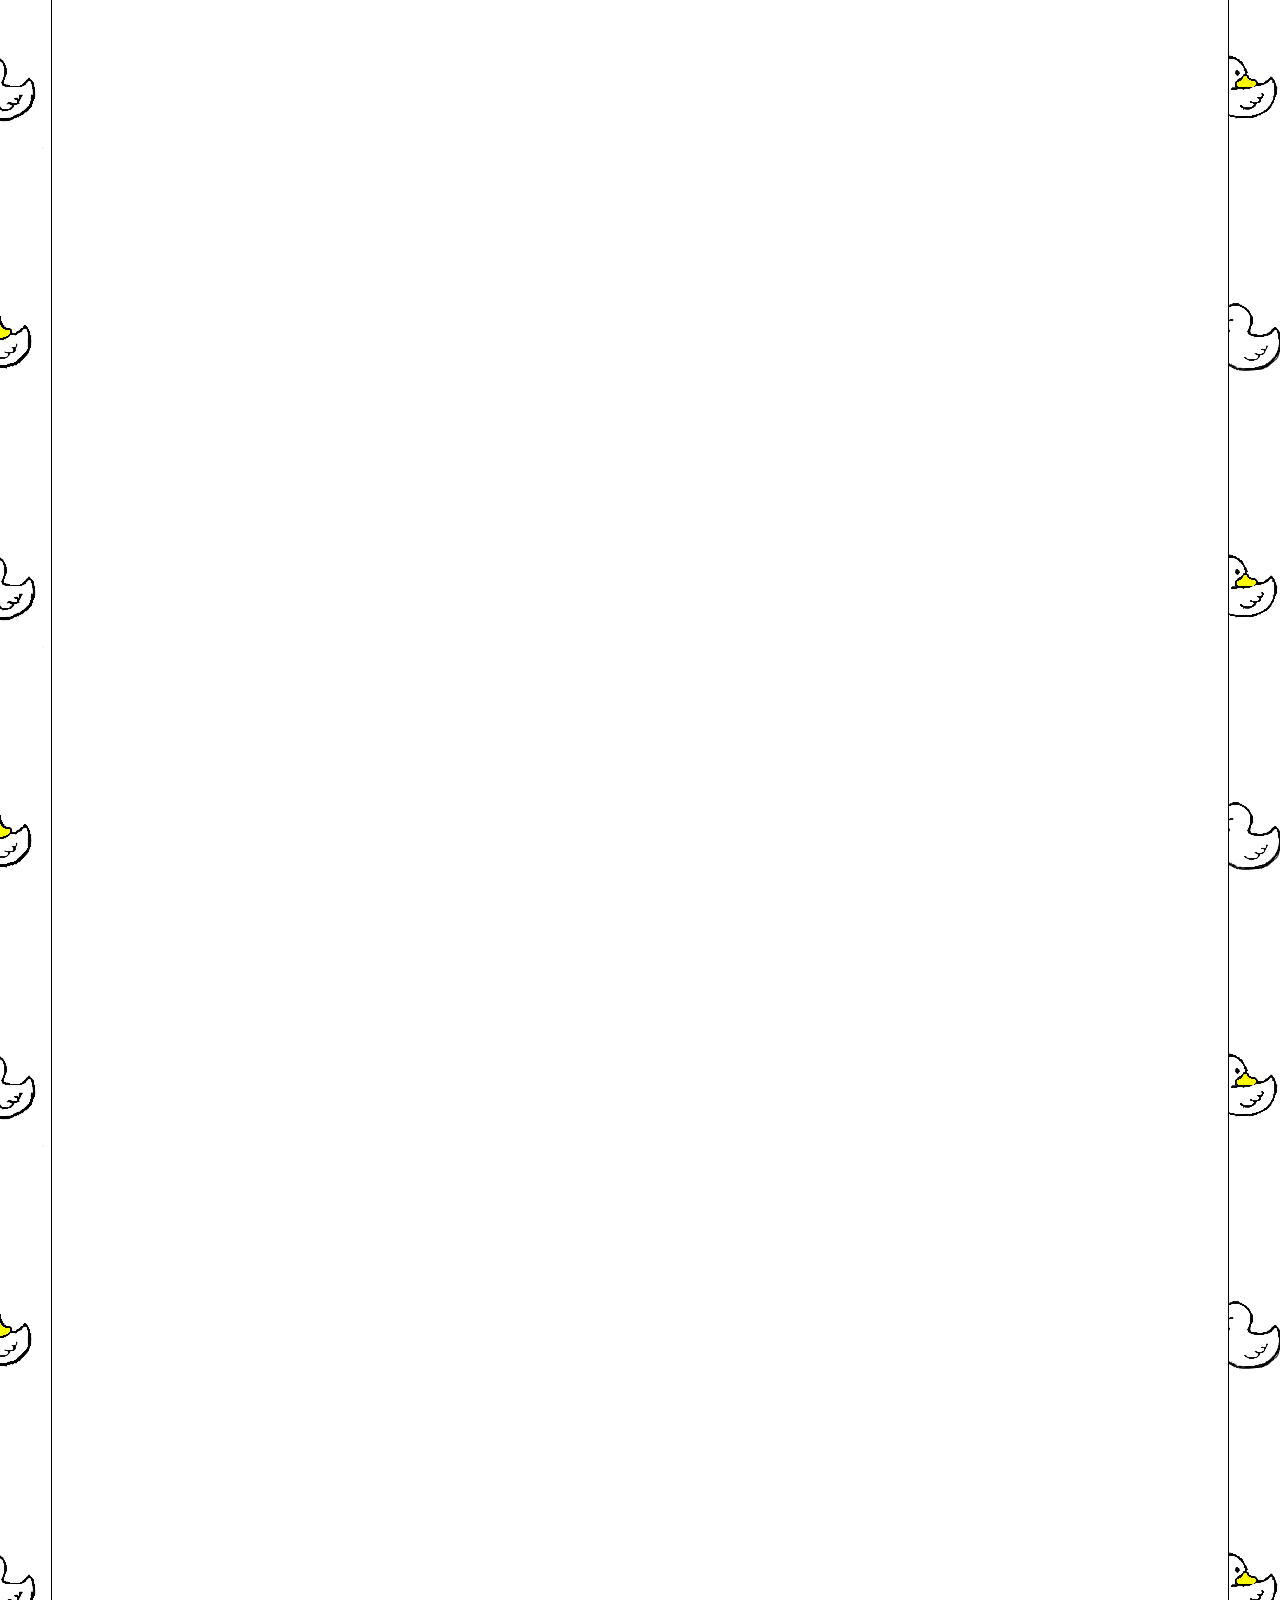
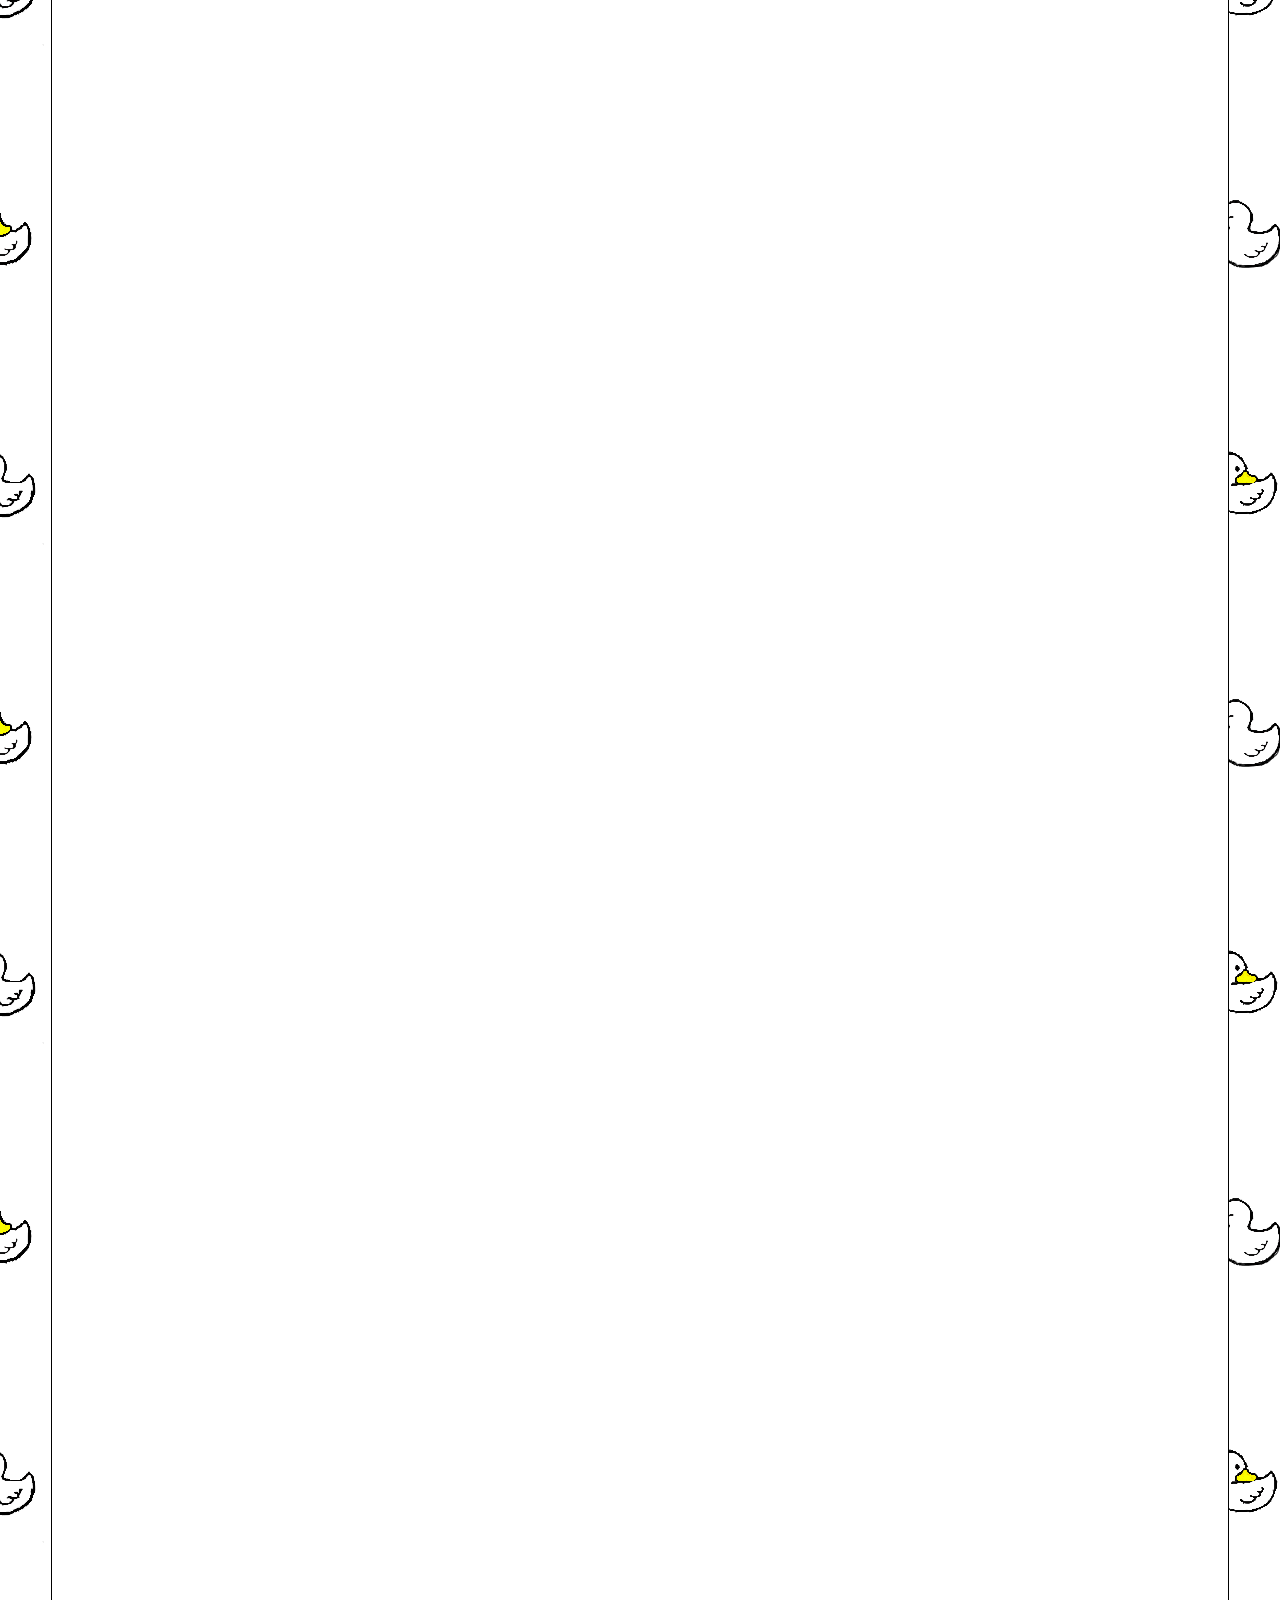
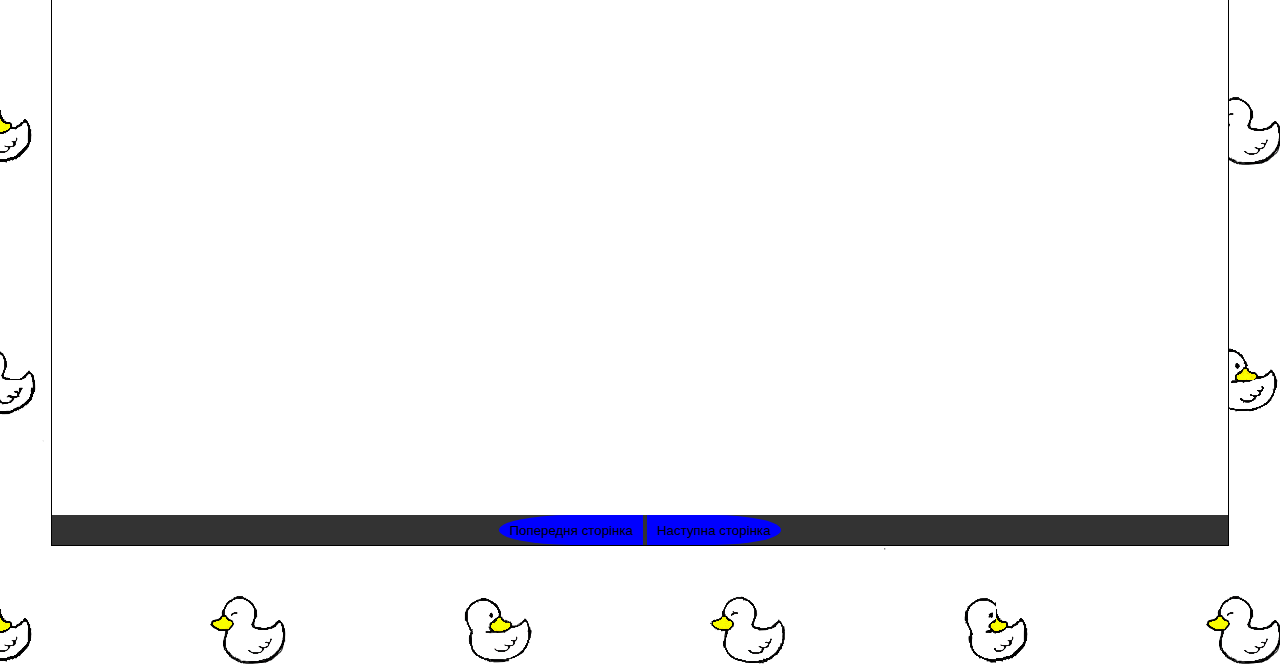
==== commit b7f181be: "0.9 Button scroll top work!" ====
--- a/Index.html
+++ b/Index.html
@@ -42,8 +42,8 @@
   </head>
   <body>
     <div class="navbar">
-      <a href="#home">Головна</a>
-      <a href="#news">Новини</a>
+      <a href="Index.html">Головна</a>
+      <a href="News.html">Новини</a>
       <div class="dropdown">
         <button
           class="dropbtn"
@@ -129,8 +129,8 @@
           <img src="img/photo.jpg" alt="Фото" class="eImg" />
         </div>
       </div>
-      <hr />
       <div class="post">
+        <hr />
         <div class="eTitle">Останній дзвоник 2022</div>
         <iframe
           src="https://www.youtube.com/embed/HKAoMkKJqlA"
@@ -140,10 +140,18 @@
           allowfullscreen
         ></iframe>
       </div>
+      <div class="btnSwpP">
+        <button class="swapBtn" id="btnSwpPM" onclick="Swap(-1)">
+          Попередня сторінка
+        </button>
+        <button class="swapBtn" id="btnSwpPP" onclick="Swap(1)">
+          Наступна сторінка
+        </button>
+      </div>
     </div>
     <!--Main block-->
     <div>
-      <button class="scrollingButtonTop" onclick="bScrollTop()">
+      <button id="scrlBtnTop" onclick="bScrollTop()">
         <img
           src="Img/Button/BtnScrTop.png"
           width="60px"
--- a/Styles/Home.css
+++ b/Styles/Home.css
@@ -2,14 +2,15 @@
 
 #main {
   background-color: rgb(255, 255, 255);
-  float: right;
   width: 100%;
+  height: 10000px;
   box-sizing: border-box;
   margin-bottom: 10%;
   padding: 3%;
-  border: 1px black;
-  border-style: solid;
-  height: 10000px;
+  border: 1px black solid;
+  position: relative;
+  display: inline-block;
+  text-align: center;
 }
 hr {
   margin: 20px 0;
--- a/Styles/Prototype.css
+++ b/Styles/Prototype.css
@@ -23,6 +23,7 @@
   top: 0%;
   left: 4%;
   right: 4%;
+  z-index: 10;
 }
 .navbar a {
   font-size: 16px;
@@ -60,9 +61,6 @@
 .navbar a:hover,
 .dropdown:hover .dropbtn {
   color: rgb(255, 225, 0);
-}
-.viseOff {
-  visibility: hidden;
 }
 .dropdown-content {
   display: none;
@@ -113,13 +111,45 @@
 #myDropdown2 a {
   color: white;
 }
-.scrollingButtonTop {
+#scrlBtnTop {
   position: fixed;
-  right: 5%;
-  bottom: 5%;
+  right: 0%;
+  bottom: 0%;
   border: none;
   border-radius: 50%;
   cursor: pointer;
-  visibility: hidden;
   background: none;
 }
+.btnSwpP {
+  background-color: #333;
+  width: 100%;
+  height: 30px;
+  position: absolute;
+  bottom: 0;
+  left: 0;
+  display: inline;
+  align-items: center;
+  justify-content: center;
+}
+.swapBtn {
+  border: none;
+  padding: 0%;
+  background-color: rgb(0, 0, 255);
+  height: 30px;
+  padding: 0px 10px 0px 10px;
+}
+.swapBtn:hover {
+  background-color: rgb(0, 68, 255);
+  cursor: pointer;
+}
+#btnSwpPP {
+  border-top-right-radius: 50%;
+  border-bottom-right-radius: 50%;
+}
+#btnSwpPM {
+  border-top-left-radius: 50%;
+  border-bottom-left-radius: 50%;
+}
+.viseOff {
+  visibility: hidden;
+}
